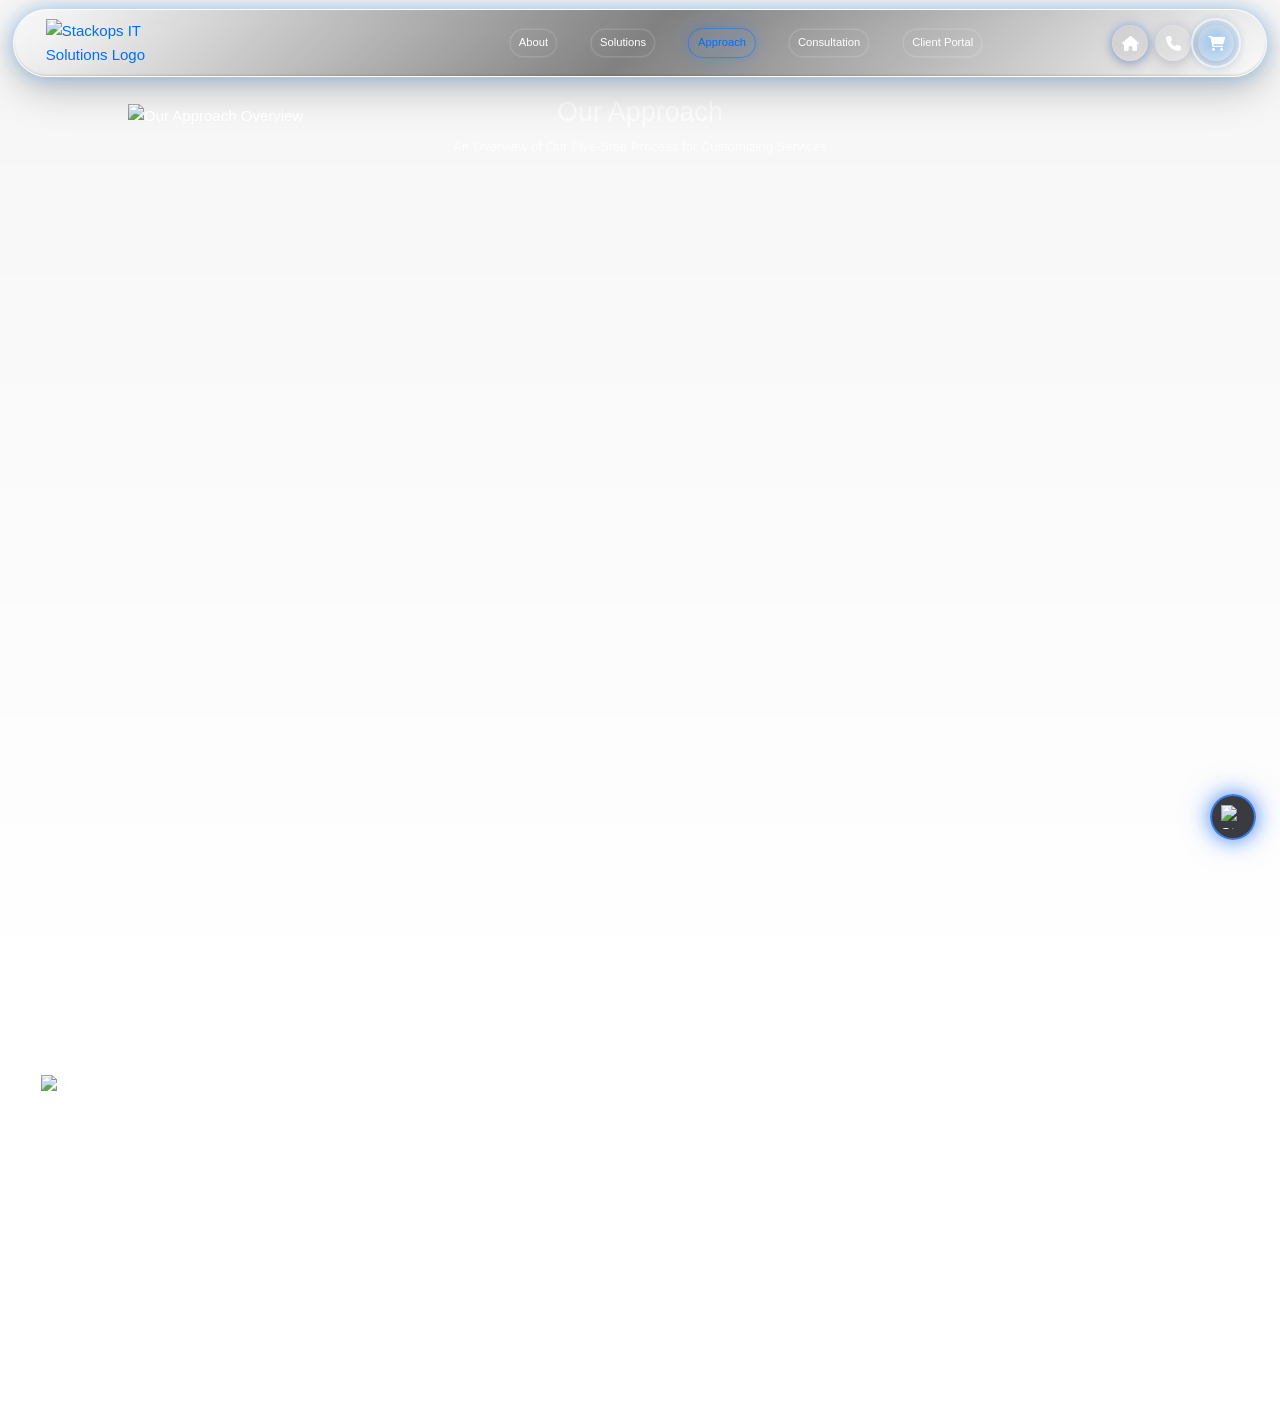
==== approach.html @ e4031902 "d" ====
<!DOCTYPE html>
<html lang="en">
<head>
    <meta charset="UTF-8">
    <meta name="viewport" content="width=device-width, initial-scale=1.0">
    <title>Our Approach - StackOps IT Solutions</title>
    <link rel="stylesheet" href="css/style.css">
    
    <link rel="stylesheet" href="https://cdnjs.cloudflare.com/ajax/libs/font-awesome/6.0.0-beta3/css/all.min.css">
    <style id="stackops-footer-design">
    .stackops-site-footer {
      position: relative;
      width: 96%;
      margin: 0 auto 26px;
      padding: 44px clamp(24px, 4vw, 64px) 76px;
      border-radius: 42px;
      background: linear-gradient(135deg, rgba(255,255,255,.10), rgba(255,255,255,.032));
      border: 1px solid rgba(255,255,255,.11);
      backdrop-filter: blur(22px) saturate(145%);
      -webkit-backdrop-filter: blur(22px) saturate(145%);
      color: rgba(255,255,255,.70);
      font-family: "Segoe UI", Tahoma, Geneva, Verdana, sans-serif;
      overflow: hidden;
    }
    .stackops-footer-grid {
      display: grid;
      grid-template-columns: minmax(220px, 1.2fr) repeat(5, minmax(132px, 1fr));
      gap: 30px;
      align-items: start;
    }
    .stackops-footer-logo {
      grid-column: 1;
      grid-row: 1;
      justify-self: start;
      align-self: start;
      max-width: 250px;
      padding-top: 61px;
      text-align: left;
      min-height: 150px;
    }
    .stackops-footer-logo img {
      position: absolute;
      top: 12px;
      left: 14px;
      display: block;
      width: clamp(104px, 26vw, 124px);
      height: 45px;
      object-fit: contain;
      object-position: left center;
      margin: 0;
    }
    .stackops-footer-logo p,
    .stackops-site-footer p,
    .stackops-site-footer a,
    .stackops-site-footer li {
      color: rgba(255,255,255,.60);
      font-size: .94rem;
      line-height: 1.7;
      font-weight: 200;
      font-family: "Segoe UI", Tahoma, Geneva, Verdana, sans-serif;
    }
    .stackops-site-footer h3 {
      font-size: 1rem;
      letter-spacing: .08em;
      text-transform: uppercase;
      margin: 0 0 15px;
      color: rgba(255,255,255,.74);
      font-weight: 200;
      line-height: 1.6;
      font-family: "Segoe UI", Tahoma, Geneva, Verdana, sans-serif;
    }
    .stackops-site-footer ul {
      list-style: none;
      display: grid;
      gap: 8px;
      padding: 0;
      margin: 0;
    }
    .stackops-site-footer p { margin: 0 0 6px; }
    .stackops-footer-logo p {
      position: absolute;
      top: 98px;
      left: 30px;
      width: min(250px, calc(100% - 60px));
      max-width: 250px;
      margin: 0;
    }
    .stackops-site-footer a { text-decoration: none; transition: color .25s ease; }
    .stackops-site-footer a:hover { color: #fff; }
    .stackops-footer-socials {
      display: flex;
      flex-wrap: wrap;
      gap: 10px;
      margin-top: 16px;
    }
    .stackops-footer-socials a {
      display: inline-flex;
      align-items: center;
      justify-content: center;
      width: 36px;
      height: 36px;
      border-radius: 50%;
      color: rgba(255,255,255,.72);
      background: rgba(255,255,255,.07);
      border: 1px solid rgba(255,255,255,.12);
      transition: transform .25s ease, background .25s ease, color .25s ease, border-color .25s ease;
    }
    .stackops-footer-socials a:hover {
      transform: translateY(-3px);
      color: #fff;
      background: rgba(72,216,255,.16);
      border-color: rgba(72,216,255,.36);
    }
    .stackops-footer-socials svg { width: 17px; height: 17px; fill: currentColor; }
    .stackops-footer-copyright {
      position: absolute;
      left: 30px;
      right: 40px;
      bottom: 34px;
      color: rgba(255,255,255,.42);
      font-size: .86rem;
      font-weight: 200;
      line-height: 1.6;
      font-family: "Segoe UI", Tahoma, Geneva, Verdana, sans-serif;
    }
    @media (max-width: 980px) {
      .stackops-footer-grid { grid-template-columns: repeat(3, minmax(0, 1fr)); }
    }
    @media (max-width: 620px) {
      .stackops-site-footer { border-radius: 30px; width: 94%; }
      .stackops-footer-grid { grid-template-columns: 1fr; }
      .stackops-footer-logo { grid-column: auto; justify-self: start; text-align: left; min-height: 150px; }
      .stackops-footer-logo img { top: 10px; left: 12px; }
      .stackops-footer-logo p { top: 100px; left: 30px; width: min(230px, calc(100% - 60px)); }
    }
    /* Compact footer for tablets and phones */
    @media (max-width: 980px) {
      .stackops-site-footer {
        padding: 34px clamp(18px, 3vw, 34px) 62px;
      }
      .stackops-footer-grid {
        grid-template-columns: repeat(3, minmax(0, 1fr));
        gap: 24px 22px;
      }
      .stackops-footer-logo {
        min-height: 122px;
        padding-top: 52px;
      }
      .stackops-footer-logo img {
        width: 100px;
        height: 38px;
      }
      .stackops-footer-logo p,
      .stackops-site-footer p,
      .stackops-site-footer a,
      .stackops-site-footer li {
        font-size: .74rem;
        line-height: 1.48;
      }
      .stackops-site-footer h3 {
        font-size: .82rem;
        line-height: 1.28;
        margin-bottom: 9px;
      }
      .stackops-site-footer ul {
        gap: 5px;
      }
      .stackops-footer-socials {
        gap: 8px;
        margin-top: 10px;
      }
      .stackops-footer-socials a {
        width: 30px;
        height: 30px;
      }
      .stackops-footer-socials svg {
        width: 14px;
        height: 14px;
      }
    }

    @media (max-width: 620px) {
      .stackops-site-footer {
        width: 94%;
        padding: 26px 16px 50px;
        border-radius: 26px;
      }
      .stackops-footer-grid {
        grid-template-columns: repeat(3, minmax(0, 1fr));
        gap: 18px 12px;
      }
      .stackops-footer-logo {
        grid-column: 1 / -1;
        min-height: 84px;
        padding-top: 40px;
      }
      .stackops-footer-logo img {
        top: 12px;
        left: 18px;
        width: 88px;
        height: 32px;
      }
      .stackops-footer-logo p {
        top: 58px;
        left: 30px;
        width: min(220px, calc(100% - 60px));
      }
      .stackops-footer-logo p,
      .stackops-site-footer p,
      .stackops-site-footer a,
      .stackops-site-footer li {
        font-size: .62rem;
        line-height: 1.36;
      }
      .stackops-site-footer h3 {
        font-size: .69rem;
        letter-spacing: .07em;
        line-height: 1.24;
        margin-bottom: 7px;
      }
      .stackops-site-footer ul {
        gap: 4px;
      }
      .stackops-site-footer a,
      .stackops-site-footer li,
      .stackops-site-footer p {
        overflow-wrap: anywhere;
      }
      .stackops-footer-socials {
        gap: 7px;
        margin-top: 8px;
      }
      .stackops-footer-socials a {
        width: 28px;
        height: 28px;
      }
      .stackops-footer-copyright {
        left: 30px;
        right: 40px;
        bottom: 16px;
        font-size: .58rem;
        line-height: 1.35;
      }
    }

    @media (max-width: 380px) {
      .stackops-site-footer {
        padding-left: 14px;
        padding-right: 14px;
      }
      .stackops-footer-grid {
        grid-template-columns: repeat(2, minmax(0, 1fr));
        gap: 18px 12px;
      }
      .stackops-footer-logo p,
      .stackops-site-footer p,
      .stackops-site-footer a,
      .stackops-site-footer li {
        font-size: .61rem;
      }
      .stackops-site-footer h3 {
        font-size: .68rem;
      }
    }
    /* Align responsive footer intro and copyright with the column grid */
    @media (max-width: 980px) {
      .stackops-footer-logo {
        grid-column: 1 / -1;
      }
      .stackops-footer-logo img,
      .stackops-footer-logo p,
      .stackops-footer-copyright {
        left: clamp(18px, 3vw, 34px);
      }
      .stackops-footer-copyright {
        right: clamp(18px, 3vw, 34px);
      }
      .stackops-footer-socials {
        gap: 6px;
      }
      .stackops-footer-socials a {
        width: 26px;
        height: 26px;
      }
      .stackops-footer-socials svg {
        width: 12px;
        height: 12px;
      }
    }

    @media (max-width: 620px) {
      .stackops-footer-logo img,
      .stackops-footer-logo p,
      .stackops-footer-copyright {
        left: 16px;
      }
      .stackops-footer-logo p {
        width: min(220px, calc(100% - 32px));
      }
      .stackops-footer-copyright {
        right: 16px;
      }
      .stackops-footer-socials a {
        width: 24px;
        height: 24px;
      }
      .stackops-footer-socials svg {
        width: 11px;
        height: 11px;
      }
    }

    @media (max-width: 380px) {
      .stackops-footer-logo img,
      .stackops-footer-logo p,
      .stackops-footer-copyright {
        left: 14px;
      }
      .stackops-footer-logo p {
        width: min(210px, calc(100% - 28px));
      }
      .stackops-footer-copyright {
        right: 14px;
      }
      .stackops-footer-socials a {
        width: 22px;
        height: 22px;
      }
      .stackops-footer-socials svg {
        width: 10px;
        height: 10px;
      }
    }
    /* Visual logo artwork has internal left padding, offset image only */
    @media (max-width: 980px) {
      .stackops-footer-logo img {
        left: calc(clamp(18px, 3vw, 34px) - 10px);
      }
    }

    @media (max-width: 620px) {
      .stackops-footer-logo img {
        left: 6px;
      }
    }

    @media (max-width: 380px) {
      .stackops-footer-logo img {
        left: 4px;
      }
    }
  </style>
</head>
<body>

    <!-- Background -->
    <div class="background"></div>

<header class="site-header">

    <!-- Logo -->
    <a href="/" class="logo">
        <img src="Images/Logos/RemovedStackOps.png" alt="Stackops IT Solutions Logo">
    </a>

    <!-- Center Navigation -->
    <ul class="nav-links center-nav" id="nav-links">
        <li><a href="about.html">About</a></li>
        <li><a href="service.html">Solutions</a></li>
        <li><a href="approach.html" class="active">Approach</a></li>
        <li><a href="consultation.html">Consultation</a></li>
        <li><a href="ClientDashboardHome.html">Client Portal</a></li>
    </ul>

    <!-- Right Side Icons -->
    <div class="header-actions">

        <a href="Home.html" class="glass-icon-btn" aria-label="Home">
            <i class="fas fa-house"></i>
        </a>

        <a href="contact.html" class="glass-icon-btn" aria-label="Contact Us">
            <i class="fas fa-phone"></i>
        </a>

        <a href="https://proqpilot.com" id="shop-link" class="glass-icon-btn" aria-label="Shop">
            <i class="fas fa-cart-shopping"></i>
        </a>

        <!-- Hamburger -->
        <div id="hamburger" class="hamburger">
            <span></span>
            <span></span>
            <span></span>
        </div>

    </div>

</header>

    <main>
        <section class="page-header">
            <div class="container">
                <h1>Our Approach</h1>
                <p> An Overview of Our Five-Step Process for Customizing Services</p>
            </div>
        </section>

        <section class="approach-image-section">
            <img src="Images/Our approach.png" alt="Our Approach Overview">
        </section>

        <!-- will be used later
        <section class="approach-steps">
            <div class="container">
                <div class="approach-grid">
                    <div class="approach-card">
                        <div class="card-icon">
                            <img src="Images/step1.png" alt="Step 1 Icon">
                        </div>
                        <h3>1. Discovery & Strategy</h3>
                        <p>We take time to understand your business objectives, challenges, and vision, crafting a tailored IT roadmap that aligns with your goals.</p>
                    </div>

                    <div class="approach-card">
                        <div class="card-icon">
                            <img src="Images/step2.png" alt="Step 2 Icon">
                        </div>
                        <h3>2. Secure Design</h3>
                        <p>Our team creates robust, user-friendly solutions with security and compliance built in from the ground up.</p>
                    </div>

                    <div class="approach-card">
                        <div class="card-icon">
                            <img src="Images/step3.png" alt="Step 3 Icon">
                        </div>
                        <h3>3. Development & Implementation</h3>
                        <p>From system builds to integrations, we deploy using the latest technologies and industry best practices for maximum reliability.</p>
                    </div>

                    <div class="approach-card">
                        <div class="card-icon">
                            <img src="Images/step4.png" alt="Step 4 Icon">
                        </div>
                        <h3>4.  Testing</h3>
                        <p>Every element undergoes rigorous testing for performance, functionality, and security before deployment.</p>
                    </div>

                    <div class="approach-card">
                        <div class="card-icon">
                            <img src="Images/step5.avif" alt="Step 5 Icon">
                        </div>
                        <h3>5. Launch & Deployment</h3>
                        <p>We ensure a smooth rollout, minimizing downtime while making your solution ready for real-world use.</p>
                    </div>

                    <div class="approach-card">
                        <div class="card-icon">
                            <img src="Images/step6.avif" alt="Step 6 Icon">
                        </div>
                        <h3>6. Ongoing Support</h3>
                        <p>Our partnership doesn’t end at launch. We provide continuous monitoring, updates, and support to keep your systems secure, optimized, and future-ready.</p>
                    </div>
                </div>
            </div>
        </section>
    </main> -->

    <!-- Footer -->
    <footer class="stackops-site-footer">
      <div class="stackops-footer-grid">
        <div class="stackops-footer-logo">
          <img src="Images/Logos/RemovedStackOps.png" alt="StackOps IT Solutions" />
          <p>Managed IT and cybersecurity for modern businesses.</p>
        </div>

        <div>
          <h3>Quick Links</h3>
          <ul>
            <li><a href="Home.html">Home</a></li>
            <li><a href="about.html">About us</a></li>
            <li><a href="contact.html">Contact</a></li>
            <li><a href="consultation.html">Book a session</a></li>
            <li><a href="signin.html">Admin portal</a></li>
          </ul>
        </div>

        <div>
          <h3>Services</h3>
          <ul>
            <li><a href="service.html">Managed IT</a></li>
            <li><a href="service.html">Cybersecurity</a></li>
            <li><a href="service.html">Governance</a></li>
            <li><a href="service.html">IT audit</a></li>
            <li><a href="service.html">Web development</a></li>
          </ul>
        </div>

        <div>
          <h3>Solutions</h3>
          <ul>
            <li><a href="ClientDashboardHome.html">StackCTRL portal</a></li>
            <li><a href="https://proqpilot.com">ProQ Pilot shop</a></li>
            <li><a href="service.html">Microsoft 365</a></li>
            <li><a href="service.html">Cisco Duo</a></li>
          </ul>
        </div>

        <div>
          <h3>Disclaimer</h3>
          <ul>
            <li><a href="service.html#web-development">POPIA</a></li>
            <li><a href="service.html#web-design">Privacy policy</a></li>
            <li><a href="service.html#mobile-development">Terms</a></li>
            <li><a href="service.html">Security audits</a></li>
          </ul>
        </div>

        <div>
          <h3>Contact</h3>
          <p><a href="mailto:info@stackopsit.co.za">info@stackopsit.co.za</a></p>
          <p><a href="mailto:support@stackopsit.co.za">support@stackopsit.co.za</a></p>
          <p><a href="mailto:sales@stackopsit.co.za">sales@stackopsit.co.za</a></p>
          <p>Mia Drive, Waterfall City, Johannesburg, 1685</p>
          <p>011 568 9337</p>
          <div class="stackops-footer-socials" aria-label="Social links">
            <a href="https://www.linkedin.com/in/ndamulelo-sandani-0988289a/overlay/about-this-profile/?lipi=urn%3Ali%3Apage%3Ad_flagship3_profile_view_base%3BAO9qQ1ErRwqaNzIPO5obNA%3D%3D" aria-label="LinkedIn" target="_blank" rel="noopener noreferrer"><i class="fab fa-linkedin-in" aria-hidden="true"></i></a>
            <a href="#" aria-label="X"><svg viewBox="0 0 24 24" aria-hidden="true"><path d="M18.9 2H22l-6.8 7.78L23.2 22h-6.26l-4.9-6.4L6.44 22H3.32l7.28-8.32L2.92 2h6.42l4.43 5.86L18.9 2zm-1.1 17.85h1.72L8.4 4.04H6.55L17.8 19.85z"/></svg></a>
            <a href="#" aria-label="Facebook"><i class="fab fa-facebook-f" aria-hidden="true"></i></a>
            <a href="#" aria-label="Instagram"><i class="fab fa-instagram" aria-hidden="true"></i></a>
          </div>
        </div>
      </div>
      <div class="stackops-footer-copyright">© <span id="copyright-year" class="copyright-year">2026</span> StackOps IT Solutions. All rights reserved.</div>
    </footer>

        <script src="js/script.js"></script>

        <script>
             document.addEventListener('DOMContentLoaded', () => {
                const hamburger = document.getElementById('hamburger');
                let menu = null;

                function openMenu() {
                    menu = document.createElement('div');
                    menu.id = 'minimal-menu';
                    menu.innerHTML = `
                        <ul>
                            <li><a href="Home.html">Home</a></li>
                            <li><a href="about.html">About</a></li>
                            <li><a href="service.html">Solutions</a></li>
                            <li><a href="approach.html">Our Approach</a></li>
                            <li><a href="contact.html">Contact Us</a></li>
                            <li><a href="consultation.html">Book a Consultation</a></li>
                            <li><a href="ClientDashboardHome.html
">Client Portal</a></li>
                            <li><a href="https://proqpilot.com">Shop</a></li>
                        </ul>
                    `;
                    document.body.appendChild(menu);
                    hamburger.classList.add('active');
                }

                function closeMenu() {
                    if (menu) {
                        menu.remove();
                        menu = null;
                        hamburger.classList.remove('active');
                    }
                }

                hamburger.addEventListener('click', (e) => {
                    e.stopPropagation();
                    menu ? closeMenu() : openMenu();
                });

                document.addEventListener('click', (e) => {
                    if (menu && !menu.contains(e.target) && e.target !== hamburger) {
                        closeMenu();
                    }
                });
            });
        </script>
  <div class="logo-container" aria-label="StackOps launcher">
    <img src="Images/Logos/RemovedStackOpsONLY.png" alt="StackOps IT Solutions Logo" class="actual-logo-image">
  </div>
</body>
</html>
---- css/style.css ----
/* Global Styles */
/* Global Styles */
* {
    margin: 0;
    padding: 0;
    box-sizing: border-box;
    font-family: 'Segoe UI', Tahoma, Geneva, Verdana, sans-serif;
}

:root {
    --primary: #006eff;
    --secondary: #000000;
    --dark: #1c1c1c;
    --light: #ffffff;
    --gray: #4a4a4aa1;
    --accent-glow: #1E90FF; /* Dodger Blue for the glow */
}

.logo-container {
    position: fixed;
    right: 24px;
    bottom: 60px;
    z-index: 9999;
    display: flex;
    align-items: center;
    justify-content: center;
    box-sizing: border-box;
    width: 46px;
    height: 46px;
    min-width: 46px;
    max-width: 46px;
    min-height: 46px;
    max-height: 46px;
    padding: 0;
    border: 2px solid rgba(59, 130, 246, 0.9);
    border-radius: 50%;
    background: rgba(14, 17, 24, 0.82);
    box-shadow: 0 0 18px rgba(59, 130, 246, 0.75), 0 0 32px rgba(59, 130, 246, 0.38);
    cursor: pointer;
}

.logo-container img {
    display: block;
    width: 58%;
    height: 58%;
    object-fit: contain;
}

@media (max-width: 768px) {
    .logo-container {
        right: 24px;
        bottom: 24px;
    }
}



html {
    scroll-behavior: smooth;
}

body {
    color: var(--light);
    background-color: white;
    overflow-x: hidden;
    line-height: 1.6;
}

h1,
h2,
h3,
h4,
h5,
h6 {
    font-weight: 200;
}

a {
    text-decoration: none;
    color: var(--primary);
    transition: all 0.3s ease;
}

.container {
    width: 100%;
    max-width: 1200px;
    margin: 0 auto;
    padding: 0 clamp(16px, 5vw, 32px);
}

.btn {
    display: inline-block;
    padding: 12px 30px;
    background: rgba(0, 0, 0, 0.206);
    color: white;
    font-weight: 200;
    border-radius: 5px;
    border: 2px solid var(--primary);
    cursor: pointer;
    text-align: center;
    position: relative;
    overflow: hidden;
    isolation: isolate;
    transition: color 0.3s ease, transform 0.3s ease, box-shadow 0.3s ease, background 0.3s ease;
    
}

.btn::after {
    content: "";
    position: absolute;
    top: -45%;
    left: -120%;
    width: 85%;
    height: 180%;
    background: linear-gradient(120deg, rgb(3, 120, 255) 10%, rgba(102, 188, 255, 0.35) 50%, rgba(0, 119, 255, 0.14) 90%);
    transform: translateX(-120%) rotate(18deg);
    opacity: 0;
    mix-blend-mode: screen;
    filter: blur(1px);
    pointer-events: none;
}

.btn:hover,
.btn:focus-visible {
    background: transparent;
    color: var(--primary);
    transform: translateY(-3px);
    box-shadow: 0 0 12px rgba(26, 130, 255, 0.45), 0 10px 22px rgba(5, 36, 105, 0.35);
    animation: btn-border-heartbeat 2.8s ease-in-out infinite;
}

.btn:hover::after,
.btn:focus-visible::after {
    opacity: 1;
    animation: btn-glass-pulse 3.6s ease-in-out infinite;
}

.btn:focus-visible {
    outline: none;
    box-shadow: 0 0 0 3px rgba(26, 130, 255, 0.25), 0 0 14px rgba(26, 130, 255, 0.35);
    animation: btn-border-heartbeat 2.8s ease-in-out infinite;
}

.btn-outline {
    background: transparent;
    color: var(--primary);
    margin-left: 15px;
}

.btn-outline:hover {
    background: var(--primary);
    color: var(--dark);
}

section {
    padding: clamp(48px, 8vw, 80px) 0;
}

.section-title {
    text-align: center;
    margin-bottom: clamp(24px, 6vw, 40px);
}

.section-title h2 {
    font-size: clamp(1.75rem, 5vw, 2.5rem);
    font-weight: 200;
    margin-bottom: 10px;
    color: white;
}

.section-title p {
    max-width: 700px;
    margin: 0 auto;
    font-size: clamp(0.7rem, 2.5vw, 1.1rem);
    opacity: 0.8;
}

/*======================================================================================================*/
/* Background                                                    */
/*======================================================================================================*/
.background {
    position: fixed;
    top: 0;
    left: 0;
    width: 100%;
    height: 110%;
    z-index: -1;
    background: linear-gradient(rgba(0, 0, 0, 0.034), rgba(0, 0, 0, 0)),
        url('/Images/Website.png') no-repeat center center;
    background-size: cover; /* Changed from 'cover' to 'contain' */
}

/* ========================================================= */
/* HEADER LAYOUT                                             */
/* ========================================================= */

.site-header {
    width: calc(100% - clamp(16px, 2vw, 28px));
    margin: 0 auto;
    display: flex;
    align-items: center;
    justify-content: space-between;
    padding: 1rem 3vw;
    position: relative;
    background: rgba(255, 255, 255, 0.03);
    backdrop-filter: blur(18px);
    -webkit-backdrop-filter: blur(18px);
    border: 1px solid rgba(255, 255, 255, 0.12);
    border-radius: 18px;
    box-shadow:
        0 0 20px rgba(51, 115, 255, 0.18),
        0 8px 40px rgba(0, 0, 0, 0.18);
}

/* ========================================================= */
/* CENTER NAVIGATION                                         */
/* ========================================================= */

.center-nav {
    position: absolute;
    border-radius: 39px;
    left: 50%;
    transform: translateX(-50%);
    display: flex;
    align-items: center;
    gap: 10px;
    list-style: none;
}

.center-nav li {
    margin: 0;
    border-radius: 25px;
}

.center-nav a {
    display: inline-flex;
    align-items: center;
    box-shadow: rgba(245, 245, 245, 0.146) 0px 0px 0px 1px inset;
    justify-content: center;
    position: relative;
    gap: -10px !important;
    padding: 10px 18px;
    border-radius: 39px !important;
    color: #ffffff;
    font-size: 12px !important;
    font-weight: 200 !important;
    background: rgba(255, 255, 255, 0);
    border: 1px solid rgba(255, 255, 255, 0.08);
    transition:
        transform 0.3s ease,
        background 0.3s ease,
        border-color 0.3s ease,
        box-shadow 0.3s ease;
}

/* Remove old underline hover */
.center-nav a::after {
    display: none;
}

/* Hover Effect */
.center-nav a:hover {
    transform: translateY(-2px);

    background: rgba(255, 255, 255, 0.09);

    border-color: rgba(0, 110, 255, 0.35);

    box-shadow:
        0 0 12px rgba(0, 110, 255, 0.18),
        0 4px 18px rgba(0, 0, 0, 0.2);

    color: #ffffff;
}

/* Active Button */
.center-nav a.active {
    background: rgba(0, 110, 255, 0.068);
    border-color: rgba(0, 110, 255, 0.45);
    box-shadow:
        0 0 12px rgba(0, 110, 255, 0.2),
        0 0 30px rgba(0, 110, 255, 0.08);
    border-radius: 39px;
    color: #ffffff;
}

/* ========================================================= */
/* RIGHT SIDE ACTIONS                                        */
/* ========================================================= */

.header-actions {
    margin-left: auto;
    display: flex;
    align-items: center;
    gap: 12px;
}

/* ========================================================= */
/* GLASS ICON BUTTONS                                        */
/* ========================================================= */

.glass-icon-btn {
    width: 46px;
    height: 46px;
    display: flex;
    align-items: center;
    justify-content: center;
    border-radius: 50%;
    text-decoration: none;
    color: #ffffff;
    background: rgba(255, 255, 255, 0.05);
    border: 1px solid rgba(255, 255, 255, 0.12);
    backdrop-filter: blur(18px);
    -webkit-backdrop-filter: blur(18px);
    box-shadow:
        0 4px 18px rgba(0, 0, 0, 0.18),
        0 0 12px rgba(0, 110, 255, 0.08);
    transition:
        transform 0.3s ease,
        box-shadow 0.3s ease,
        background 0.3s ease,
        border-color 0.3s ease;
}

.glass-icon-btn i {
    font-size: 16px;
}

/* Hover */
.glass-icon-btn:hover {
    transform: translateY(-2px) scale(1.05);

    background: rgba(255, 255, 255, 0.08);

    border-color: rgba(0, 110, 255, 0.4);

    box-shadow:
        0 0 18px rgba(0, 110, 255, 0.22),
        0 6px 20px rgba(0, 0, 0, 0.25);

    color: #ffffff;
}

/* ========================================================= */
/* MOBILE RESPONSIVE                                         */
/* ========================================================= */

@media (max-width: 992px) {

    .center-nav {
        display: none;
    }

    .hamburger {
        display: block;
    }

    .header-actions {
        gap: 10px;
    }

    .glass-icon-btn {
        width: 42px;
        height: 42px;
    }
}

/* ========================================================= */
/* SHOP BUTTON SPECIAL PULSE                                 */
/* ========================================================= */

#shop-link {
    position: relative;

    overflow: visible;

    animation: pulse-green 2s infinite;
}

/* Outer Pulse Ring */
#shop-link::before {
    content: "";

    position: absolute;

    inset: -8px;

    border-radius: 50%;

    border: 2px solid rgba(255, 255, 255, 0.6);

    animation: pulse-ring 2s infinite;

    z-index: -1;
}

/* Soft Glow Layer */
#shop-link::after {
    content: "";

    position: absolute;

    inset: -14px;

    border-radius: 50%;

    background: radial-gradient(
        circle,
        rgba(0, 128, 255, 0.35) 0%,
        rgba(0, 255, 128, 0) 70%
    );

    animation: pulse-fade 1s infinite;

    z-index: -2;
}

/* ========================================================= */
/* ANIMATIONS                                                 */
/* ========================================================= */


@keyframes pulse-ring {

    0% {
        transform: scale(0.9);
        opacity: 0.9;
    }

    70% {
        transform: scale(1.35);
        opacity: 0;
    }

    100% {
        transform: scale(1.35);
        opacity: 0;
    }
}

@keyframes pulse-fade {

    0% {
        transform: scale(1);
        opacity: 0.7;
    }

    70% {
        transform: scale(1.45);
        opacity: 0;
    }

    100% {
        transform: scale(1.45);
        opacity: 0;
    }
}

/* ========================================================= */
/* HOME BUTTON BLUE GLOW                                     */
/* ========================================================= */

a[aria-label="Home"] {
    box-shadow:
        0 0 8px rgba(0, 110, 255, 0.25),
        0 0 16px rgba(0, 110, 255, 0.12),
        0 4px 12px rgba(0, 0, 0, 0.18);
}

/* Hover Enhancement */
a[aria-label="Home"]:hover {
    box-shadow:
        0 0 12px rgba(0, 110, 255, 0.4),
        0 0 22px rgba(0, 110, 255, 0.2),
        0 6px 18px rgba(0, 0, 0, 0.22);
}

/* Logo styles */
.site-header .logo img {
    width: 130px;
    height: auto;
    display: block;
}

/* Match Home page logo sizing on small phones */
@media (max-width: 480px) {
    .site-header .logo img {
        width: clamp(120px, 48vw, 150px);
        max-width: 20vw;
    }
}

/* New style to control the logo container height */
.logo {
    display: flex;
    align-items: center;
}

.nav-links {
    display: flex;
    list-style: none;
    align-items: center;
}

.nav-links li {
    margin: 0 10px;
}

.nav-links a {
    position: relative;
    color: var(--light);
    font-weight: 100;
    font-size: 15px;
    padding: 6px 12px;
    border-radius: 8px;
    transition: color 0.3s ease, transform 0.3s ease;
    text-decoration: none;
}

.nav-links a::after {
    content: "";
    position: absolute;
    bottom: 4px;
    left: 50%;
    transform: translateX(-50%) scaleX(0);
    transform-origin: center;
    width: 70%;
    height: 2px;
    background: var(--primary);
    transition: transform 0.35s ease;
    border-radius: 2px;
}

.nav-links a:hover {
    color: var(--primary);
    transform: translateY(-2px);
    text-shadow: 0 0 10px rgba(0, 191, 255, 0.3);
}

.nav-links a:hover::after {
    transform: translateX(-50%) scaleX(1);
}

.nav-links a.active {
    color: var(--primary);
}

/* Hamburger icon */
.hamburger {
    display: none;
    width: 28px;
    height: 22px;
    position: relative;
    cursor: pointer;
    z-index: 10001;
}

.hamburger span {
    position: absolute;
    height: 3px;
    width: 100%;
    background: var(--light);
    left: 0;
    transition: 0.3s ease;
}

.hamburger span:nth-child(1) { top: 0; }
.hamburger span:nth-child(2) { top: 9px; }
.hamburger span:nth-child(3) { top: 18px; }

/* Cross state */
.hamburger.active span:nth-child(1) {
    transform: rotate(45deg);
    top: 9px;
}

.hamburger.active span:nth-child(2) {
    opacity: 0;
}

.hamburger.active span:nth-child(3) {
    transform: rotate(-45deg);
    top: 9px;
}

/* Show hamburger on tablet and mobile (768px and below) */
@media (max-width: 768px) {
    .hamburger {
        display: block;
    }
    
    .nav-links {
        display: none;
    }
    
    .nav-links.active {
        display: flex;
    }
}


/* Styles for the button-like links */
.nav-links li a.button-like {
    padding: 8px 16px;
    background-color: var(--primary-orange);
    color: var(--white);
    border-radius: 15px;
    font-weight: 200;
    transition: all 0.3s ease;
    border: 2px solid var(--primary-orange);
}

.nav-links li a.button-like:hover {
    background-color: transparent;
    color: var(--primary-orange);
    transform: translateY(-3px);
}

/* Shop Button Styling */
.Shop {
    border: 2px solid var(--primary);
    border-radius: 20px;
    transition: all 0.3s ease;
    margin-left: 15px;
    display: flex;
    align-items: center;
    justify-content: center;
}

.Shop:hover {
    background-color: var(--primary);
    transform: translateY(-2px);
    box-shadow: 0 0 15px rgba(0, 110, 255, 0.4);
}

.Shop a {
    padding: 5px 20px !important;
    color: var(--light) !important;
    font-size: 15px;
    font-weight: 200;
    text-decoration: none;
}

.Shop a::after {
    display: none; /* Remove underline effect for the button */
}

/*======================================================================================================*/
/* Service Page                                                  */
/*======================================================================================================*/
.services-preview {
    background: rgba(28, 28, 28, 0.258);
    padding-top: 20px;
}

.services-grid {
    display: grid;
    grid-template-columns: repeat(auto-fit, minmax(300px, 1fr));
    gap: 20px;
}

.service-card {
    background: rgba(255, 255, 255, 0.05);
    padding: clamp(16px, 4vw, 20px);
    width: min(300px, 90vw);
    border-radius: 10px;
    transition: 0.3s;
    border-left: 3px solid var(--primary);
    text-align: center;
}

.service-card:hover {
    background: rgba(116, 140, 148, 0.1);
    box-shadow: 0 10px 30px rgba(116, 140, 148, 0.1);
}

.service-card i {
    font-size: clamp(18px, 4vw, 20px);
    color: var(--primary);
    margin-bottom: 2px;
}

.service-card h3 {
    font-size: clamp(0.95rem, 4vw, 1rem);
    margin-bottom: 10px;
}

/* Services Detail Page */
.page-header {
    padding: 20px 0 10px;
    text-align: center;
    background: transparent;
}

.page-header h1 {
    font-size: 1.2rem;
    line-height: 1;
    margin-bottom: 8px;
    color: white;
}

.page-header p {
    font-size: 0.8rem;
    max-width: 700px;
    margin: 0 auto;
    opacity: 0.8;
}

.services-grid-section {
    padding: 60px 0;
    background: rgba(28, 28, 28, 0.7);
}

.services-grid {
    display: grid;
    grid-template-columns: repeat(auto-fit, minmax(300px, 1fr));
    gap: 30px;
}

.service-item {
    background: rgba(255, 255, 255, 0.05);
    border-radius: 10px;
    overflow: hidden;
    transition: transform 0.3s ease, box-shadow 0.3s ease;
    display: flex;
    flex-direction: column;
    box-shadow: 0 5px 20px rgba(0, 0, 0, 0.2);
    border: 1px solid transparent;
    transition: transform 0.4s ease-in-out, background-color 0.4s ease-in-out, border-color 0.4s ease-in-out;
    transform: scale(1);
    box-shadow: 0 0 10px rgba(30, 144, 255, 0.7);
    gap: clamp(0.25rem, 0.8vw, 0.5rem); /* Responsive gap between icon and text */
    min-width: 0; /* Allows items to shrink below content size */

}

.service-item:hover {
    transform: translateY(-10px);
    box-shadow: 0 15px 40px rgb(0, 132, 255);
    animation: live-glow 1.6s ease-in-out infinite alternate;
}

.service-item img {
    width: 100%;
    height: 200px;
    object-fit: cover;
}

.service-content {
    padding: clamp(18px, 2vw, 25px);
    flex-grow: 1;
    display: flex;
    flex-direction: column;
}

.service-content h2 {
    font-size: clamp(1.35rem, 4.5vw, 1rem);
    color: white;
    margin-bottom: clamp(8px, 3vw, 12px);
    font-weight: 200;
}

.service-content p {
    font-size: clamp(0.9rem, 3.5vw, 1rem);
    opacity: 0.8;
    margin-bottom: clamp(12px, 4vw, 18px);
}

.service-content ul {
    list-style: none;
    margin-bottom: clamp(12px, 4vw, 18px);
    padding-left: 0;
}

.service-content li {
    display: flex;
    align-items: center;
    margin-bottom: clamp(6px, 3vw, 10px);
    font-size: clamp(0.9rem, 3.5vw, 1rem);
    opacity: 0.9;
    padding-left: 0;
}

.service-content li i {
    color: var(--primary);
    margin-right: 8px;
}

.service-content .btn {
    margin-top: auto;
    align-self: center;
}

.button {
    margin-top: 10px;
}

.service-detail {
    display: flex;
    align-items: center;
    flex-wrap: wrap;
    margin-bottom: clamp(40px, 10vw, 60px);
    gap: clamp(20px, 6vw, 40px);
}

.service-content {
    flex: 1;
    min-width: min(320px, 100%);
    padding-right: clamp(12px, 5vw, 30px);
}

.service-content h2 {
    font-size: clamp(0.8rem, 3vw, 1.5rem);
    margin-bottom: clamp(12px, 4vw, 18px);
    color: white;
    font-weight: 200;
}

.service-content p {
    margin-bottom: clamp(12px, 4vw, 18px);
    opacity: 0.8;
    font-size: clamp(0.75rem, 2.5vw, 0.1rem);
    font-weight: 100;
}

.service-content ul {
    list-style: none;
    margin: clamp(12px, 4vw, 18px) 0;
    font-size: clamp(0.75rem, 2.5vw, 0.1rem);
    font-weight: 100;
}


.service-content li {
    margin-bottom: clamp(6px, 3vw, 12px);
    display: flex;
    align-items: center;
    font-size: clamp(0.75rem, 0.5vw, 0.1rem);
    font-weight: 100;
}


.service-content li i {
    color: var(--primary);
    margin-right: 8px;
}

.service-image {
    flex: 1;
    min-width: min(320px, 100%);
}

.service-image img {
    width: 100%;
    border-radius: 10px;
    box-shadow: 0 5px 30px rgba(116, 140, 148, 0.2);
}

.services-alt {
    background: rgba(28, 28, 28, 0.7);
}

.services-alt .service-detail {
    flex-direction: row-reverse;
}

.services-alt .service-content {
    padding-right: clamp(12px, 5vw, 30px);
    padding-left: clamp(12px, 5vw, 30px);
}
/*======================================================================================================*/
/* About Page                                                    */
/*======================================================================================================*/
.about {
    display: block; 
    flex-wrap: wrap;
    margin-bottom: clamp(40px, 12vw, 60px);
    padding-inline: clamp(12px, 6vw, 24px);
}

.about .container {
    display: flex; 
    flex-direction: column;
    align-items: center;
    gap: clamp(20px, 6vw, 32px);
    flex-wrap: wrap; /* Allows stacking on small screens */
    max-width: 950px;
    margin: 0 auto;
}
/* ------------------------------------------- */
/*======================================================================================================*/
/*                                                About Page                                            */
/*======================================================================================================*/
/* --- 1. Full-Screen Image Container (your class) --- */
.our-story-header-image {
    min-height: clamp(520px, 68vh, 620px);
    width: 100%;
    background: url('/Images/Managed.png');
    background-size: cover;
    background-position: center;
    background-repeat: no-repeat;
    margin-top: 0px;
    padding: clamp(130px, 11vw, 170px) clamp(6%, 8vw, 12%) clamp(100px, 9vw, 140px);
    display: flex;
    flex-direction: column;
    align-items: flex-start;
    justify-content: flex-start;
    gap: clamp(28px, 3.5vw, 52px);
    position: relative;
    z-index: 1;
    box-shadow: 0 5px 30px rgba(0, 0, 0, 0.4);
    overflow: hidden;
    scroll-margin-top: 140px;
}

.our-story-header-image::before {
    content: '';
    position: absolute;
    top: 0;
    left: 0;
    right: 0;
    bottom: 0;
    background: rgba(0, 0, 0, 0.3);
}

.our-story-header-image > * {
    position: relative;
    z-index: 2;
    width: 100%;
}

/* --- 3. Our Story Stats Positioning --- */
.our-story-stats {
    position: absolute;
    bottom: 10px;
    left: 50%;
    transform: translateX(-50%);
    display: flex;
    justify-content: center;
    align-items: center;
    gap: clamp(18px, 4vw, 48px);
    z-index: 3;
}

.our-story-stats .stat-item {
    display: flex;
    flex-direction: column;
    justify-content: center;
    align-items: center;
    width: clamp(82px, 7.5vw, 96px);
    height: clamp(82px, 7.5vw, 96px);
    padding: clamp(10px, 1.4vw, 14px);
    gap: clamp(6px, 1.2vw, 10px);
}

.our-story-stats .stat-icon {
    font-size: clamp(1.05rem, 2.6vw, 1.35rem);
    margin-bottom: 0;
    color: rgb(148, 148, 148);
}

.our-story-stats .stat-text {
    font-size: clamp(0.65rem, 0.95vw, 0.8rem);
    line-height: 1.2;
    text-align: center;
}

/* --- 2. Content Placement and Styling --- */
.about-content {
    position: relative;
    color: white;
    z-index: 3;
    max-width: clamp(600px, 52vw, 760px);
    padding: 0;
}


.about-content h1 {
    font-size: 3rem; 
    line-height: 1;
    font-weight: 200;
    margin-bottom: 8px; /* Reduced margin to keep lines tight */
    margin-left: 0;
}

.about-content h1 span
{
    color: #006eff;
}

.about-content p {
    font-size: clamp(1.1rem, 2.2vw, 1.4rem);
    margin-bottom: 0;
    margin-top: clamp(12px, 2vw, 28px);
    margin-left: 0;
    max-width: 100%;
    width: 100%;
}

/* --- 3. Animation: Slide-in Effect --- */
.animated-content {
    animation: slideInFromLeft 1.2s ease-out forwards;
    opacity: 0;
    transform: translate(-60px, 0); 
}

@keyframes slideInFromLeft {
    0% {
        opacity: 0;
        transform: translate(-60px, 0);
    }
    100% {
        opacity: 1;
        transform: translate(0, 0);
    }
}

/* --- Tablet Media Query --- */
@media (max-width: 992px) {
    .our-story-header-image {
        min-height: clamp(480px, 68vh, 540px);
        margin-top: 0px;
        padding: clamp(130px, 18vw, 170px) 8% clamp(160px, 20vw, 200px);
        align-items: flex-start;
    }

    .about-content {
        position: static;
        transform: none;
        text-align: left;
        margin: 0 auto;
        max-width: 680px;
        padding: clamp(0.75rem, 4vw, 1.5rem) 0;
    }

    .about-content h1 {
        font-size: clamp(2.5rem, 4vw, 3rem);
        margin-left: 0;
    }

    .about-content p {
        font-size: clamp(1.1rem, 2.4vw, 1.4rem);
        margin: clamp(0.75rem, 3vw, 1.25rem) 0 0;
        text-align: left;
    }

    .our-story-stats {
        position: static;
        transform: none;
        margin: clamp(36px, 6vw, 52px) auto 0;
        gap: clamp(24px, 5vw, 48px);
        justify-content: center;
        max-width: 560px;
        flex-wrap: wrap;
    }
}

/* --- Mobile Media Query Adjustment for Positioning --- */
@media (max-width: 768px) {
    .our-story-header-image {
        min-height: clamp(480px, 78vh, 620px);
        padding: clamp(96px, 24vw, 168px) 8% clamp(64px, 18vw, 132px);
        align-items: flex-start;
        justify-content: space-between;
        background-position: center top;
        background-size: cover;
        background-repeat: no-repeat;
        background-color: rgba(0, 0, 0, 0.9);
        gap: clamp(6px, 1.8vw, 12px);
        margin-top: 0%;
    }

    .our-story-header-image .about-content {
        max-width: clamp(600px, 100%, 660px);
        width: 160%;
        padding: 0;
        text-align: left;
    }

    .our-story-header-image .about-content h1 {
        font-size: clamp(1.82rem, 2vw, 1.05rem);
        margin-bottom: clamp(1px, 0.8vw, 4px);
        letter-spacing: 0.015em;
    }

    .our-story-header-image .about-content p {
        font-size: clamp(0.54rem, 3vw, 0.12rem);
        line-height: 1.54;
        margin-top: clamp(2px, 1vw, 4px);
        max-width: clamp(320px, 100%, 160px);
        width: 100%;
    }

    .our-story-header-image .our-story-stats {
        position: static;
        transform: none;
        margin: clamp(12px, 3.5vw, 26px) auto 0;
        gap: clamp(6px, 3vw, 12px);
        justify-content: center;
        flex-wrap: nowrap;
        max-width: clamp(150px, 70%, 220px);
        width: 100%;
    }

    .our-story-header-image .stat-item {
        width: clamp(48px, 16vw, 66px);
        height: clamp(48px, 16vw, 66px);
        padding: clamp(4px, 1.4vw, 6px);
        background: rgba(0, 0, 0, 0.123); /* adds contrast so icons stay visible */
        backdrop-filter: blur(6px);
        gap: clamp(3px, 1.4vw, 5px);
        box-shadow: 0 0 6px rgba(30, 144, 255, 0.55);
    }

    .our-story-header-image .stat-icon {
        display: inline-flex;
        font-size: clamp(0.9rem, 3.2vw, 1.1rem);
        color: rgba(165, 165, 165, 0.9);
        margin: 0;
        line-height: 1;
    }

    .our-story-header-image .stat-text {
        font-size: clamp(0.36rem, 1.35vw, 0.52rem);
        line-height: 0.15;
        margin-top: 4px;
        padding: 0 1px;
        color: #ffffff;
    }

    .values {
        padding: 60px 0;
    }

    .values-grid {
        grid-template-columns: 1fr;
        gap: 20px;
        padding: 0 10px;
    }

    .value-item {
        padding: 22px;
    }

    .value-item h3 {
        font-size: clamp(0.8rem, 3vw, 0.8rem);
    }

    .value-item p {
        font-size: clamp(0.85rem, 2vw, 0.95rem);
    }

    /* Center "Connect With Us" icons on tablets and below */
    footer .social-icons,
    .footer-section .social-icons,
    .contact-header .social-icons {
        display: flex;
        justify-content: center;
        align-items: center;
        flex-wrap: wrap;
        gap: 12px;
        margin-left: auto;
        margin-right: auto;
        text-align: center;
    }

    footer .social-icons a,
    .footer-section .social-icons a,
    .contact-header .social-icons a {
        margin: 0;
    }
}

/* --- Extra Small Mobile Devices --- */
@media (max-width: 480px) {
    .our-story-header-image {
        min-height: clamp(240px, 50vh, 320px);
        padding: clamp(72px, 18vw, 110px) 6% clamp(80px, 22vw, 120px);
        background-position: center top;
        gap: clamp(16px, 4vw, 24px);
    }

    .about-content {
        align-items: flex-start;
        text-align: left;
        width: 100%;
    }

    .about-content h1 {
        font-size: clamp(1.4rem, 5.2vw, 1.8rem);
        margin-bottom: clamp(4px, 2vw, 8px);
    }

    .about-content p {
        font-size: clamp(0.6rem, 2.4vw, 0.8rem);
        line-height: 1.45;
        margin-top: clamp(6px, 3vw, 10px);
        max-width: 100%;
        width: 100%;
    }

    .our-story-stats {
        flex-direction: row;
        align-items: center;
        justify-content: center;
        gap: clamp(12px, 5vw, 18px);
        margin-top: clamp(16px, 6vw, 24px);
    }

    .stat-item {
        width: clamp(64px, 28vw, 84px);
        height: clamp(64px, 28vw, 84px);
        padding: clamp(6px, 2.5vw, 10px);
        gap: clamp(4px, 2vw, 6px);
        box-shadow: 0 0 6px rgba(30, 144, 255, 0.6);
    }

    .stat-icon {
        display: inline-flex;
        align-items: center;
        justify-content: center;
        font-size: clamp(1rem, 5vw, 1.35rem);
        margin: 0;
        line-height: 1;
        color: rgba(156, 156, 156, 0.95);
    }

    .stat-text {
        font-size: clamp(0.6rem, 2.6vw, 0.75rem);
    }
}

/* The rest of your CSS remains unchanged */
.about {
    display: block; 
    margin-bottom: clamp(40px, 12vw, 60px);
    padding-inline: clamp(12px, 6vw, 24px);
}

.about .container {
    display: block;
}

.about-content {
    flex: initial;
    min-width: initial;
    padding-right: 0;
}

.about-image {
    display: none; 
}

/* This selector was incorrect and is now corrected above: .about-content h2 */
.about-content h2 {
    font-size: clamp(1.8rem, 6vw, 2.3rem);
    margin-bottom: clamp(12px, 5vw, 18px);
    color: white;
}

.about-content p {
    margin-bottom: clamp(8px, 4vw, 12px);
    opacity: 0.8;
    font-size: clamp(0.9rem, 4vw, 1.05rem);
    color: #ffffff;
}


.about-stats {
    display: flex;
    justify-content: center; 
    align-items: center;
    flex-wrap: wrap; /* Allow items to wrap if more are added */
    margin: 3% auto 0; /* Center the container horizontally */
    padding: 10px 20px;
    gap: 20px; 
    border-radius: 8px;
    width: 100%; /* Full width to allow proper centering */
    max-width: 800px; /* Limit maximum width for better appearance */
}

.stat-item {
    width: clamp(88px, 10vw, 115px);
    height: clamp(88px, 10vw, 115px);
    border-radius: 50%;
    border: 1px solid rgba(1, 111, 255, 0.6);
    display: flex;
    flex-direction: column;
    justify-content: center;
    align-items: center;
    text-align: center;
    color: #0066ff;
    padding: clamp(8px, 2.2vw, 14px);
    background: transparent;
    backdrop-filter: none;
    gap: clamp(4px, 1.2vw, 8px);
    transition: transform 0.4s ease-in-out, background-color 0.4s ease-in-out, border-color 0.4s ease-in-out;
    transform: scale(1);
    box-shadow: 0 0 10px rgba(30, 144, 255, 0.7);
    gap: clamp(0.25rem, 0.8vw, 0.5rem); /* Responsive gap between icon and text */
    min-width: 0; /* Allows items to shrink below content size */
}

.stat-icon {
    font-size: clamp(1.4rem, 3.6vw, 2rem);
    margin-bottom: 0;
    color: var(--primary);
}

.stat-text {
    font-size: clamp(0.75rem, 1.1vw, 0.95rem);
    font-weight: 200;
    line-height: 1.25;
    margin: 0;
    padding: 0 4px;
    color: #ffffff;
}

.values-grid {
    display: grid;
    grid-template-columns: repeat(auto-fit, minmax(250px, 1fr));
    gap: 20px;
    margin-top: 40px;
}

.value-item {
    background: rgba(255, 255, 255, 0.05);
    padding: 25px;
    border-radius: 10px;
    text-align: center;
    transition: 0.3s;
    shape-margin: 10px;
    transition: transform 0.4s ease-in-out, background-color 0.4s ease-in-out, border-color 0.4s ease-in-out;
    transform: scale(1);
    box-shadow: 0 0 10px rgba(30, 144, 255, 0.7);
    gap: clamp(0.25rem, 0.8vw, 0.5rem); /* Responsive gap between icon and text */
    min-width: 0; /* Allows items to shrink below content size */
}

.value-item:hover {
    transform: translateY(-10px);
    background: rgba(116, 140, 148, 0.1);
    box-shadow: 0 10px 30px rgba(116, 140, 148, 0.1);
    animation: live-glow 1.6s ease-in-out infinite alternate;
}


@keyframes live-glow {
    0% {
        box-shadow: 0 0 5px var(--accent-glow), 0 0 10px rgba(30, 144, 255, 0.5);
    }
    50% {
        box-shadow: 0 0 15px var(--accent-glow), 0 0 30px var(--accent-glow), 0 10px 30px rgba(30, 144, 255, 0.7);
    }
    100% {
        box-shadow: 0 0 5px var(--accent-glow), 0 0 10px rgba(30, 144, 255, 0.5);
    }
}

.value-item i {
    font-size: 40px;
    color: gray;
    margin-bottom: 15px;
}

.value-item h3 {
    font-size: 1.5rem;
    margin-bottom: 10px;
}

.value-item p {
    opacity: 0.8;
}

.team-grid {
    display: grid;
    grid-template-columns: repeat(auto-fit, minmax(250px, 1fr));
    gap: 20px;
    margin-top: 40px;
}

.team-member {
    background: rgba(255, 255, 255, 0.05);
    padding: 25px;
    border-radius: 10px;
    text-align: center;
    transition: 0.3s;
}

.team-member:hover {
    transform: translateY(-10px);
    background: rgba(116, 140, 148, 0.1);
    box-shadow: 0 10px 30px rgba(116, 140, 148, 0.1);
}

/* --- TEAM IMAGE FIX (MODIFIED) --- */
.team-member img {
    width: 620px; 
    height: auto; 
    border-radius: 10px; 
    object-fit: contain; 
    margin-bottom: 15px; 
}

.team-member h3 {
    font-size: 1.5rem;
    margin-bottom: 8px;
}

.team-member p {
    opacity: 0.8;
}

/*======================================================================================================*/
/* Contact Page                                                  */
/*======================================================================================================*/
/* General container and background styling */
.contact {
    /* Sets the background color to match the image's light gray tone */
    background-color: #e8e8e800;
    padding: 60px 0; /* Add some top/bottom padding */
    margin-top: 5%; 
}

/* Center and limit the width of the content */
.containers {
    max-width: 1400px;
    margin: 0 auto;
    padding: 0 20px;
}

/* --- Layout Grid for Image and Content --- */
.contact-grid {
    /* Use grid to create two columns */
    display: grid;
    /* Defines the column sizes: Left is 40%, Right is 60% */
    grid-template-columns: 2fr 3fr; /* Or roughly 40% 60% */
    gap: 40px; /* Space between the image and content */
    align-items: start; /* Align items to the top */
}

/* Media query for smaller screens: stack the columns */
@media (max-width: 992px) {
    .contact-grid {
        grid-template-columns: 1fr; /* Single column layout on smaller screens */
        gap: 30px;
    }
    .image-left {
        max-width: 100%;
        margin: 0 auto;
        border-radius: 30px;
    }

    .image-left img {
        width: 100%;
        max-width: 100%;
        height: auto;
        min-height: 300px;
        border-radius: 30px; /* Ensure all 4 corners are rounded on mobile */
    }

    .contact-right-side {
        margin-top: 0;
        padding-top: 0;
    }

    .contact-header h2 {
        font-size: 2rem;
    }

    .contact-header p {
        font-size: 0.9rem;
    }
}

/* Additional mobile-specific fixes */
@media (max-width: 768px) {
    .contact {
        padding: 40px 0;
        margin-top: 80px; /* Account for fixed header */
        overflow-x: hidden;
    }

    .containers {
        padding: 0 12px;
        width: 100%;
        overflow-x: hidden;
        max-width: 100vw;
    }

    .contact-grid {
        overflow-x: hidden;
    }

    .image-left {
        width: 100%;
        max-width: 100%;
        overflow: hidden;
    }

    .image-left img {
        min-height: 250px;
        border-radius: 20px; /* Slightly smaller radius on small mobile */
        width: 100%;
        max-width: 100%;
        height: auto;
        display: block;
    }

    .contact-right-side {
        width: 100%;
        overflow-x: hidden;
    }

    .contact-header {
        padding: 0;
    }

    .contact-header h2 {
        font-size: 1.8rem;
        word-wrap: break-word;
        overflow-wrap: break-word;
    }

    .contact-header p {
        font-size: 0.85rem;
        word-wrap: break-word;
        overflow-wrap: break-word;
    }

    .contact-header .contact-detail {
        justify-content: center;
        font-size: 0.9rem;
        gap: 8px;
    }

    .contact-header .contact-detail i {
        font-size: 1.05rem;
    }

    .contact-form {
        padding: 15px 0;
        width: 100%;
        overflow-x: hidden;
    }

    .form-group-name {
        flex-direction: column;
        gap: 15px;
    }

    .contact-form input[type="text"], 
    .contact-form input[type="email"], 
    .contact-form input[type="tel"],
    .contact-form select,
    .contact-form textarea {
        font-size: 16px; /* Prevent zoom on iOS */
        width: 100%;
        box-sizing: border-box;
        max-width: 100%;
    }

    .btn {
        width: 100%;
        padding: 12px 20px;
    }
}

/* Extra small devices - further optimization */
@media (max-width: 480px) {
    .containers {
        padding: 0 10px;
    }

    .contact {
        padding: 30px 0;
    }

    .contact-grid {
        gap: 20px;
    }

    .image-left img {
        min-height: 200px;
        border-radius: 15px;
    }

    .contact-header h2 {
        font-size: 1.5rem;
        line-height: 1.3;
    }

    .contact-header p {
        font-size: 0.8rem;
    }

    .contact-form {
        padding: 10px 0;
    }

    .form-group, .category {
        margin-bottom: 12px;
    }

    .contact-form input[type="text"], 
    .contact-form input[type="email"], 
    .contact-form input[type="tel"],
    .contact-form select,
    .contact-form textarea {
        padding: 8px;
        font-size: 15px;
    }

    textarea {
        min-height: 100px;
    }
}

/* --- Left Side Image Styling --- */
.image-left {
    border-radius: 15px;
    overflow: hidden;
    /* To help the image stretch to the height of the right column's content */
    align-self: stretch; /* Makes the grid item fill the full height of the row */
    
}

.image-left img {
    /* Makes the image fully cover the height of its container */
    border-radius: 15px; /* All 4 corners rounded */
    width: 100%; /* Responsive width */
    max-width: 700px; /* Maximum width on large screens */
    height: auto; /* Maintain aspect ratio */
    min-height: 400px; /* Minimum height for consistency */
    object-fit: cover; /* Ensures the image covers the area without distortion */
    display: block;
    
}

/* --- Right Side Content Styling --- */
.contact-right-side {
    padding-top: 20px;
    margin-top: -5%;
}

.contact-header h2 {
    font-size: 2.5rem;
    color: #ffffff;
    margin-bottom: 5px;
}

.contact-header p {
    font-size: 0.95rem;
    color: #ffffff;
    line-height: 1.4;
    margin-bottom: 20px;
}

.contact-details-grid {
    display: flex;
    flex-wrap: wrap;
    gap: 30px;
    align-items: flex-start;
    margin-bottom: 20px;
}

.contact-details-column {
    display: flex;
    flex-direction: column;
    gap: 8px;
    flex: 1;
    min-width: 220px;
}

.contact-details-column--right {
    margin-left: auto;
    flex: 0 1 390px;
}

.contact-header .contact-detail {
    display: flex;
    align-items: center;
    gap: 10px;
    font-size: 1rem;
    color: #ffffff;
    margin-bottom: 0;
}

.contact-detail--address a {
    display: inline-flex;
    align-items: center;
    gap: 10px;
}

.contact-header .contact-detail i {
    font-size: 1.2rem;
    color: #ffffff;
}

.contact-header .contact-detail a {
    color: #ffffff;
    text-decoration: none;
}

.contact-header .contact-detail a:hover {
    text-decoration: underline;
}

.social-icons {
    margin-top: 15px;
    margin-bottom: 30px;
}
.social-icons a {
    color: #ffffff;
    font-size: 1.5rem;
    transition: color 0.3s;
}
.social-icons a:hover {
    color: #333;
}


/* --- Form Styling --- */
.contact-form {
    width: 100%;
    max-width: 100%;
    overflow-x: hidden;
    overflow-y: visible !important; /* Allow vertical overflow for glow effect */
    padding-bottom: 30px !important; /* Add extra padding at bottom to prevent button overlap */
}

.contact-form form {
    display: flex;
    flex-direction: column;
    width: 100%;
    max-width: 100%;
    box-sizing: border-box;
    overflow-x: clip !important;
    overflow-y: visible !important; /* Prevent scrollbar on hover */
    padding-bottom: 20px !important; /* Extra padding to prevent button from overlapping */
}

/* Group for First Name and Last Name to be on the same line */
.form-group-name {
    display: flex;
    gap: 20px;
    margin-bottom: 15px;
    width: 100%;
    box-sizing: border-box;
}

.name-field {
    flex: 1; /* Ensures first/last name fields share space equally */
    width: 100%;
    box-sizing: border-box;
    min-width: 0;
}

/* General form groups (Email, Message, Company, Contact, Service Category) */
.form-group, .category {
    margin-bottom: 15px;
    /* Ensure these containers fill the width */
    width: 100%;
    box-sizing: border-box;
}

/* IMPORTANT FIX: Force the select's container to use Flexbox */
/* This can help reset certain browser defaults on the select element */
.category {
    display: flex;
    flex-direction: column;
    width: 100%;
}

label {
    display: block;
    font-size: 0.9rem;
    color: #ffffff;
    margin-bottom: 5px;
    font-weight: 200;
}
.form-group-name .name-field:last-child label {
    font-size: 0.9rem;
}


/* CONSOLIDATED & ROBUST FIELD STYLING */
.contact-form input[type="text"], 
.contact-form input[type="email"], 
.contact-form input[type="tel"],
.contact-form select,
.contact-form textarea {
    /* Critical property for full width */
    width: 100%;
    max-width: 100%;
    
    /* Using your specified semi-transparent black background */
    background-color: #0000004e; 
    
    padding: 10px;
    border: 1px solid #ccc;
    border-radius: 3px;
    font-size: 1rem;
    box-sizing: border-box;
    color: #333;
    
    /* Safety measure for Flexbox layout */
    min-width: 0;
    overflow: hidden;
    
    /* Force browser default reset for select elements */
    -webkit-appearance: none;
    -moz-appearance: none;
    appearance: none;
}

textarea {
    resize: vertical;
    min-height: 120px;
}

/* ... (rest of the CSS for the button is unchanged) ... */

/* Styling for buttons - updated to glow-wrap style */
.btn {
    display: inline-block;
    padding: 12px 30px;
    background: rgb(0, 0, 0);
    color: white;
    font-weight: 200;
    border-radius: 45px;
    border: 2px solid var(--primary);
    cursor: pointer;
    text-align: center;
    position: relative;
    overflow: hidden;
    isolation: isolate;
    transition: color 0.3s ease, transform 0.3s ease, box-shadow 0.3s ease, background 0.3s ease;
}

.btn:hover {
    background: transparent;
    color: var(--primary);
    transform: translateY(-3px);
    box-shadow: 0 0 10px rgba(26, 130, 255, 0.35), 0 10px 20px rgba(5, 36, 105, 0.3);
    animation: btn-border-heartbeat 2.8s ease-in-out infinite;
}

/* Service content buttons - maintain bottom position with glow-wrap styling */
.service-content .btn {
    margin-top: auto !important; /* Keep at bottom of service item */
    align-self: center;
    background: #000000;
    color: #ffffff !important;
    border: 2px solid transparent;
    border-radius: 25px;
    padding: 0.625rem 1.5rem;
    font-size: 15px;
    font-weight: 200;
    letter-spacing: 2px;
    position: relative;
    overflow: hidden; /* Important for clipping the animated border */
    box-shadow: 0 4px 15px rgba(0, 119, 255, 0.322);
    transition: all 0.3s ease;
    isolation: isolate;
}

.service-content .btn::before {
    content: '';
    position: absolute;
    top: -80px;
    left: -80px;
    width: 360px;
    height: 210px;
    z-index: 0;
    background: conic-gradient(
        #0068e0 0%,
        hsla(207, 100%, 50%, 0) 25%,
        #0084ff00 50%,
        #0077ff00 75%,
        #005ae0 100%
    );
    animation: spin 3s linear infinite;
    border-radius: 25px;
}

/* Black background mask - creates the border effect by covering center, showing only border */
.service-content .btn::after {
    content: '';
    position: absolute;
    top: 2px;
    left: 2px;
    width: calc(100% - 4px);
    height: calc(100% - 4px);
    background: #000000; /* Solid background to mask the center, showing only border */
    border-radius: 23px;
    z-index: 1; /* On top of the animated border, behind text */
}

.service-content .btn {
    z-index: 2; /* Button text/content on top */
    position: relative;
}

.service-content .btn:hover {
    color: #ffffff !important;
    background: #000000;
    transform: scale(1.05);
    animation: live-glow 1.5s infinite alternate;
    box-shadow: 0 0 15px var(--accent-glow), 0 0 30px var(--accent-glow), 0 10px 30px rgba(30, 144, 255, 0.7);
}

.service-content .btn:hover::after {
    background: #000000; /* Keep black background on hover */
}


@keyframes btn-border-heartbeat {
    0%,
    100% {
        border-color: #1a82ff;
        box-shadow: 0 0 10px rgba(26, 130, 255, 0.35), 0 10px 20px rgba(5, 36, 105, 0.3);
    }
    30% {
        border-color: #4fb9ff;
        box-shadow: 0 0 22px rgba(79, 185, 255, 0.55), 0 14px 24px rgba(5, 36, 105, 0.35);
    }
    55% {
        border-color: #2d9cff;
        box-shadow: 0 0 16px rgba(45, 156, 255, 0.5), 0 12px 22px rgba(5, 36, 105, 0.32);
    }
    75% {
        border-color: #60c4ff;
        box-shadow: 0 0 28px rgba(96, 196, 255, 0.6), 0 16px 28px rgba(5, 36, 105, 0.4);
    }
}

/* Stats Section */
.stats {
    background: rgba(28, 28, 28, 0.7);
    display: flex;
    justify-content: space-around;
    flex-wrap: wrap;
}

.stat-item {
    text-align: center;
    padding: 15px;
    opacity: 0;
    transform: translateY(50px);
}

.stat-item.show {
    opacity: 1;
    transform: translateY(0);
    transition: 1s;
}

.stat-item i {
    font-size: 35px;
    color: var(--primary);
    margin-bottom: 10px;
}

.stat-item h3 {
    font-size: 2rem;
    margin-bottom: 8px;
    color: var(--primary);
}

.stat-item p {
    font-size: 1rem;
    opacity: 0.8;
}

/* CTA Section */
.cta {
    text-align: center;
    background: rgba(28, 28, 28, 0.7);
    padding: 80px 20px;
    font-weight: 200;
}

.cta h2 {
    font-size: 2rem;
    margin-bottom: 15px;
    color: white;
    font-weight: 100;
}

.cta p {
    font-size: 1.2rem;
    margin-bottom: 25px;
    opacity: 0.8;
    max-width: 700px;
    margin-left: auto;
    margin-right: auto;
}

/*======================================================================================================*/
/* footer Page                                                   */
/*======================================================================================================*/
/* Hamburger Minimal Menu Styles */
#minimal-menu {
    position: fixed;
    top: 70px;
    right: 10px;
    width: 140px;
    max-height: 220px;
    background: rgba(0,0,0,0.97);
    color: #fff;
    z-index: 9999;
    padding: 8px 0;
    border-radius: 8px;
    box-shadow: 0 2px 8px rgba(0,0,0,0.2);
    overflow-y: auto;
}
#minimal-menu ul {
    list-style: none;
    padding: 0;
    margin: 0;
    text-align: left;
}
#minimal-menu ul li a {
    color: #fff;
    text-decoration: none;
    display: block;
    padding: 6px 12px;
    font-size: 15px;
    border-radius: 4px;
    transition: background 0.2s;
}
#minimal-menu ul li a:hover {
    background: rgba(0, 110, 255, 0.15);
}
#close-minimal-menu {
    margin: 8px 12px 0 12px;
    background: #222;
    color: #fff;
    border: none;
    padding: 4px 8px;
    border-radius: 6px;
    cursor: pointer;
    width: calc(100% - 24px);
    font-size: 14px;
    transition: background 0.2s;
}
#close-minimal-menu:hover {
    background: #444;
}

/* ===== FOOTER SECTION ===== */
footer {
    background: #000000;
    color: #ffffff;
    padding: 70px 0 40px;
    font-size: 15px;
}

.footer-content {
    display: grid;
    grid-template-columns: repeat(auto-fit, minmax(200px, 1fr));
    gap: 40px;
    border-bottom: 1px solid rgba(255, 255, 255, 0.1);
    padding-bottom: 40px;
    margin: 0 auto;
    justify-items: start;
    text-align: left;
    width: min(90%, 1200px);
}

.footer-logo {
    display: flex;
    flex-direction: column;
    align-items: flex-start;
    gap: 16px;
    width: 100%;
    max-width: 260px;
}

.footer-logo img {
    width: 130px;
    max-width: 100%;
    height: auto;
    display: block;
}

.footer-logo p {
    font-size: 0.95rem;
    line-height: 1.6;
    color: rgba(255, 255, 255, 0.85);
    margin: 0;
}

.footer-section h3 {
    color: #ffffff;
    margin: 0 0 1.25rem;
    font-size: 1.2rem;
    font-weight: 200;
}

.footer-section p,
.footer-section li {
    line-height: 1.8;
}

.footer-section ul {
    list-style: none;
    padding: 0;
}

.footer-section ul li a {
    color: #ffffff;
    text-decoration: none;
    transition: color 0.3s ease;
}

.footer-section ul li a:hover {
    color: #0077ff;
}

.social-icons {
    display: flex;
    gap: 15px;
    margin-bottom: 10px;
    justify-content: flex-start;
}

.social-icons a {
    background: rgba(255, 255, 255, 0.1);
    color: #fff;
    width: 40px;
    height: 40px;
    display: flex;
    align-items: center;
    justify-content: center;
    border-radius: 50%;
    transition: all 0.3s ease;
    text-decoration: none;
}

.social-icons a:hover {
    background: #4e4e4e;
    transform: scale(1.1);
}

footer .copyright {
    text-align: center;
    padding-top: 25px;
    color: #ffffff;
    font-size: 14px;
    letter-spacing: 0.5px;
}

footer a {
    color: #ffffff;
    text-decoration: none;
}

footer a:hover {
    color: #0479ff;
}

/* Category Dropdown */
.category {
    font-family: Arial, sans-serif;
    margin-bottom: 15px;
    width: 475px;
}

.category label {
    display: block;
    font-size: 16px;
    font-weight: bold;
    margin-bottom: 5px;
    color: var(--light);
}

.category select {
    width: 100%;
    padding: 10px 12px;
    font-size: 14px;
    border: 1px solid var(--gray);
    border-radius: 6px;
    background-color: var(--dark);
    color: var(--light);
    cursor: pointer;
    appearance: none;
    -webkit-appearance: none;
    -moz-appearance: none;
    background-image: url('data:image/svg+xml;utf8,<svg xmlns="http://www.w3.org/2000/svg" width="20" height="20" viewBox="0 0 20 20"><path fill="%239a9a9a" d="M10 12l-6-6h12z"/></svg>');
    background-repeat: no-repeat;
    background-position: right 10px center;
    transition: all 0.3s ease;
}

.category select:hover {
    background-color: #2e2e2e;
}

.category select:focus {
    outline: none;
    border-color: var(--primary);
    box-shadow: 0 0 8px rgba(116, 140, 148, 0.5);
}

.category option {
    background-color: var(--dark);
    color: var(--light);
}

/* ==================================================Partners Section=================================================== */
.partners {
    padding: 0 0;
    background: rgba(28, 28, 28, 0.7);
}

.partners .section-title {
    margin-bottom: 30px;
}

.partners .section-title h2 {
    color: var(--light);
    font-size: 20px;
}

.partners .section-title .divider {
    width: 100px;
    height: 2px;
    background: var(--primary);
    margin: 8px auto 0;
}

.logo-carousel {
    display: flex;
    justify-content: center;
    align-items: center;
    gap: 20px;
    flex-wrap: wrap;
}

/* ==================================================Partners Section=================================================== */

.live-carousel {
    overflow: hidden;
    position: relative;
    width: 100%;
    margin: 0 auto;
}

/* * Key CSS for the smooth looping animation.
 */
.logo-track {
    display: flex;
    width: max-content;
    animation: scroll-logos-loop 95s linear infinite; /* Adjust duration (e.g., 35s) for speed */
}

/* * The keyframes scroll the track by exactly -50%.
 * Since the logo set is duplicated, scrolling 50% hides the first set and reveals the duplicate set seamlessly, 
 */
@keyframes scroll-logos-loop {
    0% {
        transform: translateX(0);
    }
    100% {
        transform: translateX(-50.1%); /* Crucial for the seamless loop */
    }
}

.logo-item {
    flex: 0 0 auto;
    margin: 0 22px;
    
}

.logo-item img {
    max-width: 120px;
    height: auto;
    display: block;
}

@media (max-width: 768px) {
    .logo-track {
        animation-duration: 25s; /* Shorter duration for smaller screens */
    }
    .logo-item img {
        max-width: 80px;
    }
}


/*======================================================================================================*/
/* approach Page                                                 */
/*======================================================================================================*/
/* ========================================================= */
/* APPROACH IMAGE SECTION - FIXED RESPONSIVE POSITIONING      */
/* ========================================================= */

.approach-image-section {
    width: 80%;

    padding: 0;

    margin: 0 auto;

    display: flex;

    justify-content: center;

    align-items: center;

    height: 940px;

    margin-top: -5%;

    position: relative;

    overflow: hidden;

    flex-shrink: 0;
}

.approach-image-section img {
    width: 100%;

    max-width: 100%;

    height: 100%;

    object-fit: contain;

    object-position: center center;

    display: block;

    border: none;

    flex-shrink: 0;

    transform: translateZ(0);
}

/* ========================================================= */
/* MOBILE FIX                                                 */
/* Keeps image in SAME visual position                        */
/* Only resizes instead of moving downward                    */
/* ========================================================= */

@media (max-width: 768px) {

    .approach-image-section {
        width: 92%;

        height: auto;

        min-height: 420px;

        margin-top: -5%;

        align-items: flex-start;
    }

    .approach-image-section img {
        width: 100%;

        height: auto;

        max-height: 420px;

        object-fit: contain;

        object-position: top center;
    }
}

/* Extra Small Phones */

@media (max-width: 480px) {

    .approach-image-section {
        width: 96%;

        min-height: 320px;

        margin-top: -5%;
    }

    .approach-image-section img {
        max-height: 320px;

        object-position: top center;
    }
}

.approach-steps {
    padding: 80px 0;
}

.approach-grid {
    display: grid;
    grid-template-columns: repeat(auto-fit, minmax(300px, 1fr));
    gap: 20px;
    margin-top: 30px;
}

.approach-card {
    background: rgba(255, 255, 255, 0.05);
    padding: 30px;
    border-radius: 10px;
    text-align: center;
    transition: all 0.3s ease;
    border: 1px solid rgba(255, 255, 255, 0.1);
    transition: transform 0.4s ease-in-out, background-color 0.4s ease-in-out, border-color 0.4s ease-in-out;
    transform: scale(1);
    box-shadow: 0 0 10px rgba(30, 144, 255, 0.7);
    gap: clamp(0.25rem, 0.8vw, 0.5rem); /* Responsive gap between icon and text */
    min-width: 0; /* Allows items to shrink below content size */
}

.approach-card:hover {
    transform: translateY(-10px);
    box-shadow: 0 15px 30px rgba(0, 0, 0, 0.3);

    animation: live-glow 1.6s ease-in-out infinite alternate;
}

.card-icon {
    margin-bottom: 20px;
}

.card-icon img {
    width: 200px; 
    height: 200px;
    border-radius: 15%;
    object-fit: contain;
    box-shadow: 0 5px 20px rgba(0, 0, 0, 0.1);
}

.approach-card h3 {
    font-size: 1.5rem;
    margin-bottom: 10px;
    color: white;
}

.approach-card p {
    font-size: 1rem;
    opacity: 0.8;
    line-height: 1.6;
}

/* Mobile responsive styles */
@media (max-width: 768px) {
    .container {
        padding: 0 15px;
    }

    /* Header */
    header {
        padding: 15px 5%;
    }

    .nav-links {
        position: absolute;
        top: 100%;
        left: 0;
        width: 100%;
        background: var(--dark);
        flex-direction: column;
        align-items: center;
        padding: 20px 0;
        clip-path: polygon(0 0, 100% 0, 100% 0, 0 0);
        transition: clip-path 0.5s ease-in-out;
    }

    .nav-links.active {
        clip-path: polygon(0 0, 100% 0, 100% 100%, 0 100%);
    }

    .nav-links li {
        margin: 10px 0;
    }

    .hamburger {
        display: block;
    }

    /* Hero */
    .hero {
        text-align: center;
        padding-top: 150px;
        padding-bottom: 50px;
    }

    .hero-content {
        /* Ensuring the content block is centered, if possible */
        margin: 0 auto;
    }

    .hero-content h1 {
        font-size: 2.5rem;
        text-align: center; /* Explicitly center the heading in mobile */
    }

    .hero-content p {
        font-size: 1rem;
        text-align: center; /* Explicitly center the paragraph in mobile */
    }
    
    .hero-content .btn {
        margin-left: auto;
        margin-right: auto;
        /* Buttons are inline-block by default, so text-align: center on parent (.hero) helps, 
           but explicitly setting margins to auto ensures centering if they are block-level 
           or if the parent is not 100% width, which .hero-content is not. */
    }

    /* Sections */
    section {
        padding: 60px 0;
    }

    .section-title h2 {
        font-size: 0.9rem;
    }

    .value-item h3 {
        font-size: 0.9rem;
        margin-bottom: 10px;
    }

    .value-item p {
        font-size: 0.7rem;
        margin-bottom: 10px;
    }

    /* Service Detail Page */
    .service-detail {
        flex-direction: column;
        text-align: center;
    }
    
    /* About Page Mobile Centering */
    .about .container {
        /* Override initial settings for mobile */
        flex-direction: column;
        align-items: center;
    }

    .service-content,
    .about-content {
        padding-right: 0;
        padding-bottom: 30px;
        text-align: center; /* Ensures text is centered */
    }

    .services-alt .service-content {
        padding-left: 0;
        padding-top: 30px;
    }

    .services-alt .service-detail {
        flex-direction: column;
    }
    
    .about-image {
        /* Ensure image container is centered on mobile */
        width: 100%;
        display: flex;
        justify-content: center;
        align-items: center;
    }

    /* Service Grid Item */
    .service-item {
        flex-direction: column;
        text-align: center;
    }

    .service-content ul {
        text-align: left;
        margin: 0 auto 20px;
        width: fit-content;
    }

    /* Contact Form */
    .contact-grid {
        gap: 30px;
    }

    /* Footer */
    .footer-content {
        text-align: left;
        justify-items: start;
    }

    .footer-section {
        text-align: left;
        align-items: flex-start;
        margin-bottom: 20px;
    }

    .footer-section h3::after {
        margin-left: 0;
        margin-right: auto;
    }

    .footer-section ul {
        align-items: flex-start;
    }

    .footer-section .social-icons {
        justify-content: flex-start;
    }

    footer .copyright {
        text-align: center;
    }

    /* Approach Steps */
    .approach-grid {
        grid-template-columns: 1fr;
    }
}

/* Container for the entire section to apply the full-width dark background */
.brands-logo-showcase {
    /* Use the dark charcoal color from the image */
    background-color: #24292e6b; 
    /* REMOVE default top padding/margin that might exist on the section */
    padding-top: 0; 
    margin-top: 0;
    padding-bottom: 50px; 
}

/* Standard container for the logo grid */
.container {
    max-width: 1200px; /* Standard website max width, adjust if needed */
    margin: 0 auto;
    padding: 0 15px;
}

/* --- Section Title Styling (Full-Width 50/50 Split, Boxed) --- */

.section-title-full-width {
    /* Create the 50/50 split */
    display: flex;
    align-items: stretch; /* Makes sure the two columns have equal height */
    justify-content: space-between;
    min-height: 450px; 
    width: 100%; 
    
    /* ADD: Outer border for the entire section */
    border: 1px solid #3d454a; 
    box-sizing: border-box; /* Include padding/border in the element's total width/height */
}

.title-section-left {
    width: 50%;
    /* Key to centering: Use flexbox on the left container */
    display: flex;
    flex-direction: column;
    justify-content: center; /* Vertically center the content group */
    align-items: center; /* Horizontally center the content group */
    text-align: center; /* Ensures text lines are centered */

    /* ADD: Inner border to divide the two halves */
    border-right: 1px solid #3d454a2c; 
    
    /* Add internal padding to create space around the centered text */
    padding: 20px; 
}

.title-section-right {
    width: 50%;
    height: 100%;
    overflow: hidden; 
}

/* Styling the image to fill its 50% container completely */
.title-section-right img {
    width: 100%;
    height: 100%;
    object-fit: contain; /* Ensures the image fills the space and crops cleanly */
    display: block; 
}

/* Main Heading Style (The large white text) */
.title-section-left h1 {
    font-size: 6em; 
    color: #c8c8c8; 
    width: 190px;
    margin: 0;
    font-weight: 200; /* Bolder for "Our Valued Clients" style */
    line-height: 1.1;
    text-transform: none;
    position: relative; /* needed so the pseudo-element can be positioned relative to the text */
    display: block;
    text-align: center;
}


.title-section-left h1 {
    font-size: 6em; 
    color: #c8c8c8; 
    width: 190px;
    margin: 0;
    font-weight: 200; /* Bolder for "Our Valued Clients" style */
    line-height: 1.1;
    text-transform: none;
    position: relative; 
    /* The line will be centered with the text due to align-items: center on parent */
}



/* Horizontal line below the main heading text */
.title-section-left h1::after {
    content: '';
    position: absolute;
    bottom: -10px; 
    /* Line is centered because its parent (h1) is centered in the box */
    left: 49.5%; 
    transform: translateX(-50%); 
    width: 460px; 
    height: 1px;
    background-color: #ffffff; 
}

/* Subtext Style (The small white, uppercase text) */
.title-section-left p {
    font-size: 1.9em;
    color: #777777; 
    letter-spacing: 2px;
    font-weight: 100;
    width: 460px;
    margin-top: 25px; 
    padding: 0;
    text-transform: uppercase;
    position: static; 
}

/* --- LOGO GRID Styling --- */
.logo-grid {
    display: grid;
    grid-template-columns: repeat(4, 1fr);
    gap: 25px;
    padding-bottom: 50px;
    margin-top: 50px;
    justify-items: center;
}

.logo-item {
    background: #ffffff; 
    border: 0px solid #ffffff;
    display: flex;
    justify-content: center;
    align-items: center;
    aspect-ratio: 1 / 1;
    width: 70%;             /* ✅ Reduced container size slightly */
    height: auto;
    border-radius: 50%;     /* ✅ Make default logo containers circular */
    overflow: hidden;       /* ✅ Ensure logos stay within the circle */
    padding: 0; 
    box-shadow: none;
    transition: transform 0.2s ease-in-out, box-shadow 0.2s ease-in-out;
    box-shadow: 0 0 10px rgba(255, 255, 255, 1.6);
}

.logo-item:hover {
    transform: translateY(-3px);
    box-shadow: 0 5px 15px rgba(0, 0, 0, 0.1);
}

.logo-item img {
    max-width: 100%;          /* ✅ Keeps image size but fills more of smaller box */
    max-height: 100%;
    width: auto;
    height: auto;
    object-fit: contain;     /* ✅ Preserves proportions */
    margin: 0;               /* ✅ Centers perfectly */
    transition: opacity 0.2s ease-in-out;
}

.logos-item {
    background: #ffffff00; 
    border: 0px solid #ffffff;
    display: flex;
    justify-content: center;
    align-items: center;
    aspect-ratio: 1 / 1;
    width: 70%;             /* ✅ Reduced container size slightly */
    height: auto;
    border-radius: 50%;     /* ✅ Make default logo containers circular */
    overflow: hidden;       /* ✅ Ensure logos stay within the circle */
    padding: 0; 
    box-shadow: none;
    transition: transform 0.2s ease-in-out, box-shadow 0.2s ease-in-out;
    box-shadow: 0 0 10px rgba(255, 255, 255, 1.6);
}

.logos-item:hover {
    transform: translateY(-3px);
    box-shadow: 0 5px 15px rgba(0, 0, 0, 0.1);
}

.logos-item img {
    max-width: 100%;          /* ✅ Keeps image size but fills more of smaller box */
    max-height: 100%;
    width: auto;
    height: auto;
    object-fit: contain;     /* ✅ Preserves proportions */
    margin: 0;               /* ✅ Centers perfectly */
    transition: opacity 0.2s ease-in-out;
}

.logo-item:hover img {
    opacity: 1;
}

/* --- LOGO GRID Styling for Biliyon --- */
.logo-items {
    background:  #102331; 
    border: 0px solid #00000000;
    display: flex;
    justify-content: center;
    align-items: center;
    aspect-ratio: 1 / 1;
    width: 70%;             /* ✅ Reduced container size slightly */
    height: auto;
    border-radius: 50%;     /* ✅ Make Biliyon container circular while keeping background */
    overflow: hidden;
    padding: 0; 
    box-shadow: none;
    transition: transform 0.2s ease-in-out, box-shadow 0.2s ease-in-out;
    box-shadow: 0 0 10px rgba(255, 255, 255, 1.6);
}

.logo-items img {
    max-width: 100%;          /* ✅ Keeps image size but fills more of smaller box */
    max-height: 100%;
    width: auto;
    height: auto;
    object-fit: cover;     /* ✅ Preserves proportions */
    margin: 0;               /* ✅ Centers perfectly */
    transition: opacity 0.2s ease-in-out;
}

/* --- LOGO GRID Styling for Apcoat --- */
.logo-item-APCoat {
    background:  #063846; 
    border: 0px solid #00000000;
    display: flex;
    justify-content: center;
    align-items: center;
    aspect-ratio: 1 / 1;
    width: 70%;             /* ✅ Reduced container size slightly */
    height: auto;
    border-radius: 50%;     /* ✅ Make APCoat container circular while keeping background */
    overflow: hidden;
    padding: 0; 
    box-shadow: none;
    transition: transform 0.2s ease-in-out, box-shadow 0.2s ease-in-out;
    box-shadow: 0 0 10px rgba(255, 255, 255, 1.6);
}

.logo-item-APCoat img {
    max-width: 100%;          /* ✅ Keeps image size but fills more of smaller box */
    max-height: 100%;
    width: auto;
    height: auto;
    object-fit: cover;     /* ✅ Preserves proportions */
    margin: 0;               /* ✅ Centers perfectly */
    transition: opacity 0.2s ease-in-out;
}

/* --- LOGO GRID Styling for Ramawa --- */
.logo-item-ramawa {
    background: #ffffff; 
    border: 0px solid #ffffff;
    display: flex;
    justify-content: center;
    align-items: center;
    aspect-ratio: 1 / 1;
    width: 70%;             /* ✅ Reduced container size slightly */
    height: auto;
    border-radius: 50%;     /* ✅ Make Ramawa container circular */
    overflow: visible;      /* ✅ Allow image to show fully without clipping */
    padding: 8px;           /* ✅ Add padding to prevent image from being cut off */
    box-shadow: none;
    transition: transform 0.2s ease-in-out, box-shadow 0.2s ease-in-out;
    box-shadow: 0 0 10px rgba(255, 255, 255, 1.6);
}

.logo-item-ramawa:hover {
    transform: translateY(-3px);
    box-shadow: 0 5px 15px rgba(0, 0, 0, 0.1);
}

.logo-item-ramawa img {
    max-width: 75%;          /* ✅ Slightly smaller to ensure nothing gets cut off */
    max-height: 75%;
    width: auto;
    height: auto;
    object-fit: contain;     /* ✅ Preserves proportions and shows full image */
    margin: 0;               /* ✅ Centers perfectly */
    transition: opacity 0.2s ease-in-out;
}

.logo-item-ramawa:hover img {
    opacity: 1;
}

/* --- Mobile Responsiveness --- */

@media (max-width: 991px) {
    .section-title-full-width {
        flex-direction: column; 
        min-height: auto;
    }
    .title-section-left {
        width: 100%; 
        padding: 40px 15px 15px; 
        border-right: none; /* Remove right border on mobile stack */
        border-bottom: 1px solid #3d454a; /* Add a bottom border instead */
    }
    .title-section-left h1 {
        font-size: 3.5em; 
    }
    /* Center the line on mobile */
    .title-section-left h1::after {
        left: 50%;
        transform: translateX(-50%);
        width: 100px; 
    }
    .title-section-right {
        width: 100%; 
        height: 250px; 
    }
    
    .logo-grid {
        grid-template-columns: repeat(4, 1fr); 
        gap: 25px;
    }
}

@media (max-width: 767px) {
    .logo-grid {
        grid-template-columns: repeat(3, 1fr); 
        gap: 20px;
    }
    .logo-item img {
        max-height: 60%; 
        max-width: 60%;
    }
}

@media (max-width: 479px) {
    .logo-grid {
        grid-template-columns: repeat(2, 1fr); 
        gap: 15px;
    }
    .logo-item img {
        max-height: 70%;
        max-width: 70%;
    }
}

/* ===== GLOW-WRAP BUTTON STYLES ===== */
/* Glow-wrap buttons in CTA sections - maintain original position */
.cta .glow-wrap {
  position: relative !important;
  display: inline-block !important;
  width: 200px !important;
  height: 50px !important;
  margin-top: 0 !important;
  margin-bottom: 0 !important;
  transform: none !important;
  top: auto !important;
  left: auto !important;
  border-radius: 25px;
  overflow: hidden;
  box-shadow: 0 4px 15px rgba(0, 162, 255, 0.199);
  transition: transform 0.2s ease;
}

.cta .glow-wrap:hover {
  transform: scale(1.05) !important;
  animation: live-glow 1.5s infinite alternate;
}

.cta .glow-wrap .glowing-border-layer {
  position: absolute;
  top: -80px;
  left: -80px;
  width: 360px;
  height: 210px;
  z-index: 1;
  background: conic-gradient(
    #0068e0 0%,
    hsla(207, 100%, 50%, 0) 25%,
    #0084ff00 50%,
    #0077ff00 75%,
    #005ae0 100%
  );
  animation: spin 3s linear infinite;
}

.cta .glow-wrap .link-content {
  position: absolute;
  top: 2px;
  left: 2px;
  width: calc(100% - 4px);
  height: calc(100% - 4px);
  display: flex;
  justify-content: center;
  align-items: center;
  text-decoration: none;
  border-radius: 23px;
  background: #000000;
  color: #008cff;
  font-size: 15px;
  font-weight: 200;
  letter-spacing: 2px;
  cursor: pointer;
  z-index: 2;
  transition: color 0.3s;
  pointer-events: auto;
  padding: 0;
  border: none;
}

.cta .glow-wrap .link-content:hover {
  color: #ffffff;
}

/* Glow-wrap buttons in service items - maintain original position */
.service-content .glow-wrap,
.service-item .glow-wrap {
  position: relative !important;
  display: inline-block !important;
  width: 180px !important;
  height: 45px !important;
  margin-top: auto !important; /* Push to bottom of service item */
  margin-bottom: 0 !important;
  align-self: center !important; /* Center horizontally */
  transform: none !important;
  top: auto !important;
  left: auto !important;
  border-radius: 25px;
  overflow: hidden;
  box-shadow: 0 4px 15px rgba(0, 162, 255, 0.199);
  transition: transform 0.2s ease;
}

.service-content .glow-wrap:hover,
.service-item .glow-wrap:hover {
  transform: scale(1.05) !important;
  animation: live-glow 1.5s infinite alternate;
}

.service-content .glow-wrap .glowing-border-layer,
.service-item .glow-wrap .glowing-border-layer {
  position: absolute;
  top: -80px;
  left: -80px;
  width: 360px;
  height: 210px;
  z-index: 1;
  background: conic-gradient(
    #0068e0 0%,
    hsla(207, 100%, 50%, 0) 25%,
    #0084ff00 50%,
    #0077ff00 75%,
    #005ae0 100%
  );
  animation: spin 3s linear infinite;
}

.service-content .glow-wrap .link-content,
.service-item .glow-wrap .link-content {
  position: absolute;
  top: 2px;
  left: 2px;
  width: calc(100% - 4px);
  height: calc(100% - 4px);
  display: flex;
  justify-content: center;
  align-items: center;
  text-decoration: none;
  border-radius: 23px;
  background: #000000;
  color: #ffffff !important;
  font-size: 15px;
  font-weight: 200;
  letter-spacing: 2px;
  cursor: pointer;
  z-index: 2;
  transition: color 0.3s;
  pointer-events: auto;
  padding: 0;
  border: none;
}

.service-content .glow-wrap .link-content:hover,
.service-item .glow-wrap .link-content:hover {
  color: #ffffff;
}

/* Glow-wrap buttons in forms - maintain original position */
form .glow-wrap {
  position: relative !important;
  display: block !important;
  width: 200px !important;
  height: 50px !important;
  margin-top: 0 !important;
  margin-bottom: 0 !important;
  transform: none !important;
  top: auto !important;
  left: auto !important;
  border-radius: 25px;
  overflow: hidden;
  box-shadow: 0 4px 15px rgba(0, 162, 255, 0.199);
  transition: transform 0.2s ease;
}

/* Full-width form buttons */
form .glow-wrap[style*="width: 100%"] {
  width: 100% !important;
}

/* Contact form button - width reduced by 70% (30% of original width), height unchanged */
.contact-form-btn {
  width: 60px !important; /* 30% of 200px - width reduced by 70% */
  height: 50px !important; /* Keep original height for better proportions */
  margin-left: 20px !important; /* Add space from left edge - removes wall effect */
  margin-bottom: 40px !important; /* Increased space from bottom edge - prevents overlap with wall */
  margin-top: 10px !important; /* Add some top spacing */
  margin-right: 0 !important;
  overflow: hidden !important; /* Prevent scrollbar on hover */
  position: relative !important;
}

/* Glow layer - large enough to wrap around the whole button */
.contact-form-btn .glowing-border-layer {
  position: absolute;
  top: -800px;
  left: -80px;
  width: 360px; /* Keep large enough to create proper border effect */
  height: 210px; /* Keep large enough to create proper border effect */
  z-index: 1;
  background: conic-gradient(
    #0068e0 0%,
    hsla(207, 100%, 50%, 0) 25%,
    #0084ff00 50%,
    #0077ff00 75%,
    #005ae0 100%
  );
  animation: spin 3s linear infinite;
}

.contact-form-btn .link-content {
  position: absolute;
  top: 2px;
  left: 2px;
  width: calc(100% - 4px);
  height: calc(100% - 4px);
  display: flex;
  justify-content: center;
  align-items: center;
  text-decoration: none;
  border-radius: 23px;
  background: #000000 !important;
  color: #ffffff !important;
  font-size: 13px !important; /* Increased from 9px for better readability */
  font-weight: 200;
  letter-spacing: 1.5px !important; /* Increased letter spacing */
  cursor: pointer;
  z-index: 2;
  transition: color 0.3s;
  pointer-events: auto;
  padding: 0;
  border: none;
}

form .glow-wrap:hover {
  transform: scale(1.05) !important;
  animation: live-glow 1.5s infinite alternate;
}

form .glow-wrap .glowing-border-layer {
  position: absolute;
  top: -80px;
  left: -80px;
  width: 360px;
  height: 210px;
  z-index: 1;
  background: conic-gradient(
    #0068e0 0%,
    hsla(207, 100%, 50%, 0) 25%,
    #0084ff00 50%,
    #0077ff00 75%,
    #005ae0 100%
  );
  animation: spin 3s linear infinite;
}

form .glow-wrap .link-content {
  position: absolute;
  top: 2px;
  left: 2px;
  width: calc(100% - 4px);
  height: calc(100% - 4px);
  display: flex;
  justify-content: center;
  align-items: center;
  text-decoration: none;
  border-radius: 23px;
  background: #000000;
  color: #ffffff !important;
  font-size: 15px;
  font-weight: 200;
  letter-spacing: 2px;
  cursor: pointer;
  z-index: 2;
  transition: color 0.3s;
  pointer-events: auto;
  padding: 0;
  border: none;
  width: 100%;
  height: 100%;
}

form .glow-wrap .link-content:hover {
  color: #ffffff;
}

/* Animation for spinning border */
@keyframes spin {
  from {
    transform: rotate(0deg);
  }
  to {
    transform: rotate(360deg);
  }
}

/* Live glow animation */
@keyframes live-glow {
  0% {
    box-shadow: 0 0 5px var(--accent-glow), 0 0 10px rgba(30, 144, 255, 0.5);
  }
  50% {
    box-shadow: 0 0 15px var(--accent-glow), 0 0 30px var(--accent-glow), 0 10px 30px rgba(30, 144, 255, 0.7);
  }
  100% {
    box-shadow: 0 0 5px var(--accent-glow), 0 0 10px rgba(30, 144, 255, 0.5);
  }
}

/* Testimonials Page Unique Styles */
.testimonials-hero {
    min-height: auto;
    padding: 80px 20px 60px;
    display: flex;
    align-items: center;
    justify-content: center;
    position: relative;
    overflow: hidden;
}

.testimonials-hero::before {
    content: '';
    position: absolute;
    top: 0;
    left: 0;
    right: 0;
    bottom: 0;
    animation: pulse-glow 8s ease-in-out infinite;
    pointer-events: none;
}

@keyframes pulse-glow {
    0%, 100% { opacity: 0.5; }
    50% { opacity: 1; }
}

.testimonials-title {
    text-align: center;
    /* Change 5: Use standard margins to give content room to breathe */
    margin-bottom: 40px;
    margin-top: 0; 
    z-index: 2;
    position: relative;
}

.testimonials-title h1 {
    font-size: clamp(1.5rem, 3vw, 2.5rem);
    font-weight: 200;
    margin-bottom: 2px;
    background: linear-gradient(135deg, #ffffff 0%, #ffffff 100%);
    -webkit-background-clip: text;
    -webkit-text-fill-color: transparent;
    background-clip: text;
    animation: title-shimmer 3s ease-in-out infinite;
}

@keyframes title-shimmer {
    0%, 100% { filter: brightness(1); }
    50% { filter: brightness(1.2); }
}

.testimonials-title p {
    font-size: clamp(1rem, 2vw, 1.3rem);
    opacity: 0.8;
    max-width: 600px;
    margin: 0 auto;
}

/* Floating Testimonials Container - Slideshow Style */
.testimonials-orb-container {
    position: relative;
    width: 100%;
    max-width: 1200px;
    /* Change 1: Remove fixed height, use min-height */
    min-height: 400px; 
    /* Change 2: Use grid to stack orbs in one spot without absolute positioning issues */
    display: grid;
    place-items: center;
    margin: 40px auto; /* Removed negative margins which cause overlap */
    perspective: 1200px;
    z-index: 2;
    /* Change 3: Ensure floating doesn't get cut off */
    overflow: visible; 
    padding: 40px 0; 
}

.testimonials-slider {
    position: relative;
    width: 100%;
    height: 100%;
    display: flex;
    align-items: center;
    justify-content: center;
}

.testimonial-orb {
    /* Change 4: Assign all orbs to the same grid cell */
    grid-area: 1 / 1 / 2 / 2; 
    position: relative; /* Changed from absolute */
    width: 100%;
    max-width: 500px; /* Slightly wider for better text flow */
    padding: 35px;
    background: rgba(255, 255, 255, 0.05);
    backdrop-filter: blur(15px);
    border: 1px solid rgba(0, 110, 255, 0.4);
    border-radius: 25px;
    
    /* Keep your existing transitions and styles */
    opacity: 0;
    pointer-events: none; /* Prevent clicking hidden orbs */
    transform: scale(0.8);
    transition: all 0.8s cubic-bezier(0.4, 0, 0.2, 1);
}

.testimonial-orb.active {
    opacity: 1;
    pointer-events: all;
    transform: scale(1);
    z-index: 10;
    /* Animation handles the floating movement */
    animation: continuous-float 8s ease-in-out infinite;
}

.testimonial-orb.prev {
    opacity: 0.4;
    transform: translate3d(-100px, 0, 0) scale(0.8) rotateY(-20deg);
    z-index: 2;
    animation: side-float-left 6s ease-in-out infinite;
    transition: opacity 0.8s cubic-bezier(0.4, 0, 0.2, 1);
}

.testimonial-orb.next {
    opacity: 0.4;
    transform: translate3d(100px, 0, 0) scale(0.8) rotateY(20deg);
    z-index: 2;
    animation: side-float-right 6s ease-in-out infinite;
    transition: opacity 0.8s cubic-bezier(0.4, 0, 0.2, 1);
}

.testimonial-orb:hover {
    /* Only enhance on hover, don't override animation */
    filter: brightness(1.1);
    box-shadow: 0 15px 60px rgba(0, 110, 255, 0.5);
    border-color: rgba(0, 110, 255, 0.7);
    animation-play-state: paused;
}

.testimonial-footer {
    display: flex;
    justify-content: space-between;
    align-items: flex-end;
    margin-top: 20px;
    position: relative;
}

.testimonial-image {
    width: 75px;
    height: 75px;
    object-fit: contain;
    border-radius: 8px;
    background: rgba(255, 255, 255, 0.1);
    padding: 5px;
    border: 1px solid rgba(0, 110, 255, 0.3);
}

/* Navigation dots */
.testimonials-nav {
    display: flex;
    justify-content: center;
    gap: 12px;
    margin-top: -40px;
    margin-bottom: -40px;
    z-index: 20;
    position: relative;
}

.nav-dot {
    width: 12px;
    height: 12px;
    border-radius: 50%;
    background: rgba(0, 110, 255, 0.3);
    border: 2px solid rgba(0, 110, 255, 0.5);
    cursor: pointer;
    transition: all 0.3s ease;
}

.nav-dot.active {
    background: #006eff;
    border-color: #006eff;
    transform: scale(1.3);
    box-shadow: 0 0 15px rgba(0, 110, 255, 0.6);
}

.nav-dot:hover {
    background: rgba(0, 110, 255, 0.6);
    transform: scale(1.2);
}

.testimonial-quote {
    font-size: 1.1rem;
    line-height: 1.8;
    color: #ffffff;
    margin-bottom: 20px;
    font-style: italic;
    position: relative;
    padding-left: 30px;
}

.testimonial-quote::before {
    content: '"';
    position: absolute;
    left: 0;
    top: -10px;
    font-size: 4rem;
    color: rgba(0, 110, 255, 0.3);
    font-family: Georgia, serif;
    line-height: 1;
}

.testimonial-author {
    font-size: 1rem;
    color: #006eff;
    font-weight: 200;
    text-align: right;
    position: relative;
}

.testimonial-author::before {
    content: '—';
    margin-right: 10px;
    color: rgba(0, 110, 255, 0.5);
}

@keyframes continuous-float {
    0%, 100% { transform: translate3d(0, 0, 0); }
    50% { transform: translate3d(0, -20px, 0); } /* Simplified for stability */
}

@keyframes side-float-left {
    0% { 
        transform: translate3d(-100px, 0, 0) scale(0.8) rotateY(-20deg);
    }
    50% { 
        transform: translate3d(-100px, -8px, 0) scale(0.8) rotateY(-19deg);
    }
    100% { 
        transform: translate3d(-100px, 0, 0) scale(0.8) rotateY(-20deg);
    }
}

@keyframes side-float-right {
    0% { 
        transform: translate3d(100px, 0, 0) scale(0.8) rotateY(20deg);
    }
    50% { 
        transform: translate3d(100px, -8px, 0) scale(0.8) rotateY(19deg);
    }
    100% { 
        transform: translate3d(100px, 0, 0) scale(0.8) rotateY(20deg);
    }
}

/* Particle Background */
.particles {
    position: absolute;
    top: 0;
    left: 0;
    width: 100%;
    height: 100%;
    overflow: hidden;
    z-index: 1;
    pointer-events: none;
}

.particle {
    position: absolute;
    width: 4px;
    height: 4px;
    background: rgba(0, 110, 255, 0.5);
    border-radius: 50%;
    animation: particle-float 15s infinite ease-in-out;
}

.particle:nth-child(1) { left: 10%; animation-delay: 0s; }
.particle:nth-child(2) { left: 20%; animation-delay: -2s; }
.particle:nth-child(3) { left: 30%; animation-delay: -4s; }
.particle:nth-child(4) { left: 40%; animation-delay: -6s; }
.particle:nth-child(5) { left: 50%; animation-delay: -8s; }
.particle:nth-child(6) { left: 60%; animation-delay: -10s; }
.particle:nth-child(7) { left: 70%; animation-delay: -12s; }
.particle:nth-child(8) { left: 80%; animation-delay: -14s; }
.particle:nth-child(9) { left: 90%; animation-delay: -16s; }

@keyframes particle-float {
    0%, 100% { transform: translateY(100vh) scale(0); opacity: 0; }
    10% { opacity: 1; }
    90% { opacity: 1; }
    100% { transform: translateY(-100px) scale(1); opacity: 0; }
}

/* Mobile Responsive Improvements */
@media (max-width: 768px) {
    .testimonials-hero {
        /* Drastically reduced from 330px to 60px to push content up */
        padding: 80px 20px 70px; 
        min-height: auto;
        display: flex;
        flex-direction: column;
        align-items: center;
    }

    .testimonials-title {
        /* Resetting margins to 0 so they don't fight with the padding */
        margin-top: 0 !important; 
        margin-bottom: 20px !important;
    }

    .testimonials-title h1 {
        font-size: 1.8rem; /* Slightly larger for better mobile readability */
        margin-bottom: 10px;
    }

    .testimonials-orb-container {
        /* Remove negative margins and let height be dynamic */
        margin: 0 auto !important; 
        height: auto;
        min-height: 400px; /* Ensures enough space for the cards */
        width: 100%;
        padding: 20px 0;
    }

    .testimonial-orb {
        width: 95%; /* Use more screen width on mobile */
        max-width: 340px;
        padding: 20px;
        /* Position them relatively so they stack properly in the container */
        position: relative; 
        transform: scale(1) !important; /* Keep active card full size */
    }

    /* Hide the 'prev' and 'next' orbs on mobile to avoid horizontal scroll/clutter */
    .testimonial-orb.prev,
    .testimonial-orb.next {
        display: none;
    }
}

/* Fade in animation for testimonials */
@keyframes fadeInUp {
    from {
        opacity: 0;
        transform: translateY(30px);
    }
    to {
        opacity: 1;
        transform: translateY(0);
    }
}

/* Laptop scaling for shared pages: header, About, and Contact. */
@media (min-width: 1025px) and (max-width: 1600px) {
    body {
        font-size: 15px;
    }

    .site-header {
        padding: 0.78rem 2.6vw;
        border-radius: 18px;
        margin: clamp(6px, 0.7vw, 10px) clamp(8px, 1vw, 14px) 0;
        width: calc(100% - clamp(16px, 2vw, 28px));
    }

    .site-header .logo img {
        width: 118px;
    }

    .center-nav {
        gap: clamp(8px, 1vw, 14px);
    }

    .center-nav a,
    .nav-links a {
        font-size: 0.78rem !important;
        padding: 7px 13px;
    }

    .header-actions {
        gap: 9px;
    }

    .glass-icon-btn {
        width: 42px;
        height: 42px;
    }

    .glass-icon-btn i {
        font-size: 15px;
    }

    section {
        padding: clamp(42px, 5vw, 64px) 0;
    }

    .container {
        max-width: 1120px;
    }

    .section-title {
        margin-bottom: clamp(22px, 3.2vw, 34px);
    }

    .section-title h2 {
        font-size: clamp(1.55rem, 2.4vw, 2.1rem);
    }

    .section-title p {
        font-size: clamp(0.82rem, 1vw, 1rem);
    }

    .our-story-header-image {
        min-height: clamp(500px, 70vh, 610px);
        padding: clamp(112px, 9vw, 138px) clamp(6%, 7vw, 10%) clamp(88px, 8vw, 116px);
        gap: clamp(22px, 2.6vw, 38px);
        scroll-margin-top: 116px;
    }

    .about-content {
        max-width: clamp(560px, 50vw, 700px);
    }

    .about-content h1 {
        font-size: clamp(2.2rem, 3vw, 2.7rem);
    }

    .about-content p {
        font-size: clamp(0.92rem, 1.35vw, 1.08rem);
        line-height: 1.55;
        margin-top: clamp(10px, 1.4vw, 18px);
    }

    .our-story-stats {
        gap: clamp(16px, 2.8vw, 36px);
    }

    .our-story-stats .stat-item {
        width: clamp(76px, 6.5vw, 88px);
        height: clamp(76px, 6.5vw, 88px);
        padding: 10px;
    }

    .our-story-stats .stat-icon {
        font-size: clamp(1rem, 1.7vw, 1.2rem);
    }

    .our-story-stats .stat-text {
        font-size: clamp(0.62rem, 0.8vw, 0.72rem);
    }

    .values-grid {
        grid-template-columns: repeat(4, minmax(0, 1fr));
        gap: clamp(12px, 1.25vw, 18px);
        margin-top: 30px;
    }

    .value-item {
        min-height: 0;
        padding: clamp(14px, 1.35vw, 18px);
    }

    .value-item i {
        font-size: clamp(26px, 2.4vw, 32px);
        margin-bottom: 10px;
    }

    .value-item h3 {
        font-size: clamp(0.92rem, 1.15vw, 1.08rem);
        margin-bottom: 8px;
    }

    .value-item p {
        font-size: clamp(0.68rem, 0.8vw, 0.78rem);
        line-height: 1.45;
    }

    .brands-logo-showcase {
        padding-bottom: 38px;
    }

    .section-title-full-width {
        min-height: 290px;
    }

    .title-section-left h1 {
        font-size: 4.8em;
        width: 160px;
    }

    .title-section-left p {
        font-size: 1.45em;
    }

    .logo-grid {
        gap: 20px;
        margin-top: 36px;
        padding-bottom: 36px;
    }

    .testimonials-hero {
        padding: 58px 20px 48px;
    }

    .testimonials-title {
        margin-bottom: 28px;
    }

    .testimonials-title h1 {
        font-size: clamp(1.6rem, 2.4vw, 2.1rem);
    }

    .testimonials-title p {
        font-size: clamp(0.88rem, 1.2vw, 1.05rem);
    }

    .cta {
        padding: clamp(52px, 5vw, 66px) 20px;
    }

    .cta h2 {
        font-size: 1.75rem;
    }

    .cta p {
        font-size: 1rem;
        margin-bottom: 22px;
    }

}

@media (min-width: 1025px) and (max-width: 1600px) and (max-height: 820px) {
    .our-story-header-image {
        min-height: 560px;
        padding-top: 104px;
        padding-bottom: 92px;
    }

    .contact {
        margin-top: 28px;
        padding-top: 38px;
        padding-bottom: 44px;
    }

    .image-left img {
        min-height: 330px;
    }
}

.testimonial-orb.active {
    animation-fill-mode: both;
}
.logo-item-mm-productions {
    background: #000000;
}

/* ================================================================
   Site-wide liquid glass cards - copied from the client dashboard
   project card treatment
================================================================ */

@keyframes liquid-glass-live-glow {
    0% {
        box-shadow:
            0 0 10px rgba(30, 144, 255, 0.5),
            0 10px 24px rgba(5, 36, 105, 0.35),
            inset 0 1px 2px rgba(255, 255, 255, 0.5);
    }

    100% {
        box-shadow:
            0 0 24px rgba(30, 144, 255, 0.8),
            0 0 52px rgba(30, 144, 255, 0.4),
            0 16px 34px rgba(5, 36, 105, 0.42),
            inset 0 1px 2px rgba(255, 255, 255, 0.55);
    }
}

:where(
    .approach-card,
    .cta .container,
    .team-member,
    .testimonials-title
) {
    position: relative;
    overflow: hidden;
    background: linear-gradient(135deg, rgba(255, 255, 255, 0.12), rgba(255, 255, 255, 0.04)) !important;
    backdrop-filter: blur(28px) saturate(200%) brightness(1.15) !important;
    -webkit-backdrop-filter: blur(28px) saturate(200%) brightness(1.15) !important;
    border: 1px solid rgba(255, 255, 255, 0.3) !important;
    border-radius: 15px;
    box-shadow:
        0 0 18px rgba(30, 144, 255, 0.46),
        0 12px 40px rgba(0, 0, 0, 0.25),
        inset 0 1px 2px rgba(255, 255, 255, 0.5),
        inset 0 -1px 2px rgba(0, 0, 0, 0.15) !important;
    transition: transform 0.4s ease, background 0.4s ease, border-color 0.4s ease, box-shadow 0.4s ease;
}

:where(
    .approach-card,
    .cta .container,
    .team-member,
    .testimonials-title
)::before {
    content: "";
    position: absolute;
    inset: 0;
    background: linear-gradient(135deg, rgba(255, 255, 255, 0.055) 0%, rgb(0, 0, 0) 50%, rgba(255, 255, 255, 0) 100%);
    opacity: 0.6;
    pointer-events: none;
    z-index: 1;
    transition: opacity 0.4s ease;
}

:where(
    .approach-card,
    .cta .container,
    .team-member,
    .testimonials-title
) > * {
    position: relative;
    z-index: 2;
}

:where(
    .approach-card,
    .team-member
):hover {
    transform: translateY(-8px) scale(1.02);
    background: rgba(255, 255, 255, 0.18) !important;
    border-color: rgba(255, 255, 255, 0.6) !important;
    box-shadow:
        0 0 24px rgba(30, 144, 255, 0.78),
        0 0 50px rgba(30, 144, 255, 0.38),
        0 0 0 1px rgba(30, 144, 255, 0.45) inset,
        0 12px 40px rgba(0, 0, 0, 0.3) !important;
    animation: liquid-glass-live-glow 2s ease-in-out infinite alternate;
}

:where(
    .approach-card,
    .team-member
):hover::before {
    opacity: 1;
}

/* 80% webview feel for requested page regions */
@media (min-width: 769px) {
    body:has(.our-story-header-image) .values > .container,
    body:has(.our-story-header-image) .brands-logo-showcase > .section-title-full-width,
    body:has(.our-story-header-image) .brands-logo-showcase > .container,
    body:has(.our-story-header-image) .testimonials-hero > .container,
    body:has(.our-story-header-image) .team > .container,
    body:has(.our-story-header-image) .cta > .container {
        zoom: 0.8;
        margin-left: auto;
        margin-right: auto;
    }

    body:has(.solutions-wrapper) .solutions-wrapper {
        zoom: 0.8;
        margin-left: clamp(1rem, 12vw, 14rem);
        margin-right: auto;
    }

    body:has(.consultation-container) :is(.consultation-container, .info-section) {
        zoom: 0.8;
        margin-left: auto;
        margin-right: auto;
    }

    body:has(.contact-grid) .contact .containers {
        zoom: 0.8;
        margin-left: auto;
        margin-right: auto;
    }
}

body:has(.solutions-wrapper) :is(
    .solution-hero-title,
    .solution-section-title,
    .solution-description,
    .solution-better-title,
    .solution-better-grid h3,
    .solution-better-grid p,
    .solution-better-grid li,
    .solution-use-cases-inner h3,
    .solution-use-cases-inner p,
    .solution-features-title,
    .solution-feature-content h4,
    .solution-feature-content p,
    .solution-sub-item strong,
    .solution-sub-item div,
    .solution-button-name,
    .solution-button-category
) {
    font-size: 125%;
}

body:has(.solutions-wrapper) .solution-image-full {
    max-width: 100%;
}

body:has(.solutions-wrapper) .solution-description {
    max-width: min(100%, 980px) !important;
}

.value-item {
    position: relative;
    overflow: hidden;
    background: linear-gradient(135deg, rgba(255, 255, 255, 0.12), rgba(255, 255, 255, 0.04)) !important;
    backdrop-filter: blur(28px) saturate(200%) brightness(1.15) !important;
    -webkit-backdrop-filter: blur(28px) saturate(200%) brightness(1.15) !important;
    border-color: transparent !important;
    box-shadow:
        inset 0 0.5px 10px rgba(255, 255, 255, 0.08),
        inset 0 -10px 20px rgba(0, 0, 0, 0.25),
        0 0 10px rgba(30, 144, 255, 0.7),
        0 0 6px rgba(120, 180, 255, 0.45),
        0 15px 40px rgba(0, 0, 0, 0.45);
}

.value-item:hover {
    border-color: transparent !important;
    animation: live-glow 1.6s ease-in-out infinite;
}

.cta > .container {
    border-color: transparent !important;
}

body:has(.solutions-wrapper) .cta > .container {
    border-color: transparent !important;
}

/* Site typography consistency layer */
:root {
    --stack-section-heading-size: clamp(1.55rem, 2.1vw, 2rem);
    --stack-section-copy-size: clamp(0.82rem, 1vw, 0.95rem);
    --stack-card-heading-size: clamp(0.95rem, 1.15vw, 1.08rem);
    --stack-card-copy-size: clamp(0.72rem, 0.86vw, 0.84rem);
    --stack-card-line-height: 1.5;
}

@media (max-width: 768px) {
    :root {
        --stack-section-heading-size: clamp(1.35rem, 5vw, 1.65rem);
        --stack-section-copy-size: 0.88rem;
        --stack-card-heading-size: 0.98rem;
        --stack-card-copy-size: 0.84rem;
    }
}

.section-title h2,
.our-story-header-image .about-content h1,
.page-header h1,
.contact-header h2,
.testimonials-title h1,
.cta h2,
.solution-better-title,
.solution-capabilities-title {
    font-size: var(--stack-section-heading-size) !important;
    line-height: 1.18;
}

.section-title p,
.page-header p,
.contact-header p,
.testimonials-title p,
.cta p {
    font-size: var(--stack-section-copy-size) !important;
    line-height: 1.55;
}

.value-item h3,
.service-card h3,
.service-content h2,
.approach-card h3,
.info-card h3,
.team-member h3,
.feature-card h3,
.benefit-card h3,
.credential-text h4,
.solution-better-grid h3,
.solution-use-cases-inner h3,
.solution-feature-content h3,
.solution-feature-content h4,
.footer-section h3 {
    font-size: var(--stack-card-heading-size) !important;
    line-height: 1.25;
}

.value-item p,
.our-story-header-image .about-content p,
.service-card p,
.service-content p,
.approach-card p,
.info-card p,
.team-member p,
.feature-card p,
.benefit-card p,
.credential-text p,
.solution-better-grid p,
.solution-better-grid li,
.solution-use-cases-inner p,
.solution-feature-content p,
.solution-sub-item div,
.footer-logo p,
.footer-section p,
.footer-section li {
    font-size: var(--stack-card-copy-size) !important;
    line-height: var(--stack-card-line-height);
}

.testimonials-title {
    background: transparent !important;
    border: none !important;
    box-shadow: none !important;
    backdrop-filter: none !important;
    -webkit-backdrop-filter: none !important;
    overflow: visible;
}

.testimonials-title::before {
    display: none !important;
}

body:has(.consultation-container) .info-section {
    position: relative;
    overflow: hidden;
    background: linear-gradient(135deg, rgba(255, 255, 255, 0.12), rgba(255, 255, 255, 0.04)) !important;
    backdrop-filter: blur(28px) saturate(200%) brightness(1.15);
    -webkit-backdrop-filter: blur(28px) saturate(200%) brightness(1.15);
    border: none !important;
    box-shadow:
        0 0 18px rgba(30, 144, 255, 0.35),
        0 12px 40px rgba(0, 0, 0, 0.25),
        inset 0 1px 2px rgba(255, 255, 255, 0.5),
        inset 0 -1px 2px rgba(0, 0, 0, 0.15) !important;
}

body:has(.consultation-container) .info-section::before {
    content: "";
    position: absolute;
    inset: 0;
    background: linear-gradient(135deg, rgba(255, 255, 255, 0.055) 0%, rgba(0, 0, 0, 0.82) 50%, rgba(255, 255, 255, 0) 100%);
    opacity: 0.6;
    pointer-events: none;
    z-index: 1;
}

body:has(.consultation-container) .info-section > * {
    position: relative;
    z-index: 2;
}

body:has(.consultation-container) .info-card {
    background: transparent !important;
    border: none !important;
    box-shadow: none !important;
}

body:has(.consultation-container) footer {
    margin-top: clamp(2.5rem, 6vw, 5rem);
    border-top: none !important;
    box-shadow: none !important;
}

/* Unified liquid glass header */
.site-header {
    position: relative;
    overflow: hidden;
    border-radius: 50px !important;
    background: linear-gradient(135deg, rgba(255, 255, 255, 0.12), rgba(255, 255, 255, 0.04)) !important;
    backdrop-filter: blur(28px) saturate(200%) brightness(1.15) !important;
    -webkit-backdrop-filter: blur(28px) saturate(200%) brightness(1.15) !important;
    border: 1px solid rgba(255, 255, 255, 0.3) !important;
    box-shadow:
        0 0 18px rgba(30, 144, 255, 0.35),
        0 12px 40px rgba(0, 0, 0, 0.25),
        inset 0 1px 2px rgba(255, 255, 255, 0.5),
        inset 0 -1px 2px rgba(0, 0, 0, 0.15) !important;
}

.site-header::before {
    content: "";
    position: absolute;
    inset: 0;
    background: linear-gradient(135deg, rgba(255, 255, 255, 0.055) 0%, rgba(0, 0, 0, 0.82) 50%, rgba(255, 255, 255, 0) 100%);
    opacity: 0.6;
    pointer-events: none;
    z-index: 1;
}

.site-header > * {
    position: relative;
    z-index: 2;
}

/* Keep non-phone headers at one consistent, taller height across viewports. */
@media (min-width: 769px) {
    .site-header {
        min-height: 82px !important;
    }
}

/* Compact liquid glass header for tablets and phones */
@media (max-width: 992px) {
    .site-header {
        width: calc(100% - 20px) !important;
        min-height: 58px !important;
        margin: 8px auto 0 !important;
        padding: 8px 12px !important;
        border-radius: 50px !important;
        background: linear-gradient(135deg, rgba(255,255,255,.11), rgba(255,255,255,.035)) !important;
        border: 1px solid rgba(255,255,255,.16) !important;
        backdrop-filter: blur(22px) saturate(145%) !important;
        -webkit-backdrop-filter: blur(22px) saturate(145%) !important;
        box-shadow: 0 0 12px rgba(30,144,255,.22), 0 12px 26px rgba(0,0,0,.30) !important;
    }

    .site-header .logo img {
        width: clamp(76px, 18vw, 96px) !important;
        max-width: 96px !important;
    }

    .header-actions {
        gap: 6px !important;
    }

    .glass-icon-btn,
    .hamburger {
        width: 34px !important;
        height: 34px !important;
        min-width: 34px !important;
        border-radius: 50% !important;
        background: rgba(255,255,255,.055) !important;
        border: 1px solid rgba(255,255,255,.13) !important;
        box-shadow: inset 0 1px 0 rgba(255,255,255,.16), 0 4px 12px rgba(0,0,0,.22) !important;
    }

    .glass-icon-btn i {
        font-size: 13px !important;
    }

    .hamburger {
        display: inline-flex !important;
        align-items: center !important;
        justify-content: center !important;
        position: relative !important;
    }

    .hamburger span {
        width: 16px !important;
        height: 2px !important;
        left: 8px !important;
        border-radius: 999px !important;
    }

    .hamburger span:nth-child(1) { top: 9px !important; }
    .hamburger span:nth-child(2) { top: 16px !important; }
    .hamburger span:nth-child(3) { top: 23px !important; }
    .hamburger.active span:nth-child(1) { top: 16px !important; }
    .hamburger.active span:nth-child(3) { top: 16px !important; }

    #minimal-menu {
        top: 68px !important;
        right: 12px !important;
        width: min(162px, calc(100vw - 24px)) !important;
        max-height: min(56vh, 260px) !important;
        padding: 8px !important;
        border-radius: 14px !important;
        background: linear-gradient(135deg, rgba(18,18,18,.88), rgba(18,18,18,.58)) !important;
        border: 1px solid rgba(255,255,255,.14) !important;
        backdrop-filter: blur(20px) saturate(140%) !important;
        -webkit-backdrop-filter: blur(20px) saturate(140%) !important;
        box-shadow: 0 14px 34px rgba(0,0,0,.42), 0 0 12px rgba(30,144,255,.18) !important;
    }

    #minimal-menu ul li a {
        padding: 7px 9px !important;
        border-radius: 10px !important;
        font-size: .72rem !important;
        line-height: 1.25 !important;
        color: rgba(255,255,255,.82) !important;
    }
}

@media (max-width: 420px) {
    .site-header {
        width: calc(100% - 16px) !important;
        min-height: 54px !important;
        padding: 7px 10px !important;
        border-radius: 50px !important;
    }

    .site-header .logo img {
        width: 74px !important;
    }

    .header-actions {
        gap: 5px !important;
    }

    .glass-icon-btn,
    .hamburger {
        width: 31px !important;
        height: 31px !important;
        min-width: 31px !important;
    }

    .glass-icon-btn i {
        font-size: 12px !important;
    }

    .hamburger span {
        width: 15px !important;
        left: 7px !important;
    }

    .hamburger span:nth-child(1) { top: 8px !important; }
    .hamburger span:nth-child(2) { top: 15px !important; }
    .hamburger span:nth-child(3) { top: 22px !important; }
    .hamburger.active span:nth-child(1),
    .hamburger.active span:nth-child(3) { top: 15px !important; }
}

@media (min-width: 769px) and (max-width: 992px) {
    .site-header {
        min-height: 82px !important;
    }
}

/* About/mobile header reset: never show center nav inside the glass header */
@media (max-width: 992px) {
    .site-header .center-nav,
    .site-header .nav-links,
    .site-header .nav-links.active {
        display: none !important;
        visibility: hidden !important;
        pointer-events: none !important;
        position: absolute !important;
        inset: auto !important;
        width: 0 !important;
        height: 0 !important;
        overflow: hidden !important;
        padding: 0 !important;
        margin: 0 !important;
        clip-path: none !important;
    }

    .site-header {
        align-items: center !important;
        justify-content: space-between !important;
    }

    .site-header .header-actions {
        margin-left: auto !important;
        display: flex !important;
        align-items: center !important;
    }
}

/* About client logos: compact 4 x 4 mobile grid */
@media (max-width: 767px) {
    body:has(.our-story-header-image) .brands-logo-showcase .container {
        width: 100%;
        padding-inline: 10px;
    }

    body:has(.our-story-header-image) .brands-logo-showcase .logo-grid {
        grid-template-columns: repeat(4, minmax(0, 1fr)) !important;
        gap: clamp(8px, 2.8vw, 12px) !important;
        margin-top: 24px !important;
        padding-bottom: 28px !important;
        justify-items: center;
        align-items: center;
    }

    body:has(.our-story-header-image) .brands-logo-showcase :is(.logo-item, .logos-item, .logo-items, .logo-item-APCoat, .logo-item-ramawa) {
        width: clamp(58px, 19vw, 76px) !important;
        max-width: 76px !important;
        aspect-ratio: 1 / 1;
        padding: 4px !important;
        border-radius: 50% !important;
        box-shadow: 0 0 7px rgba(255,255,255,.58) !important;
    }

    body:has(.our-story-header-image) .brands-logo-showcase :is(.logo-item, .logos-item, .logo-items, .logo-item-APCoat, .logo-item-ramawa) img {
        max-width: 82% !important;
        max-height: 82% !important;
        width: auto !important;
        height: auto !important;
        object-fit: contain !important;
    }
}

@media (max-width: 380px) {
    body:has(.our-story-header-image) .brands-logo-showcase .logo-grid {
        gap: 8px !important;
    }

    body:has(.our-story-header-image) .brands-logo-showcase :is(.logo-item, .logos-item, .logo-items, .logo-item-APCoat, .logo-item-ramawa) {
        width: clamp(52px, 18.5vw, 66px) !important;
    }
}

/* About client logos: preserve original per-logo backgrounds on mobile */
@media (max-width: 767px) {
    body:has(.our-story-header-image) .brands-logo-showcase .logo-grid > :nth-child(1),
    body:has(.our-story-header-image) .brands-logo-showcase .logo-grid > :nth-child(7),
    body:has(.our-story-header-image) .brands-logo-showcase .logo-grid > :nth-child(9) {
        background: transparent !important;
    }

    body:has(.our-story-header-image) .brands-logo-showcase .logo-grid > :nth-child(2) {
        background: #063846 !important;
    }

    body:has(.our-story-header-image) .brands-logo-showcase .logo-grid > :nth-child(3),
    body:has(.our-story-header-image) .brands-logo-showcase .logo-grid > :nth-child(4),
    body:has(.our-story-header-image) .brands-logo-showcase .logo-grid > :nth-child(5),
    body:has(.our-story-header-image) .brands-logo-showcase .logo-grid > :nth-child(6),
    body:has(.our-story-header-image) .brands-logo-showcase .logo-grid > :nth-child(8),
    body:has(.our-story-header-image) .brands-logo-showcase .logo-grid > :nth-child(10),
    body:has(.our-story-header-image) .brands-logo-showcase .logo-grid > :nth-child(11),
    body:has(.our-story-header-image) .brands-logo-showcase .logo-grid > :nth-child(13),
    body:has(.our-story-header-image) .brands-logo-showcase .logo-grid > :nth-child(14),
    body:has(.our-story-header-image) .brands-logo-showcase .logo-grid > :nth-child(15) {
        background: #ffffff !important;
    }

    body:has(.our-story-header-image) .brands-logo-showcase .logo-grid > :nth-child(12) {
        background: #102331 !important;
    }

    body:has(.our-story-header-image) .brands-logo-showcase .logo-grid > :nth-child(16) {
        background: #000000 !important;
    }
}

/* About client logos: restore dark circles for specific mobile cells */
@media (max-width: 767px) {
    body:has(.our-story-header-image) .brands-logo-showcase .logo-grid > :nth-child(1) {
        background: #061f14 !important;
    }

    body:has(.our-story-header-image) .brands-logo-showcase .logo-grid > :nth-child(7),
    body:has(.our-story-header-image) .brands-logo-showcase .logo-grid > :nth-child(9) {
        background: #000000 !important;
    }
}


/* About client stack mobile/tablet image-led title */
@media (max-width: 991px) {
    body:has(.our-story-header-image) .brands-logo-showcase {
        background:
            radial-gradient(circle at 100% 34%, rgba(214, 151, 95, .22), rgba(214, 151, 95, 0) 42%),
            linear-gradient(180deg, rgba(35, 25, 20, .76), rgba(10, 10, 10, .94)) !important;
        padding-top: clamp(18px, 4vw, 34px) !important;
        padding-bottom: clamp(34px, 7vw, 56px) !important;
    }

    body:has(.our-story-header-image) .brands-logo-showcase > .section-title-full-width {
        position: relative !important;
        display: grid !important;
        place-items: start center !important;
        width: min(100% - 28px, 560px) !important;
        min-height: clamp(500px, 118vw, 680px) !important;
        margin: 0 auto clamp(24px, 6vw, 42px) !important;
        overflow: hidden !important;
        border: 0 !important;
        border-radius: 0 0 42px 42px !important;
        background: #2b211b !important;
        box-shadow: 0 28px 70px rgba(0, 0, 0, .32) !important;
        zoom: 1 !important;
        isolation: isolate;
    }

    body:has(.our-story-header-image) .brands-logo-showcase > .section-title-full-width::before {
        content: "";
        position: absolute;
        inset: 0;
        z-index: 1;
        pointer-events: none;
        background:
            linear-gradient(180deg, rgba(18, 12, 9, .42) 0%, rgba(18, 12, 9, .14) 34%, rgba(18, 12, 9, .08) 58%, rgba(7, 6, 5, .58) 100%),
            radial-gradient(circle at 52% 16%, rgba(222, 167, 112, .10), rgba(222, 167, 112, 0) 34%);
    }

    body:has(.our-story-header-image) .brands-logo-showcase > .section-title-full-width::after {
        content: "";
        position: absolute;
        right: -18%;
        bottom: -12%;
        width: 88%;
        height: 48%;
        z-index: 2;
        pointer-events: none;
        border-right: 1px solid rgba(234, 176, 116, .66);
        border-bottom: 1px solid rgba(234, 176, 116, .56);
        border-radius: 0 0 100% 0;
        box-shadow: 18px 18px 42px rgba(219, 143, 73, .26), inset -18px -16px 32px rgba(255, 210, 157, .08);
        opacity: .82;
    }

    body:has(.our-story-header-image) .title-section-right {
        position: absolute !important;
        inset: 0 !important;
        width: 100% !important;
        height: 100% !important;
        border: 0 !important;
        overflow: hidden !important;
        z-index: 0;
    }

    body:has(.our-story-header-image) .title-section-right img {
        width: 100% !important;
        height: 100% !important;
        object-fit: cover !important;
        object-position: center bottom !important;
        display: block !important;
        filter: saturate(1.02) contrast(.98) brightness(.86);
        transform: scale(1.02);
    }

    body:has(.our-story-header-image) .title-section-left {
        position: relative !important;
        z-index: 3;
        width: 100% !important;
        min-height: auto !important;
        padding: clamp(22px, 7vw, 48px) 18px 0 !important;
        border: 0 !important;
        background: transparent !important;
        display: flex !important;
        flex-direction: column !important;
        align-items: center !important;
        justify-content: flex-start !important;
        text-align: center !important;
    }

    body:has(.our-story-header-image) .title-section-left h1 {
        width: auto !important;
        max-width: min(100%, 420px) !important;
        margin: 0 !important;
        color: rgba(236, 246, 250, .78) !important;
        font-size: clamp(2rem, 10vw, 3.3rem) !important;
        line-height: 1.05 !important;
        font-weight: 100 !important;
        letter-spacing: 0 !important;
        text-transform: none !important;
        text-shadow: 0 0 28px rgba(0, 0, 0, .52) !important;
    }

    body:has(.our-story-header-image) .title-section-left h1::before {
        display: block;
        width: fit-content;
        margin: 0 auto 10px;
        padding-inline: 22px;
        color: rgba(226, 176, 122, .78);
        font-size: .52rem;
        line-height: 1;
        font-weight: 100;
        letter-spacing: .34em;
        text-transform: uppercase;
        background: linear-gradient(90deg, rgba(226, 176, 122, .46), rgba(226, 176, 122, 0) 16%, rgba(226, 176, 122, 0) 84%, rgba(226, 176, 122, .46));
    }

    body:has(.our-story-header-image) .title-section-left h1 br {
        display: none !important;
    }

    body:has(.our-story-header-image) .title-section-left h1 span {
        display: inline !important;
    }

    body:has(.our-story-header-image) .title-section-left h1::after {
        left: 50% !important;
        bottom: -15px !important;
        width: 58px !important;
        height: 2px !important;
        transform: translateX(-50%) !important;
        background: linear-gradient(90deg, rgba(226, 176, 122, 0), rgba(226, 176, 122, .92), rgba(226, 176, 122, 0)) !important;
        box-shadow: 0 0 14px rgba(219, 143, 73, .52) !important;
    }

    body:has(.our-story-header-image) .title-section-left p {
        width: min(255px, 80vw) !important;
        margin: 32px auto 0 !important;
        padding: 0 !important;
        color: rgba(230, 242, 245, .68) !important;
        font-size: clamp(.72rem, 3vw, .88rem) !important;
        line-height: 1.55 !important;
        font-weight: 200 !important;
        letter-spacing: 0 !important;
        text-transform: none !important;
        text-shadow: 0 0 22px rgba(0, 0, 0, .58) !important;
    }
}

@media (max-width: 520px) {
    body:has(.our-story-header-image) .brands-logo-showcase > .section-title-full-width {
        width: calc(100% - 22px) !important;
        min-height: clamp(480px, 128vw, 610px) !important;
        border-radius: 0 0 34px 34px !important;
    }

    body:has(.our-story-header-image) .title-section-right img {
        object-position: center bottom !important;
    }
}

@media (max-width: 380px) {
    body:has(.our-story-header-image) .brands-logo-showcase > .section-title-full-width {
        min-height: 470px !important;
    }

    body:has(.our-story-header-image) .title-section-left h1 {
        font-size: clamp(1.82rem, 9.4vw, 2.35rem) !important;
    }
}



/* Extra-thin mobile/tablet client stack typography */
@media (max-width: 991px) {
    body:has(.our-story-header-image) .title-section-left h1 {
        font-family: "Segoe UI Light", "Segoe UI", "Helvetica Neue", Arial, sans-serif !important;
        font-weight: 100 !important;
        font-variation-settings: "wght" 100 !important;
        color: rgba(248, 250, 250, .64) !important;
        text-shadow: 0 0 12px rgba(0, 0, 0, .22) !important;
        -webkit-font-smoothing: antialiased;
        -moz-osx-font-smoothing: grayscale;
        text-rendering: geometricPrecision;
    }

    body:has(.our-story-header-image) .title-section-left h1 span {
        font-weight: 100 !important;
        font-family: inherit !important;
    }

    body:has(.our-story-header-image) .title-section-left h1::before {
        font-family: "Segoe UI Light", "Segoe UI", "Helvetica Neue", Arial, sans-serif !important;
        font-weight: 100 !important;
        font-variation-settings: "wght" 100 !important;
        color: rgba(226, 176, 122, .62) !important;
        text-shadow: none !important;
    }

    body:has(.our-story-header-image) .title-section-left p {
        font-family: "Segoe UI Light", "Segoe UI", "Helvetica Neue", Arial, sans-serif !important;
        font-weight: 100 !important;
        font-variation-settings: "wght" 100 !important;
        color: rgba(248, 250, 250, .56) !important;
        text-shadow: 0 0 10px rgba(0, 0, 0, .20) !important;
        -webkit-font-smoothing: antialiased;
        -moz-osx-font-smoothing: grayscale;
        text-rendering: geometricPrecision;
    }
}

/* Client stack title final mobile positioning + Ramawa logo clipping */
@media (max-width: 991px) {
    body:has(.our-story-header-image) .title-section-left {
        padding-top: clamp(10px, 3.8vw, 24px) !important;
        align-items: center !important;
        justify-content: flex-start !important;
        text-align: center !important;
    }

    body:has(.our-story-header-image) .title-section-left h1 {
        margin-inline: auto !important;
        color: rgba(255, 255, 255, .56) !important;
        text-shadow: 0 0 6px rgba(0, 0, 0, .16) !important;
        -webkit-text-stroke: .01px rgba(255, 255, 255, .08);
    }

    body:has(.our-story-header-image) .title-section-left h1::after {
        background: linear-gradient(90deg, rgba(255,255,255,0), rgba(255,255,255,.86), rgba(255,255,255,0)) !important;
        box-shadow: 0 0 10px rgba(255,255,255,.20) !important;
    }

    body:has(.our-story-header-image) .title-section-left p {
        width: min(285px, 82vw) !important;
        margin: 30px auto 0 !important;
        color: rgba(255, 255, 255, .50) !important;
        text-shadow: 0 0 6px rgba(0, 0, 0, .16) !important;
    }

    body:has(.our-story-header-image) .logo-item-ramawa {
        overflow: hidden !important;
        padding: clamp(5px, 1.5vw, 8px) !important;
        border-radius: 50% !important;
        background: #ffffff !important;
    }

    body:has(.our-story-header-image) .logo-item-ramawa img {
        display: block !important;
        max-width: 78% !important;
        max-height: 78% !important;
        width: auto !important;
        height: auto !important;
        object-fit: contain !important;
        border-radius: 0 !important;
    }
}

@media (max-width: 520px) {
    body:has(.our-story-header-image) .title-section-left {
        padding-top: 10px !important;
    }

    body:has(.our-story-header-image) .title-section-left h1 {
        color: rgba(255, 255, 255, .53) !important;
    }
}

/* Stable centered client stack overlay across phone dimensions */
@media (max-width: 991px) {
    body:has(.our-story-header-image) .brands-logo-showcase > .section-title-full-width {
        position: relative !important;
    }

    body:has(.our-story-header-image) .title-section-left {
        position: absolute !important;
        top: 8.5% !important;
        left: 50% !important;
        transform: translateX(-50%) !important;
        width: min(100%, 390px) !important;
        padding: 0 18px !important;
        margin: 0 !important;
        align-items: center !important;
        justify-content: flex-start !important;
        text-align: center !important;
    }

    body:has(.our-story-header-image) .title-section-left h1 {
        display: block !important;
        width: 100% !important;
        max-width: 100% !important;
        margin: 0 auto !important;
        text-align: center !important;
        font-size: clamp(2rem, 9.9vw, 3.05rem) !important;
        line-height: 1.02 !important;
    }

    body:has(.our-story-header-image) .title-section-left h1::before {
        margin-left: auto !important;
        margin-right: auto !important;
        text-align: center !important;
    }

    body:has(.our-story-header-image) .title-section-left h1::after {
        left: 50% !important;
        transform: translateX(-50%) !important;
    }

    body:has(.our-story-header-image) .title-section-left p {
        width: min(292px, 82vw) !important;
        margin: 29px auto 0 !important;
        text-align: center !important;
    }
}

@media (max-width: 430px) {
    body:has(.our-story-header-image) .title-section-left {
        top: 8.5% !important;
        width: min(100%, 360px) !important;
    }

    body:has(.our-story-header-image) .title-section-left h1 {
        font-size: clamp(2rem, 9.4vw, 2.55rem) !important;
    }
}

@media (max-width: 360px) {
    body:has(.our-story-header-image) .title-section-left {
        top: 8.5% !important;
        width: min(100%, 330px) !important;
    }

    body:has(.our-story-header-image) .title-section-left h1 {
        font-size: clamp(1.78rem, 9.1vw, 2.15rem) !important;
    }

    body:has(.our-story-header-image) .title-section-left p {
        width: min(270px, 84vw) !important;
    }
}

/* Client stack mobile subtitle weight restore */
@media (max-width: 991px) {
    body:has(.our-story-header-image) .title-section-left p {
        font-weight: 100 !important;
        font-variation-settings: "wght" 100 !important;
    }
}

/* About values: liquid glass timeline design */
body:has(.our-story-header-image) .values {
    position: relative;
    overflow: clip;
    isolation: isolate;
    background: transparent !important;
    padding: clamp(58px, 8vw, 104px) 0 !important;
}

body:has(.our-story-header-image) .values::before {
    content: "";
    position: absolute;
    inset: -18% 0 -10%;
    z-index: -1;
    opacity: 0;
    pointer-events: none;
    background:
        radial-gradient(circle at 50% 24%, rgba(0, 119, 255, .18), rgba(0, 119, 255, 0) 34%),
        radial-gradient(circle at 18% 76%, rgba(68, 180, 255, .10), rgba(68, 180, 255, 0) 28%),
        linear-gradient(180deg, rgba(3, 8, 13, 0), rgba(4, 11, 18, .70) 22%, rgba(4, 11, 18, .72) 72%, rgba(3, 8, 13, 0));
    filter: saturate(130%) blur(.01px);
    transition: opacity 900ms cubic-bezier(.2,.8,.2,1), transform 900ms cubic-bezier(.2,.8,.2,1);
    transform: translateY(22px);
}

body:has(.our-story-header-image) .values.values-in-view::before {
    opacity: 1;
    transform: translateY(0);
}

body:has(.our-story-header-image) .values > .container {
    width: min(100% - 28px, 960px);
    margin-inline: auto;
    position: relative;
}

body:has(.our-story-header-image) .values .section-title {
    margin-bottom: clamp(30px, 6vw, 58px) !important;
}

body:has(.our-story-header-image) .values .section-title h2,
body:has(.our-story-header-image) .values .section-title p {
    font-family: "Segoe UI Light", "Segoe UI", "Helvetica Neue", Arial, sans-serif !important;
    font-weight: 100 !important;
    font-variation-settings: "wght" 100 !important;
    letter-spacing: 0 !important;
}

body:has(.our-story-header-image) .values .section-title h2 {
    color: rgba(255,255,255,.80) !important;
    font-size: clamp(1.35rem, 4vw, 2.2rem) !important;
    line-height: 1.12 !important;
    text-shadow: 0 0 18px rgba(0, 119, 255, .18);
}

body:has(.our-story-header-image) .values .section-title p {
    color: rgba(255,255,255,.56) !important;
    font-size: clamp(.72rem, 1.6vw, .92rem) !important;
}

body:has(.our-story-header-image) .values-grid {
    position: relative;
    display: grid !important;
    grid-template-columns: minmax(0, 1fr) 54px minmax(0, 1fr) !important;
    gap: clamp(18px, 4.8vw, 34px) clamp(10px, 3vw, 18px) !important;
    margin: 0 auto !important;
    padding: 12px 0 20px !important;
    align-items: center;
}

body:has(.our-story-header-image) .values-grid::before {
    content: "";
    position: absolute;
    top: 8px;
    bottom: 8px;
    left: 50%;
    width: 1px;
    transform: translateX(-50%);
    background: linear-gradient(180deg, rgba(0,136,255,0), rgba(74,176,255,.95) 12%, rgba(74,176,255,.72) 88%, rgba(0,136,255,0));
    box-shadow: 0 0 14px rgba(0,136,255,.74), 0 0 42px rgba(0,136,255,.32);
    z-index: 0;
}

body:has(.our-story-header-image) .values-grid::after {
    content: "";
    position: absolute;
    top: 7%;
    bottom: 7%;
    left: 50%;
    width: 18px;
    transform: translateX(-50%);
    background: radial-gradient(circle, rgba(97, 194, 255, .48), rgba(97, 194, 255, 0) 62%);
    filter: blur(10px);
    opacity: .72;
    z-index: 0;
}

body:has(.our-story-header-image) .value-item {
    position: relative !important;
    min-height: clamp(142px, 20vw, 185px) !important;
    padding: clamp(16px, 2.4vw, 22px) !important;
    border-radius: 8px !important;
    text-align: left !important;
    overflow: visible !important;
    background: linear-gradient(145deg, rgba(255,255,255,.13), rgba(255,255,255,.035)) !important;
    border: 1px solid rgba(160, 210, 255, .18) !important;
    backdrop-filter: blur(24px) saturate(150%) !important;
    -webkit-backdrop-filter: blur(24px) saturate(150%) !important;
    box-shadow:
        inset 0 1px 0 rgba(255,255,255,.12),
        inset 0 -18px 38px rgba(0,0,0,.22),
        0 0 0 1px rgba(0,136,255,.05),
        0 0 24px rgba(0,136,255,.20),
        0 18px 48px rgba(0,0,0,.38) !important;
    transform: translateY(14px);
    opacity: .72;
    transition: opacity 700ms cubic-bezier(.2,.8,.2,1), transform 700ms cubic-bezier(.2,.8,.2,1), box-shadow 700ms ease;
    z-index: 2;
}

body:has(.our-story-header-image) .values.values-in-view .value-item {
    opacity: 1;
    transform: translateY(0);
}

body:has(.our-story-header-image) .value-item:nth-child(1) { grid-column: 1; grid-row: 1; transition-delay: 80ms; }
body:has(.our-story-header-image) .value-item:nth-child(2) { grid-column: 3; grid-row: 2; transition-delay: 180ms; }
body:has(.our-story-header-image) .value-item:nth-child(3) { grid-column: 1; grid-row: 3; transition-delay: 280ms; }
body:has(.our-story-header-image) .value-item:nth-child(4) { grid-column: 3; grid-row: 4; transition-delay: 380ms; }

body:has(.our-story-header-image) .value-item::before {
    content: "";
    position: absolute;
    inset: 0;
    border-radius: inherit;
    pointer-events: none;
    background:
        radial-gradient(circle at 100% 0%, rgba(74,176,255,.42), rgba(74,176,255,0) 17%),
        linear-gradient(90deg, rgba(74,176,255,.34), rgba(74,176,255,0) 38%);
    opacity: .62;
    mix-blend-mode: screen;
}

body:has(.our-story-header-image) .value-item::after {
    content: "";
    position: absolute;
    top: 34px;
    width: 16px;
    height: 16px;
    transform: rotate(45deg);
    background: linear-gradient(145deg, rgba(255,255,255,.12), rgba(255,255,255,.035));
    border-top: 1px solid rgba(74,176,255,.22);
    border-right: 1px solid rgba(74,176,255,.22);
    backdrop-filter: blur(18px);
    -webkit-backdrop-filter: blur(18px);
    z-index: -1;
}

body:has(.our-story-header-image) .value-item:nth-child(odd)::after { right: -8px; }
body:has(.our-story-header-image) .value-item:nth-child(even)::after { left: -8px; }

body:has(.our-story-header-image) .value-item i {
    position: absolute !important;
    top: 50% !important;
    display: grid !important;
    place-items: center !important;
    width: clamp(38px, 6vw, 54px) !important;
    height: clamp(38px, 6vw, 54px) !important;
    margin: 0 !important;
    border-radius: 50% !important;
    color: rgba(206, 235, 255, .78) !important;
    font-size: clamp(1rem, 2vw, 1.25rem) !important;
    background: radial-gradient(circle, rgba(0,136,255,.26), rgba(0,25,48,.54) 58%, rgba(255,255,255,.04) 100%) !important;
    border: 1px solid rgba(105, 195, 255, .42) !important;
    box-shadow: 0 0 22px rgba(0,136,255,.62), inset 0 0 16px rgba(255,255,255,.08) !important;
    transform: translateY(-50%) !important;
    z-index: 4 !important;
}

body:has(.our-story-header-image) .value-item:nth-child(odd) i { right: calc(-34px - clamp(38px, 6vw, 54px)); }
body:has(.our-story-header-image) .value-item:nth-child(even) i { left: calc(-34px - clamp(38px, 6vw, 54px)); }

body:has(.our-story-header-image) .value-item h3,
body:has(.our-story-header-image) .value-item p {
    position: relative;
    z-index: 2;
    font-family: "Segoe UI Light", "Segoe UI", "Helvetica Neue", Arial, sans-serif !important;
    font-weight: 100 !important;
    font-variation-settings: "wght" 100 !important;
    letter-spacing: 0 !important;
}

body:has(.our-story-header-image) .value-item h3 {
    margin: 0 0 14px !important;
    color: rgba(255,255,255,.82) !important;
    font-size: clamp(.9rem, 1.65vw, 1.08rem) !important;
    line-height: 1.18 !important;
}

body:has(.our-story-header-image) .value-item h3::after {
    content: "";
    display: block;
    width: 34px;
    height: 1px;
    margin-top: 8px;
    background: linear-gradient(90deg, rgba(74,176,255,.95), rgba(74,176,255,0));
    box-shadow: 0 0 10px rgba(0,136,255,.62);
}

body:has(.our-story-header-image) .value-item p {
    margin: 0 !important;
    color: rgba(255,255,255,.66) !important;
    font-size: clamp(.62rem, 1.08vw, .74rem) !important;
    line-height: 1.62 !important;
    opacity: 1 !important;
}

@media (max-width: 760px) {
    body:has(.our-story-header-image) .values {
        padding: 54px 0 64px !important;
    }

    body:has(.our-story-header-image) .values > .container {
        width: min(100% - 26px, 420px);
    }

    body:has(.our-story-header-image) .values-grid {
        grid-template-columns: minmax(0, 1fr) 46px minmax(0, 1fr) !important;
        gap: 20px 6px !important;
        padding: 8px 0 10px !important;
    }

    body:has(.our-story-header-image) .value-item {
        min-height: 136px !important;
        padding: 15px 13px !important;
        border-radius: 7px !important;
    }

    body:has(.our-story-header-image) .value-item i {
        width: 38px !important;
        height: 38px !important;
        font-size: .94rem !important;
    }

    body:has(.our-story-header-image) .value-item:nth-child(odd) i { right: -47px; }
    body:has(.our-story-header-image) .value-item:nth-child(even) i { left: -47px; }

    body:has(.our-story-header-image) .value-item h3 {
        font-size: .78rem !important;
        margin-bottom: 11px !important;
    }

    body:has(.our-story-header-image) .value-item p {
        font-size: .56rem !important;
        line-height: 1.55 !important;
    }
}

@media (max-width: 390px) {
    body:has(.our-story-header-image) .values > .container {
        width: min(100% - 22px, 365px);
    }

    body:has(.our-story-header-image) .values-grid {
        grid-template-columns: minmax(0, 1fr) 40px minmax(0, 1fr) !important;
        gap: 18px 4px !important;
    }

    body:has(.our-story-header-image) .value-item {
        min-height: 128px !important;
        padding: 13px 11px !important;
    }

    body:has(.our-story-header-image) .value-item i {
        width: 34px !important;
        height: 34px !important;
        font-size: .82rem !important;
    }

    body:has(.our-story-header-image) .value-item:nth-child(odd) i { right: -42px; }
    body:has(.our-story-header-image) .value-item:nth-child(even) i { left: -42px; }

    body:has(.our-story-header-image) .value-item h3 {
        font-size: .72rem !important;
    }

    body:has(.our-story-header-image) .value-item p {
        font-size: .52rem !important;
    }
}


/* Our Values: darker live scroll lighting pass */
body:has(.our-story-header-image) .values {
    background: linear-gradient(180deg, rgba(0, 3, 7, .88), rgba(1, 7, 12, .96) 42%, rgba(0, 3, 7, .90)) !important;
}

body:has(.our-story-header-image) .values::before {
    inset: -12% 0 -8%;
    background:
        radial-gradient(circle at 50% 18%, rgba(0, 85, 170, .24), rgba(0, 85, 170, 0) 28%),
        radial-gradient(circle at 50% 58%, rgba(0, 145, 255, .18), rgba(0, 145, 255, 0) 34%),
        linear-gradient(180deg, rgba(0, 3, 8, .92), rgba(1, 9, 17, .94) 24%, rgba(0, 5, 10, .98) 76%, rgba(0, 2, 5, .92)) !important;
    opacity: .18;
    transform: translateY(30px) scale(.985);
    transition: opacity 950ms cubic-bezier(.2,.8,.2,1), transform 950ms cubic-bezier(.2,.8,.2,1), filter 950ms ease;
}

body:has(.our-story-header-image) .values.values-in-view::before {
    opacity: 1;
    transform: translateY(0) scale(1);
    filter: saturate(150%) brightness(1.08);
}

body:has(.our-story-header-image) .values-grid::before {
    opacity: .24;
    background: linear-gradient(180deg, rgba(0,136,255,0), rgba(35,140,255,.38) 14%, rgba(35,140,255,.30) 86%, rgba(0,136,255,0)) !important;
    box-shadow: 0 0 8px rgba(0,136,255,.18), 0 0 28px rgba(0,136,255,.08) !important;
    transition: opacity 800ms ease, box-shadow 900ms ease, background 900ms ease;
}

body:has(.our-story-header-image) .values.values-in-view .values-grid::before {
    opacity: 1;
    background: linear-gradient(180deg, rgba(0,136,255,0), rgba(80,185,255,1) 12%, rgba(80,185,255,.86) 88%, rgba(0,136,255,0)) !important;
    box-shadow: 0 0 18px rgba(0,136,255,.78), 0 0 54px rgba(0,136,255,.36) !important;
}

body:has(.our-story-header-image) .values-grid::after {
    opacity: .16;
    transition: opacity 850ms ease, filter 850ms ease;
}

body:has(.our-story-header-image) .values.values-in-view .values-grid::after {
    opacity: .92;
    filter: blur(12px) brightness(1.2);
}

body:has(.our-story-header-image) .value-item {
    border-radius: clamp(18px, 3.4vw, 28px) !important;
    background: linear-gradient(145deg, rgba(255,255,255,.095), rgba(255,255,255,.022)) !important;
    border: 1px solid rgba(118, 190, 255, .11) !important;
    box-shadow:
        inset 0 1px 0 rgba(255,255,255,.08),
        inset 0 -22px 42px rgba(0,0,0,.34),
        0 14px 42px rgba(0,0,0,.50) !important;
    opacity: .16;
    filter: brightness(.72) saturate(.88);
    transition: opacity 760ms cubic-bezier(.2,.8,.2,1), transform 820ms cubic-bezier(.18,.9,.2,1), box-shadow 900ms ease, filter 900ms ease, border-color 900ms ease;
}

body:has(.our-story-header-image) .value-item:nth-child(odd) {
    transform: translateX(-44px) translateY(18px) scale(.965);
}

body:has(.our-story-header-image) .value-item:nth-child(even) {
    transform: translateX(44px) translateY(18px) scale(.965);
}

body:has(.our-story-header-image) .values.values-in-view .value-item {
    opacity: 1;
    transform: translateX(0) translateY(0) scale(1);
    filter: brightness(1) saturate(1.08);
    border-color: rgba(118, 190, 255, .24) !important;
    box-shadow:
        inset 0 1px 0 rgba(255,255,255,.14),
        inset 0 -24px 44px rgba(0,0,0,.28),
        0 0 28px rgba(0,136,255,.26),
        0 24px 60px rgba(0,0,0,.56) !important;
}

body:has(.our-story-header-image) .value-item::before {
    border-radius: inherit;
    opacity: .22;
    transition: opacity 900ms ease, filter 900ms ease;
}

body:has(.our-story-header-image) .values.values-in-view .value-item::before {
    opacity: .82;
    filter: brightness(1.15);
}

body:has(.our-story-header-image) .value-item::after {
    border-radius: 5px !important;
    opacity: .22;
    transition: opacity 900ms ease, box-shadow 900ms ease;
}

body:has(.our-story-header-image) .values.values-in-view .value-item::after {
    opacity: .78;
    box-shadow: 0 0 18px rgba(0,136,255,.24);
}

body:has(.our-story-header-image) .value-item i {
    opacity: .32;
    filter: brightness(.62);
    box-shadow: 0 0 8px rgba(0,136,255,.18), inset 0 0 14px rgba(255,255,255,.04) !important;
    transition: opacity 760ms ease, filter 760ms ease, box-shadow 900ms ease, transform 820ms cubic-bezier(.18,.9,.2,1) !important;
}

body:has(.our-story-header-image) .values.values-in-view .value-item i {
    opacity: 1;
    filter: brightness(1.14);
    box-shadow: 0 0 24px rgba(0,136,255,.76), 0 0 52px rgba(0,136,255,.28), inset 0 0 18px rgba(255,255,255,.10) !important;
}

@media (max-width: 760px) {
    body:has(.our-story-header-image) .value-item {
        border-radius: 18px !important;
    }

    body:has(.our-story-header-image) .value-item:nth-child(odd) {
        transform: translateX(-30px) translateY(14px) scale(.97);
    }

    body:has(.our-story-header-image) .value-item:nth-child(even) {
        transform: translateX(30px) translateY(14px) scale(.97);
    }

    body:has(.our-story-header-image) .values.values-in-view .value-item {
        transform: translateX(0) translateY(0) scale(1);
    }
}

/* Our Values: no surrounding background + one-by-one beam activation */
body:has(.our-story-header-image) .values {
    --values-beam-end: 0%;
    background: transparent !important;
}

body:has(.our-story-header-image) .values::before {
    display: none !important;
    opacity: 0 !important;
    background: none !important;
}

body:has(.our-story-header-image) .values-grid::before {
    opacity: .18 !important;
    background: linear-gradient(180deg, rgba(0,136,255,0), rgba(62,166,255,.28) 14%, rgba(62,166,255,.18) 88%, rgba(0,136,255,0)) !important;
    box-shadow: 0 0 8px rgba(0,136,255,.12) !important;
}

body:has(.our-story-header-image) .values-grid::after {
    content: "";
    position: absolute;
    top: 8px !important;
    bottom: auto !important;
    left: 50%;
    width: 18px;
    height: var(--values-beam-end);
    transform: translateX(-50%);
    opacity: .95 !important;
    background: linear-gradient(180deg, rgba(76,184,255,0), rgba(76,184,255,.95) 72%, rgba(255,255,255,.92) 100%) !important;
    filter: blur(8px) brightness(1.18) !important;
    transition: height 560ms cubic-bezier(.2,.8,.2,1), opacity 380ms ease;
    z-index: 1;
}

body:has(.our-story-header-image) .values:not(.values-in-view) .values-grid::after {
    height: 0;
    opacity: 0 !important;
}

body:has(.our-story-header-image) .values.values-in-view .values-grid::before {
    opacity: .32 !important;
    background: linear-gradient(180deg, rgba(0,136,255,0), rgba(62,166,255,.34) 14%, rgba(62,166,255,.24) 88%, rgba(0,136,255,0)) !important;
    box-shadow: 0 0 12px rgba(0,136,255,.22) !important;
}

body:has(.our-story-header-image) .values.values-in-view .value-item {
    opacity: .20;
    filter: brightness(.68) saturate(.82);
    border-color: rgba(118, 190, 255, .09) !important;
    box-shadow:
        inset 0 1px 0 rgba(255,255,255,.055),
        inset 0 -22px 42px rgba(0,0,0,.38),
        0 14px 42px rgba(0,0,0,.48) !important;
}

body:has(.our-story-header-image) .values.values-in-view .value-item:nth-child(odd) {
    transform: translateX(-34px) translateY(14px) scale(.97);
}

body:has(.our-story-header-image) .values.values-in-view .value-item:nth-child(even) {
    transform: translateX(34px) translateY(14px) scale(.97);
}

body:has(.our-story-header-image) .values.values-in-view .value-item.is-lit {
    opacity: 1;
    transform: translateX(0) translateY(0) scale(1);
    filter: brightness(1.05) saturate(1.12);
    border-color: rgba(118, 190, 255, .32) !important;
    box-shadow:
        inset 0 1px 0 rgba(255,255,255,.16),
        inset 0 -24px 44px rgba(0,0,0,.26),
        0 0 34px rgba(0,136,255,.34),
        0 26px 64px rgba(0,0,0,.58) !important;
}

body:has(.our-story-header-image) .values.values-in-view .value-item::before,
body:has(.our-story-header-image) .values.values-in-view .value-item::after {
    opacity: .18;
}

body:has(.our-story-header-image) .values.values-in-view .value-item.is-lit::before {
    opacity: .86;
    filter: brightness(1.2);
}

body:has(.our-story-header-image) .values.values-in-view .value-item.is-lit::after {
    opacity: .82;
    box-shadow: 0 0 22px rgba(0,136,255,.32);
}

body:has(.our-story-header-image) .values.values-in-view .value-item i {
    opacity: .28;
    filter: brightness(.54);
    box-shadow: 0 0 8px rgba(0,136,255,.15), inset 0 0 14px rgba(255,255,255,.04) !important;
}

body:has(.our-story-header-image) .values.values-in-view .value-item.is-lit i {
    opacity: 1;
    filter: brightness(1.18);
    box-shadow: 0 0 28px rgba(0,136,255,.86), 0 0 62px rgba(0,136,255,.34), inset 0 0 18px rgba(255,255,255,.12) !important;
}

@media (max-width: 760px) {
    body:has(.our-story-header-image) .values.values-in-view .value-item:nth-child(odd) {
        transform: translateX(-24px) translateY(12px) scale(.975);
    }

    body:has(.our-story-header-image) .values.values-in-view .value-item:nth-child(even) {
        transform: translateX(24px) translateY(12px) scale(.975);
    }

    body:has(.our-story-header-image) .values.values-in-view .value-item.is-lit {
        transform: translateX(0) translateY(0) scale(1);
    }
}

/* Our Values: keep inactive cards readable, active card gets the light */
body:has(.our-story-header-image) .values.values-in-view .value-item {
    opacity: .78 !important;
    filter: brightness(.94) saturate(.98) !important;
    border-color: rgba(118, 190, 255, .16) !important;
    box-shadow:
        inset 0 1px 0 rgba(255,255,255,.09),
        inset 0 -22px 42px rgba(0,0,0,.30),
        0 0 12px rgba(0,136,255,.10),
        0 16px 44px rgba(0,0,0,.44) !important;
}

body:has(.our-story-header-image) .values.values-in-view .value-item h3,
body:has(.our-story-header-image) .values.values-in-view .value-item p {
    opacity: 1 !important;
}

body:has(.our-story-header-image) .values.values-in-view .value-item::before,
body:has(.our-story-header-image) .values.values-in-view .value-item::after {
    opacity: .36 !important;
}

body:has(.our-story-header-image) .values.values-in-view .value-item i {
    opacity: .62 !important;
    filter: brightness(.88) !important;
    box-shadow: 0 0 12px rgba(0,136,255,.24), inset 0 0 14px rgba(255,255,255,.05) !important;
}

body:has(.our-story-header-image) .values.values-in-view .value-item.is-lit {
    opacity: 1 !important;
    filter: brightness(1.08) saturate(1.12) !important;
}

body:has(.our-story-header-image) .values.values-in-view .value-item.is-lit i {
    opacity: 1 !important;
    filter: brightness(1.18) !important;
}

/* Our Values: desktop restored, phone-only centered timeline */
@media (min-width: 761px) {
    body:has(.our-story-header-image) .values {
        --values-beam-end: 0px;
        background: transparent !important;
        overflow: visible !important;
    }

    body:has(.our-story-header-image) .values::before,
    body:has(.our-story-header-image) .values-grid::before,
    body:has(.our-story-header-image) .values-grid::after {
        display: none !important;
    }

    body:has(.our-story-header-image) .values > .container {
        width: min(100% - 48px, 1200px) !important;
    }

    body:has(.our-story-header-image) .values-grid {
        display: grid !important;
        grid-template-columns: repeat(4, minmax(0, 1fr)) !important;
        gap: clamp(14px, 1.4vw, 22px) !important;
        margin-top: 34px !important;
        padding: 0 !important;
        align-items: stretch !important;
    }

    body:has(.our-story-header-image) .value-item,
    body:has(.our-story-header-image) .values.values-in-view .value-item,
    body:has(.our-story-header-image) .values.values-in-view .value-item.is-lit {
        grid-column: auto !important;
        grid-row: auto !important;
        position: relative !important;
        width: auto !important;
        min-height: 176px !important;
        margin: 0 !important;
        padding: clamp(18px, 1.55vw, 24px) !important;
        border-radius: 10px !important;
        text-align: center !important;
        opacity: 1 !important;
        transform: none !important;
        filter: none !important;
        background: linear-gradient(135deg, rgba(255,255,255,.12), rgba(255,255,255,.04)) !important;
        border: 1px solid rgba(30,144,255,.42) !important;
        box-shadow: 0 0 10px rgba(30,144,255,.55), 0 15px 40px rgba(0,0,0,.35) !important;
        overflow: hidden !important;
    }

    body:has(.our-story-header-image) .value-item::before {
        opacity: .38 !important;
        border-radius: inherit !important;
    }

    body:has(.our-story-header-image) .value-item::after {
        display: none !important;
    }

    body:has(.our-story-header-image) .value-item i,
    body:has(.our-story-header-image) .values.values-in-view .value-item i,
    body:has(.our-story-header-image) .values.values-in-view .value-item.is-lit i {
        position: relative !important;
        inset: auto !important;
        display: block !important;
        width: auto !important;
        height: auto !important;
        margin: 0 auto 14px !important;
        border: 0 !important;
        border-radius: 0 !important;
        background: transparent !important;
        color: rgba(255,255,255,.46) !important;
        font-size: clamp(1.85rem, 2.2vw, 2.35rem) !important;
        opacity: 1 !important;
        filter: none !important;
        transform: none !important;
        box-shadow: none !important;
    }

    body:has(.our-story-header-image) .value-item h3 {
        text-align: center !important;
        font-size: clamp(.88rem, 1vw, 1rem) !important;
    }

    body:has(.our-story-header-image) .value-item h3::after {
        display: none !important;
    }

    body:has(.our-story-header-image) .value-item p {
        text-align: center !important;
        font-size: clamp(.68rem, .78vw, .78rem) !important;
        line-height: 1.5 !important;
    }
}

/* Shared native header and footer scale for public desktop and laptop pages. */
@media (min-width: 769px) {
    .site-header {
        min-height: 58px !important;
        padding: 0.58rem 2rem !important;
        border-radius: 34px !important;
    }

    .site-header .logo img {
        width: 106px !important;
    }

    .site-header .nav-links,
    .site-header .center-nav {
        gap: 0.75rem !important;
    }

    .site-header .nav-links a,
    .site-header .center-nav a {
        padding: 5px 9px !important;
        font-size: 0.7rem !important;
    }

    .site-header .header-actions {
        gap: 7px !important;
    }

    .site-header .glass-icon-btn {
        width: 36px !important;
        height: 36px !important;
    }

    .stackops-site-footer {
        width: 96% !important;
        margin: 18px auto !important;
        padding: 28px 40px 54px !important;
        border-radius: 30px !important;
    }

    .stackops-footer-grid {
        gap: 18px !important;
    }

    .stackops-footer-logo {
        padding-top: 48px !important;
        min-height: 118px !important;
    }

    .stackops-footer-logo img {
        width: 104px !important;
        height: 38px !important;
    }

    .stackops-footer-logo p,
    .stackops-site-footer p,
    .stackops-site-footer a,
    .stackops-site-footer li {
        font-size: 0.76rem !important;
        line-height: 1.42 !important;
    }

    .stackops-site-footer h3 {
        font-size: 0.82rem !important;
        line-height: 1.25 !important;
        margin-bottom: 8px !important;
    }

    .stackops-site-footer ul {
        gap: 5px !important;
    }

    .stackops-footer-copyright {
        bottom: 20px !important;
        font-size: 0.7rem !important;
    }
}

@media (max-width: 760px) {
    body:has(.our-story-header-image) .values-grid {
        grid-template-columns: 1fr !important;
        gap: 34px !important;
        padding: 18px 0 22px !important;
    }

    body:has(.our-story-header-image) .values-grid::before {
        left: 50% !important;
        width: 1px !important;
        opacity: .22 !important;
        background: linear-gradient(180deg, rgba(0,136,255,0), rgba(62,166,255,.34) 14%, rgba(62,166,255,.22) 88%, rgba(0,136,255,0)) !important;
        box-shadow: 0 0 8px rgba(0,136,255,.14) !important;
    }

    body:has(.our-story-header-image) .values-grid::after {
        left: 50% !important;
        width: 12px !important;
        opacity: .48 !important;
        filter: blur(7px) brightness(1) !important;
        background: linear-gradient(180deg, rgba(76,184,255,0), rgba(76,184,255,.50) 76%, rgba(255,255,255,.44) 100%) !important;
    }

    body:has(.our-story-header-image) .value-item,
    body:has(.our-story-header-image) .value-item:nth-child(1),
    body:has(.our-story-header-image) .value-item:nth-child(2),
    body:has(.our-story-header-image) .value-item:nth-child(3),
    body:has(.our-story-header-image) .value-item:nth-child(4) {
        grid-column: 1 !important;
        grid-row: auto !important;
        width: min(76%, 292px) !important;
        margin: 0 auto !important;
        text-align: center !important;
    }

    body:has(.our-story-header-image) .value-item:nth-child(odd),
    body:has(.our-story-header-image) .value-item:nth-child(even),
    body:has(.our-story-header-image) .values.values-in-view .value-item:nth-child(odd),
    body:has(.our-story-header-image) .values.values-in-view .value-item:nth-child(even) {
        transform: translateY(18px) scale(.98) !important;
    }

    body:has(.our-story-header-image) .values.values-in-view .value-item.is-lit {
        transform: translateY(0) scale(1) !important;
    }

    body:has(.our-story-header-image) .value-item i,
    body:has(.our-story-header-image) .value-item:nth-child(odd) i,
    body:has(.our-story-header-image) .value-item:nth-child(even) i {
        top: 0 !important;
        left: 50% !important;
        right: auto !important;
        transform: translate(-50%, -50%) !important;
    }

    body:has(.our-story-header-image) .value-item::after,
    body:has(.our-story-header-image) .value-item:nth-child(odd)::after,
    body:has(.our-story-header-image) .value-item:nth-child(even)::after {
        left: 50% !important;
        top: -8px !important;
        right: auto !important;
        transform: translateX(-50%) rotate(45deg) !important;
    }

    body:has(.our-story-header-image) .value-item h3,
    body:has(.our-story-header-image) .value-item p {
        text-align: center !important;
    }

    body:has(.our-story-header-image) .value-item h3::after {
        margin-left: auto !important;
        margin-right: auto !important;
        background: linear-gradient(90deg, rgba(74,176,255,0), rgba(74,176,255,.84), rgba(74,176,255,0)) !important;
    }
}

@media (max-width: 390px) {
    body:has(.our-story-header-image) .value-item,
    body:has(.our-story-header-image) .value-item:nth-child(1),
    body:has(.our-story-header-image) .value-item:nth-child(2),
    body:has(.our-story-header-image) .value-item:nth-child(3),
    body:has(.our-story-header-image) .value-item:nth-child(4) {
        width: min(78%, 272px) !important;
    }
}

/* Our Values: final desktop restore + phone-only left rail timeline */
@media (min-width: 761px) {
    body:has(.our-story-header-image) .values {
        background: transparent !important;
        overflow: visible !important;
        padding: 60px 0 !important;
    }

    body:has(.our-story-header-image) .values::before,
    body:has(.our-story-header-image) .values-grid::before,
    body:has(.our-story-header-image) .values-grid::after {
        content: none !important;
        display: none !important;
    }

    body:has(.our-story-header-image) .values > .container {
        width: min(100% - 48px, 1200px) !important;
    }

    body:has(.our-story-header-image) .values-grid {
        display: grid !important;
        grid-template-columns: repeat(4, minmax(0, 1fr)) !important;
        gap: 20px !important;
        margin-top: 40px !important;
        padding: 0 !important;
        align-items: stretch !important;
    }

    body:has(.our-story-header-image) .value-item,
    body:has(.our-story-header-image) .values.values-in-view .value-item,
    body:has(.our-story-header-image) .values.values-in-view .value-item.is-lit {
        grid-column: auto !important;
        grid-row: auto !important;
        position: relative !important;
        width: auto !important;
        min-height: 0 !important;
        padding: 25px !important;
        border-radius: 10px !important;
        text-align: center !important;
        opacity: 1 !important;
        transform: scale(1) !important;
        filter: none !important;
        overflow: hidden !important;
        background: linear-gradient(135deg, rgba(255, 255, 255, 0.12), rgba(255, 255, 255, 0.04)) !important;
        border: 1px solid rgba(30, 144, 255, .42) !important;
        box-shadow: 0 0 10px rgba(30, 144, 255, 0.7), 0 15px 40px rgba(0,0,0,.35) !important;
        transition: transform 0.4s ease-in-out, background-color 0.4s ease-in-out, border-color 0.4s ease-in-out, box-shadow 0.4s ease-in-out !important;
    }

    body:has(.our-story-header-image) .value-item:hover {
        transform: translateY(-10px) !important;
        background: rgba(116, 140, 148, 0.1) !important;
        box-shadow: 0 10px 30px rgba(116, 140, 148, 0.1) !important;
        animation: live-glow 1.6s ease-in-out infinite alternate !important;
    }

    body:has(.our-story-header-image) .value-item::before,
    body:has(.our-story-header-image) .value-item::after {
        display: none !important;
    }

    body:has(.our-story-header-image) .value-item i,
    body:has(.our-story-header-image) .values.values-in-view .value-item i,
    body:has(.our-story-header-image) .values.values-in-view .value-item.is-lit i {
        position: static !important;
        display: block !important;
        width: auto !important;
        height: auto !important;
        margin: 0 auto 15px !important;
        border: 0 !important;
        border-radius: 0 !important;
        background: transparent !important;
        color: gray !important;
        font-size: 40px !important;
        opacity: 1 !important;
        filter: none !important;
        transform: none !important;
        box-shadow: none !important;
    }

    body:has(.our-story-header-image) .value-item h3 {
        margin-bottom: 10px !important;
        text-align: center !important;
        font-size: 1.5rem !important;
    }

    body:has(.our-story-header-image) .value-item h3::after {
        display: none !important;
    }

    body:has(.our-story-header-image) .value-item p {
        text-align: center !important;
        opacity: .8 !important;
        font-size: var(--stack-card-copy-size) !important;
        line-height: 1.55 !important;
    }
}

@media (max-width: 760px) {
    body:has(.our-story-header-image) .values-grid {
        display: grid !important;
        grid-template-columns: 44px minmax(0, 230px) !important;
        justify-content: center !important;
        align-items: start !important;
        column-gap: 14px !important;
        row-gap: 26px !important;
        margin-top: 34px !important;
        padding: 16px 0 24px !important;
    }

    body:has(.our-story-header-image) .values-grid::before {
        display: block !important;
        content: "" !important;
        left: 22px !important;
        top: 8px !important;
        bottom: 8px !important;
        width: 1px !important;
        transform: none !important;
        opacity: .22 !important;
        background: linear-gradient(180deg, rgba(0,136,255,0), rgba(62,166,255,.34) 14%, rgba(62,166,255,.20) 88%, rgba(0,136,255,0)) !important;
        box-shadow: 0 0 7px rgba(0,136,255,.12) !important;
    }

    body:has(.our-story-header-image) .values-grid::after {
        display: block !important;
        content: "" !important;
        left: 16px !important;
        top: 8px !important;
        width: 12px !important;
        height: var(--values-beam-end) !important;
        transform: none !important;
        opacity: .42 !important;
        filter: blur(7px) brightness(1) !important;
        background: linear-gradient(180deg, rgba(76,184,255,0), rgba(76,184,255,.46) 76%, rgba(255,255,255,.38) 100%) !important;
    }

    body:has(.our-story-header-image) .value-item,
    body:has(.our-story-header-image) .value-item:nth-child(1),
    body:has(.our-story-header-image) .value-item:nth-child(2),
    body:has(.our-story-header-image) .value-item:nth-child(3),
    body:has(.our-story-header-image) .value-item:nth-child(4) {
        grid-column: 2 !important;
        grid-row: auto !important;
        width: 100% !important;
        max-width: 230px !important;
        min-height: 126px !important;
        margin: 0 !important;
        padding: 14px 13px !important;
        border-radius: 18px !important;
        text-align: left !important;
    }

    body:has(.our-story-header-image) .value-item:nth-child(odd),
    body:has(.our-story-header-image) .value-item:nth-child(even),
    body:has(.our-story-header-image) .values.values-in-view .value-item:nth-child(odd),
    body:has(.our-story-header-image) .values.values-in-view .value-item:nth-child(even) {
        transform: translateX(18px) translateY(12px) scale(.98) !important;
    }

    body:has(.our-story-header-image) .values.values-in-view .value-item.is-lit {
        transform: translateX(0) translateY(0) scale(1) !important;
    }

    body:has(.our-story-header-image) .value-item i,
    body:has(.our-story-header-image) .value-item:nth-child(odd) i,
    body:has(.our-story-header-image) .value-item:nth-child(even) i {
        top: 50% !important;
        left: -52px !important;
        right: auto !important;
        width: 34px !important;
        height: 34px !important;
        transform: translateY(-50%) !important;
    }

    body:has(.our-story-header-image) .value-item::after,
    body:has(.our-story-header-image) .value-item:nth-child(odd)::after,
    body:has(.our-story-header-image) .value-item:nth-child(even)::after {
        left: -8px !important;
        right: auto !important;
        top: 30px !important;
        transform: rotate(45deg) !important;
    }

    body:has(.our-story-header-image) .value-item h3,
    body:has(.our-story-header-image) .value-item p {
        text-align: left !important;
    }

    body:has(.our-story-header-image) .value-item h3::after {
        margin-left: 0 !important;
        margin-right: 0 !important;
        background: linear-gradient(90deg, rgba(74,176,255,.84), rgba(74,176,255,0)) !important;
    }
}

@media (max-width: 390px) {
    body:has(.our-story-header-image) .values-grid {
        grid-template-columns: 40px minmax(0, 214px) !important;
        column-gap: 12px !important;
    }

    body:has(.our-story-header-image) .values-grid::before {
        left: 20px !important;
    }

    body:has(.our-story-header-image) .values-grid::after {
        left: 14px !important;
    }

    body:has(.our-story-header-image) .value-item,
    body:has(.our-story-header-image) .value-item:nth-child(1),
    body:has(.our-story-header-image) .value-item:nth-child(2),
    body:has(.our-story-header-image) .value-item:nth-child(3),
    body:has(.our-story-header-image) .value-item:nth-child(4) {
        max-width: 214px !important;
    }

    body:has(.our-story-header-image) .value-item i,
    body:has(.our-story-header-image) .value-item:nth-child(odd) i,
    body:has(.our-story-header-image) .value-item:nth-child(even) i {
        left: -48px !important;
    }
}

/* Phone-only testimonial compacting and approach image enlargement */
@media (max-width: 760px) {
    body:has(.our-story-header-image) .testimonials-hero {
        padding: 42px 10px 34px !important;
    }

    body:has(.our-story-header-image) .testimonials-orb-container {
        width: 100% !important;
        min-height: 330px !important;
        margin: 0 auto !important;
        padding: 10px 0 4px !important;
    }

    body:has(.our-story-header-image) .testimonial-orb {
        width: min(82vw, 292px) !important;
        max-width: 292px !important;
        padding: 16px 18px !important;
        border-radius: 22px !important;
    }

    body:has(.our-story-header-image) .testimonial-quote {
        font-size: clamp(.72rem, 3.15vw, .86rem) !important;
        line-height: 1.58 !important;
        padding-left: 18px !important;
        margin-bottom: 14px !important;
    }

    body:has(.our-story-header-image) .testimonial-quote::before {
        font-size: 2.3rem !important;
        top: -6px !important;
    }

    body:has(.our-story-header-image) .testimonial-footer {
        margin-top: 12px !important;
        align-items: center !important;
    }

    body:has(.our-story-header-image) .testimonial-image {
        width: 52px !important;
        height: 52px !important;
        padding: 4px !important;
        border-radius: 7px !important;
    }

    body:has(.our-story-header-image) .testimonial-author {
        font-size: .72rem !important;
        line-height: 1.25 !important;
    }

    body:has(.our-story-header-image) .testimonials-nav {
        margin-top: -18px !important;
        margin-bottom: -12px !important;
        gap: 8px !important;
    }

    body:has(.our-story-header-image) .nav-dot {
        width: 8px !important;
        height: 8px !important;
    }

    body:has(.our-story-header-image) .approach-image-section {
        width: calc(100vw - 10px) !important;
        max-width: none !important;
        min-height: clamp(430px, 118vw, 620px) !important;
        height: auto !important;
        margin: -4px auto 0 !important;
        padding: 0 !important;
        display: flex !important;
        align-items: flex-start !important;
        justify-content: center !important;
        overflow: visible !important;
        background: transparent !important;
        clip-path: none !important;
    }

    body:has(.our-story-header-image) .approach-image-section img {
        width: 100% !important;
        max-width: none !important;
        height: auto !important;
        max-height: none !important;
        padding: 0 !important;
        object-fit: contain !important;
        object-position: top center !important;
        transform: none !important;
        position: relative !important;
    }
}

@media (max-width: 390px) {
    body:has(.our-story-header-image) .testimonial-orb {
        width: min(80vw, 274px) !important;
        max-width: 274px !important;
        padding: 14px 16px !important;
    }

    body:has(.our-story-header-image) .testimonial-quote {
        font-size: .68rem !important;
        line-height: 1.54 !important;
    }

    body:has(.our-story-header-image) .approach-image-section {
        width: calc(100vw - 6px) !important;
        min-height: clamp(410px, 124vw, 560px) !important;
    }
}

/* Unified liquid-glass CTA sections with transparent bottom fade */
.cta {
    position: relative !important;
    isolation: isolate;
    width: min(92vw, 1180px);
    margin: clamp(34px, 5vw, 70px) auto 0 !important;
    padding: clamp(58px, 7vw, 96px) clamp(20px, 5vw, 64px) clamp(96px, 11vw, 150px) !important;
    text-align: center;
    overflow: hidden;
    border: 1px solid rgba(255, 255, 255, 0.13);
    border-bottom: 0;
    border-radius: clamp(28px, 4vw, 56px) clamp(28px, 4vw, 56px) 0 0;
    background:
        radial-gradient(circle at 18% 12%, rgba(255, 255, 255, 0.13), rgba(255, 255, 255, 0) 30%),
        radial-gradient(circle at 82% 0%, rgba(0, 126, 255, 0.16), rgba(0, 126, 255, 0) 34%),
        linear-gradient(135deg, rgba(255, 255, 255, 0.12), rgba(255, 255, 255, 0.038) 45%, rgba(255, 255, 255, 0) 100%),
        linear-gradient(180deg, rgba(22, 24, 27, 0.82) 0%, rgba(20, 22, 25, 0.62) 50%, rgba(20, 22, 25, 0) 100%) !important;
    backdrop-filter: blur(24px) saturate(150%);
    -webkit-backdrop-filter: blur(24px) saturate(150%);
    box-shadow:
        0 0 34px rgba(0, 126, 255, 0.18),
        0 28px 72px rgba(0, 0, 0, 0.28),
        inset 0 1px 0 rgba(255, 255, 255, 0.12);
    -webkit-mask-image: linear-gradient(to bottom, #000 0%, #000 66%, rgba(0, 0, 0, 0.78) 84%, transparent 100%);
    mask-image: linear-gradient(to bottom, #000 0%, #000 66%, rgba(0, 0, 0, 0.78) 84%, transparent 100%);
}

.cta::before {
    content: "";
    position: absolute;
    inset: 0;
    z-index: 0;
    pointer-events: none;
    background: linear-gradient(125deg, rgba(255, 255, 255, 0.13), rgba(255, 255, 255, 0) 33%, rgba(0, 126, 255, 0.08) 68%, rgba(255, 255, 255, 0));
    opacity: 0.58;
}

.cta::after {
    content: "";
    position: absolute;
    left: 0;
    right: 0;
    bottom: 0;
    height: 46%;
    z-index: 0;
    pointer-events: none;
    background: linear-gradient(180deg, rgba(0, 0, 0, 0), rgba(0, 0, 0, 0.08) 45%, rgba(0, 0, 0, 0));
}

.cta > .container {
    position: relative;
    z-index: 1;
    width: min(100%, 760px);
    margin: 0 auto !important;
    padding: 0 !important;
    overflow: visible !important;
    border: 0 !important;
    border-radius: 0 !important;
    background: transparent !important;
    box-shadow: none !important;
    backdrop-filter: none !important;
    -webkit-backdrop-filter: none !important;
}

.cta > .container::before,
.cta > .container::after {
    display: none !important;
}

.cta h2 {
    margin-bottom: 14px !important;
    font-weight: 180 !important;
    letter-spacing: 0 !important;
}

.cta p {
    max-width: 680px;
    margin-bottom: 28px !important;
    font-weight: 180 !important;
    opacity: 0.82;
}

.cta .glow-wrap {
    width: clamp(170px, 14vw, 220px) !important;
    height: clamp(42px, 3.2vw, 50px) !important;
    margin: 0 auto !important;
    display: block !important;
    box-shadow: 0 0 18px rgba(0, 126, 255, 0.22) !important;
}

.cta .glow-wrap + .glow-wrap {
    margin-top: 12px !important;
}

.cta .glow-wrap .link-content {
    font-size: clamp(0.72rem, 0.75vw, 0.86rem) !important;
    letter-spacing: 0.16em !important;
    font-weight: 180 !important;
}

@media (max-width: 768px) {
    .cta {
        width: calc(100% - 28px);
        margin-top: 32px !important;
        padding: 34px 16px 78px !important;
        border-radius: 28px 28px 0 0;
        background:
            radial-gradient(circle at 18% 8%, rgba(255, 255, 255, 0.12), rgba(255, 255, 255, 0) 32%),
            radial-gradient(circle at 82% 0%, rgba(0, 126, 255, 0.12), rgba(0, 126, 255, 0) 34%),
            linear-gradient(135deg, rgba(255, 255, 255, 0.105), rgba(255, 255, 255, 0.032) 45%, rgba(255, 255, 255, 0) 100%),
            linear-gradient(180deg, rgba(22, 24, 27, 0.78) 0%, rgba(20, 22, 25, 0.54) 52%, rgba(20, 22, 25, 0) 100%) !important;
    }

    .cta > .container {
        width: min(100%, 340px);
    }

    .cta h2 {
        font-size: clamp(1.06rem, 5vw, 1.34rem) !important;
        margin-bottom: 12px !important;
    }

    .cta p {
        font-size: clamp(0.74rem, 3.1vw, 0.86rem) !important;
        line-height: 1.55 !important;
        margin-bottom: 20px !important;
    }

    .cta .glow-wrap {
        width: clamp(136px, 47vw, 184px) !important;
        height: 36px !important;
        border-radius: 18px !important;
    }

    .cta .glow-wrap + .glow-wrap {
        margin-top: 9px !important;
    }

    .cta .glow-wrap .link-content {
        top: 1px;
        left: 1px;
        width: calc(100% - 2px);
        height: calc(100% - 2px);
        border-radius: 17px !important;
        font-size: 0.64rem !important;
        letter-spacing: 0.13em !important;
    }
}

@media (max-width: 420px) {
    .cta {
        width: calc(100% - 20px);
        padding: 30px 13px 70px !important;
        border-radius: 24px 24px 0 0;
    }

    .cta .glow-wrap {
        width: 138px !important;
        height: 34px !important;
    }

    .cta .glow-wrap .link-content {
        font-size: 0.6rem !important;
    }
}



/* CTA size refinement and phone-only Our Values zig-zag restore */
@media (min-width: 769px) {
    .cta {
        width: 96% !important;
        max-width: none !important;
        padding: clamp(42px, 4.2vw, 64px) clamp(24px, 5vw, 72px) clamp(66px, 6.2vw, 96px) !important;
        border-radius: 42px 42px 0 0 !important;
    }
}

.cta .glow-wrap {
    display: inline-grid !important;
    width: fit-content !important;
    min-width: 0 !important;
    height: auto !important;
    min-height: 0 !important;
    padding: 2px !important;
    margin-inline: auto !important;
    border-radius: 999px !important;
}

.cta .glow-wrap .link-content {
    position: relative !important;
    inset: auto !important;
    width: auto !important;
    height: 36px !important;
    min-width: 0 !important;
    padding: 0 26px !important;
    border-radius: 999px !important;
    white-space: nowrap !important;
    line-height: 1 !important;
}

@media (max-width: 768px) {
    .cta .glow-wrap {
        width: fit-content !important;
        min-width: 0 !important;
        height: auto !important;
        padding: 1.5px !important;
    }

    .cta .glow-wrap .link-content {
        height: 30px !important;
        padding: 0 18px !important;
        font-size: 0.58rem !important;
        letter-spacing: 0.12em !important;
    }
}

@media (max-width: 760px) {
    body:has(.our-story-header-image) .values {
        --values-beam-end: 0px;
        padding: 42px 0 50px !important;
    }

    body:has(.our-story-header-image) .values > .container {
        width: min(100% - 18px, 430px) !important;
    }

    body:has(.our-story-header-image) .values-grid {
        display: grid !important;
        grid-template-columns: minmax(0, 1fr) 42px minmax(0, 1fr) !important;
        column-gap: 6px !important;
        row-gap: 42px !important;
        width: 100% !important;
        margin-top: 32px !important;
        padding: 14px 4px 26px !important;
        align-items: center !important;
    }

    body:has(.our-story-header-image) .values-grid::before {
        left: 50% !important;
        width: 1px !important;
        height: calc(100% - 22px) !important;
        top: 10px !important;
        background: linear-gradient(180deg, rgba(76,184,255,0), rgba(76,184,255,.34) 18%, rgba(76,184,255,.38) 82%, rgba(76,184,255,0)) !important;
        box-shadow: 0 0 12px rgba(0,136,255,.22) !important;
        opacity: .58 !important;
    }

    body:has(.our-story-header-image) .values-grid::after {
        left: calc(50% - 5px) !important;
        top: 10px !important;
        width: 10px !important;
        height: var(--values-beam-end) !important;
        filter: blur(7px) brightness(.95) !important;
        opacity: .28 !important;
        background: linear-gradient(180deg, rgba(76,184,255,0), rgba(76,184,255,.40) 74%, rgba(255,255,255,.28) 100%) !important;
    }

    body:has(.our-story-header-image) .value-item,
    body:has(.our-story-header-image) .value-item:nth-child(1),
    body:has(.our-story-header-image) .value-item:nth-child(2),
    body:has(.our-story-header-image) .value-item:nth-child(3),
    body:has(.our-story-header-image) .value-item:nth-child(4) {
        width: min(100%, 168px) !important;
        max-width: 168px !important;
        min-height: 132px !important;
        margin: 0 !important;
        padding: 13px 12px !important;
        border-radius: 20px !important;
        text-align: left !important;
        opacity: .9 !important;
        filter: none !important;
        transition: transform 320ms cubic-bezier(.2,.8,.2,1), box-shadow 320ms ease, border-color 320ms ease, background 320ms ease, opacity 220ms ease !important;
    }

    body:has(.our-story-header-image) .value-item:nth-child(odd) {
        grid-column: 1 !important;
        justify-self: end !important;
        transform: translateX(-12px) translateY(8px) scale(.985) !important;
    }

    body:has(.our-story-header-image) .value-item:nth-child(even) {
        grid-column: 3 !important;
        justify-self: start !important;
        transform: translateX(12px) translateY(8px) scale(.985) !important;
    }

    body:has(.our-story-header-image) .values.values-in-view .value-item.is-lit:nth-child(odd),
    body:has(.our-story-header-image) .values.values-in-view .value-item.is-lit:nth-child(even) {
        opacity: 1 !important;
        transform: translateX(0) translateY(0) scale(1) !important;
        border-color: rgba(86, 187, 255, .48) !important;
        box-shadow: 0 0 18px rgba(0,136,255,.36), 0 18px 40px rgba(0,0,0,.38), inset 0 1px 0 rgba(255,255,255,.12) !important;
    }

    body:has(.our-story-header-image) .value-item i,
    body:has(.our-story-header-image) .value-item:nth-child(odd) i,
    body:has(.our-story-header-image) .value-item:nth-child(even) i {
        top: 50% !important;
        width: 34px !important;
        height: 34px !important;
        margin: 0 !important;
        font-size: .9rem !important;
        opacity: .92 !important;
        transform: translateY(-50%) !important;
    }

    body:has(.our-story-header-image) .value-item:nth-child(odd) i {
        left: auto !important;
        right: -44px !important;
    }

    body:has(.our-story-header-image) .value-item:nth-child(even) i {
        left: -44px !important;
        right: auto !important;
    }

    body:has(.our-story-header-image) .value-item::after,
    body:has(.our-story-header-image) .value-item:nth-child(odd)::after,
    body:has(.our-story-header-image) .value-item:nth-child(even)::after {
        top: 30px !important;
        width: 13px !important;
        height: 13px !important;
        transform: rotate(45deg) !important;
    }

    body:has(.our-story-header-image) .value-item:nth-child(odd)::after {
        left: auto !important;
        right: -7px !important;
    }

    body:has(.our-story-header-image) .value-item:nth-child(even)::after {
        left: -7px !important;
        right: auto !important;
    }

    body:has(.our-story-header-image) .value-item h3,
    body:has(.our-story-header-image) .value-item p {
        text-align: left !important;
    }

    body:has(.our-story-header-image) .value-item h3 {
        font-size: .78rem !important;
        margin-bottom: 9px !important;
    }

    body:has(.our-story-header-image) .value-item p {
        font-size: .58rem !important;
        line-height: 1.45 !important;
    }
}

@media (max-width: 380px) {
    body:has(.our-story-header-image) .values-grid {
        grid-template-columns: minmax(0, 1fr) 38px minmax(0, 1fr) !important;
        column-gap: 4px !important;
    }

    body:has(.our-story-header-image) .value-item,
    body:has(.our-story-header-image) .value-item:nth-child(1),
    body:has(.our-story-header-image) .value-item:nth-child(2),
    body:has(.our-story-header-image) .value-item:nth-child(3),
    body:has(.our-story-header-image) .value-item:nth-child(4) {
        max-width: 152px !important;
        min-height: 126px !important;
        padding: 12px 10px !important;
    }

    body:has(.our-story-header-image) .value-item:nth-child(odd) i {
        right: -41px !important;
    }

    body:has(.our-story-header-image) .value-item:nth-child(even) i {
        left: -41px !important;
    }
}

/* Our Values mobile: reference-style zig-zag rail alignment */
@media (max-width: 760px) {
    body:has(.our-story-header-image) .values {
        padding: 42px 0 54px !important;
    }

    body:has(.our-story-header-image) .values > .container {
        width: min(100% - 16px, 390px) !important;
    }

    body:has(.our-story-header-image) .values-grid {
        --values-card-w: clamp(128px, 38vw, 152px);
        --values-rail-w: 54px;
        display: grid !important;
        grid-template-columns: minmax(0, 1fr) var(--values-rail-w) minmax(0, 1fr) !important;
        column-gap: 0 !important;
        row-gap: 46px !important;
        padding: 14px 0 28px !important;
        margin-top: 30px !important;
        align-items: center !important;
    }

    body:has(.our-story-header-image) .values-grid::before {
        left: 50% !important;
        top: 0 !important;
        width: 1px !important;
        height: calc(100% - 4px) !important;
        background: linear-gradient(180deg, rgba(76,184,255,0), rgba(76,184,255,.50) 12%, rgba(76,184,255,.42) 88%, rgba(76,184,255,0)) !important;
        box-shadow: 0 0 10px rgba(0,136,255,.26), 0 0 22px rgba(0,136,255,.16) !important;
        opacity: .56 !important;
    }

    body:has(.our-story-header-image) .values-grid::after {
        left: calc(50% - 5px) !important;
        top: 0 !important;
        width: 10px !important;
        opacity: .26 !important;
        filter: blur(7px) brightness(.95) !important;
    }

    body:has(.our-story-header-image) .value-item,
    body:has(.our-story-header-image) .value-item:nth-child(1),
    body:has(.our-story-header-image) .value-item:nth-child(2),
    body:has(.our-story-header-image) .value-item:nth-child(3),
    body:has(.our-story-header-image) .value-item:nth-child(4) {
        width: var(--values-card-w) !important;
        max-width: var(--values-card-w) !important;
        min-height: 138px !important;
        padding: 15px 13px !important;
        border-radius: 7px !important;
        background: linear-gradient(145deg, rgba(255,255,255,.13), rgba(255,255,255,.035)) !important;
        border: 1px solid rgba(112, 196, 255, .24) !important;
        box-shadow: 0 0 12px rgba(0,136,255,.20), 0 18px 34px rgba(0,0,0,.34), inset 0 1px 0 rgba(255,255,255,.10) !important;
        opacity: .96 !important;
        transform: translateY(8px) scale(.985) !important;
    }

    body:has(.our-story-header-image) .value-item:nth-child(1) { grid-column: 1 !important; grid-row: 1 !important; justify-self: end !important; }
    body:has(.our-story-header-image) .value-item:nth-child(2) { grid-column: 3 !important; grid-row: 2 !important; justify-self: start !important; }
    body:has(.our-story-header-image) .value-item:nth-child(3) { grid-column: 1 !important; grid-row: 3 !important; justify-self: end !important; }
    body:has(.our-story-header-image) .value-item:nth-child(4) { grid-column: 3 !important; grid-row: 4 !important; justify-self: start !important; }

    body:has(.our-story-header-image) .values.values-in-view .value-item.is-lit {
        transform: translateY(0) scale(1) !important;
        border-color: rgba(86, 187, 255, .62) !important;
        box-shadow: 0 0 18px rgba(0,136,255,.42), 0 0 3px rgba(255,255,255,.34), 0 18px 42px rgba(0,0,0,.38), inset 0 1px 0 rgba(255,255,255,.14) !important;
    }

    body:has(.our-story-header-image) .value-item::before {
        opacity: .46 !important;
        background:
            radial-gradient(circle at 100% 0%, rgba(74,176,255,.40), rgba(74,176,255,0) 18%),
            linear-gradient(90deg, rgba(74,176,255,.30), rgba(74,176,255,0) 36%) !important;
    }

    body:has(.our-story-header-image) .value-item:nth-child(even)::before {
        background:
            radial-gradient(circle at 0% 0%, rgba(74,176,255,.40), rgba(74,176,255,0) 18%),
            linear-gradient(270deg, rgba(74,176,255,.30), rgba(74,176,255,0) 36%) !important;
    }

    body:has(.our-story-header-image) .value-item i,
    body:has(.our-story-header-image) .value-item:nth-child(odd) i,
    body:has(.our-story-header-image) .value-item:nth-child(even) i {
        top: 50% !important;
        width: 40px !important;
        height: 40px !important;
        border-radius: 50% !important;
        font-size: 1rem !important;
        transform: translateY(-50%) !important;
        background: radial-gradient(circle, rgba(0,136,255,.27), rgba(0,22,42,.62) 60%, rgba(255,255,255,.045) 100%) !important;
        border: 1px solid rgba(105,195,255,.50) !important;
        box-shadow: 0 0 17px rgba(0,136,255,.60), inset 0 0 14px rgba(255,255,255,.08) !important;
    }

    body:has(.our-story-header-image) .value-item:nth-child(odd) i {
        right: calc((var(--values-rail-w) * -1) + 7px) !important;
        left: auto !important;
    }

    body:has(.our-story-header-image) .value-item:nth-child(even) i {
        left: calc((var(--values-rail-w) * -1) + 7px) !important;
        right: auto !important;
    }

    body:has(.our-story-header-image) .value-item::after,
    body:has(.our-story-header-image) .value-item:nth-child(odd)::after,
    body:has(.our-story-header-image) .value-item:nth-child(even)::after {
        top: 34px !important;
        width: 14px !important;
        height: 14px !important;
        border-color: rgba(74,176,255,.26) !important;
    }

    body:has(.our-story-header-image) .value-item:nth-child(odd)::after {
        right: -7px !important;
        left: auto !important;
    }

    body:has(.our-story-header-image) .value-item:nth-child(even)::after {
        left: -7px !important;
        right: auto !important;
    }

    body:has(.our-story-header-image) .value-item h3 {
        font-size: .82rem !important;
        line-height: 1.15 !important;
        margin-bottom: 10px !important;
    }

    body:has(.our-story-header-image) .value-item h3::after {
        width: 26px !important;
        margin-top: 7px !important;
    }

    body:has(.our-story-header-image) .value-item p {
        font-size: .56rem !important;
        line-height: 1.5 !important;
    }
}

@media (max-width: 380px) {
    body:has(.our-story-header-image) .values-grid {
        --values-card-w: clamp(118px, 37vw, 138px);
        --values-rail-w: 48px;
        row-gap: 40px !important;
    }

    body:has(.our-story-header-image) .value-item,
    body:has(.our-story-header-image) .value-item:nth-child(1),
    body:has(.our-story-header-image) .value-item:nth-child(2),
    body:has(.our-story-header-image) .value-item:nth-child(3),
    body:has(.our-story-header-image) .value-item:nth-child(4) {
        min-height: 130px !important;
        padding: 13px 11px !important;
    }

    body:has(.our-story-header-image) .value-item i,
    body:has(.our-story-header-image) .value-item:nth-child(odd) i,
    body:has(.our-story-header-image) .value-item:nth-child(even) i {
        width: 36px !important;
        height: 36px !important;
    }
}

/* Our Values mobile: stacked right-side rail with brighter center beam */
@media (max-width: 760px) {
    body:has(.our-story-header-image) .values {
        padding: 42px 0 54px !important;
    }

    body:has(.our-story-header-image) .values > .container {
        width: min(100% - 18px, 410px) !important;
    }

    body:has(.our-story-header-image) .values-grid {
        --values-rail-x: 32px;
        display: grid !important;
        grid-template-columns: 64px minmax(0, 1fr) !important;
        column-gap: 10px !important;
        row-gap: 36px !important;
        width: 100% !important;
        margin-top: 30px !important;
        padding: 14px 8px 30px !important;
        align-items: center !important;
    }

    body:has(.our-story-header-image) .values-grid::before {
        left: var(--values-rail-x) !important;
        top: 0 !important;
        width: 2px !important;
        height: calc(100% - 4px) !important;
        transform: translateX(-50%) !important;
        opacity: .86 !important;
        filter: blur(.15px) brightness(1.25) !important;
        background: linear-gradient(180deg, rgba(76,184,255,0), rgba(76,184,255,.72) 12%, rgba(116,218,255,.88) 50%, rgba(76,184,255,.72) 88%, rgba(76,184,255,0)) !important;
        box-shadow: 0 0 16px rgba(0,156,255,.62), 0 0 34px rgba(0,156,255,.36), 0 0 58px rgba(0,156,255,.20) !important;
    }

    body:has(.our-story-header-image) .values-grid::after {
        left: calc(var(--values-rail-x) - 10px) !important;
        top: 0 !important;
        width: 20px !important;
        height: var(--values-beam-end) !important;
        opacity: .54 !important;
        transform: none !important;
        filter: blur(9px) brightness(1.35) !important;
        background: linear-gradient(180deg, rgba(76,184,255,0), rgba(76,184,255,.80) 74%, rgba(255,255,255,.72) 100%) !important;
    }

    body:has(.our-story-header-image) .value-item,
    body:has(.our-story-header-image) .value-item:nth-child(1),
    body:has(.our-story-header-image) .value-item:nth-child(2),
    body:has(.our-story-header-image) .value-item:nth-child(3),
    body:has(.our-story-header-image) .value-item:nth-child(4) {
        grid-column: 2 !important;
        grid-row: auto !important;
        justify-self: start !important;
        width: min(100%, 230px) !important;
        max-width: 230px !important;
        min-height: 128px !important;
        margin: 0 !important;
        padding: 14px 13px !important;
        border-radius: 18px !important;
        text-align: left !important;
        opacity: .96 !important;
        transform: translateX(16px) translateY(8px) scale(.985) !important;
        background: linear-gradient(145deg, rgba(255,255,255,.13), rgba(255,255,255,.035)) !important;
        border: 1px solid rgba(112,196,255,.22) !important;
        box-shadow: 0 0 12px rgba(0,136,255,.22), 0 18px 36px rgba(0,0,0,.34), inset 0 1px 0 rgba(255,255,255,.10) !important;
        transition: transform 300ms cubic-bezier(.2,.8,.2,1), box-shadow 300ms ease, border-color 300ms ease, background 300ms ease !important;
    }

    body:has(.our-story-header-image) .values.values-in-view .value-item.is-lit {
        transform: translateX(0) translateY(0) scale(1) !important;
        border-color: rgba(86,187,255,.58) !important;
        box-shadow: 0 0 18px rgba(0,136,255,.42), 0 20px 44px rgba(0,0,0,.38), inset 0 1px 0 rgba(255,255,255,.14) !important;
    }

    body:has(.our-story-header-image) .value-item::before {
        opacity: .42 !important;
        background:
            radial-gradient(circle at 0% 0%, rgba(74,176,255,.40), rgba(74,176,255,0) 18%),
            linear-gradient(270deg, rgba(74,176,255,.28), rgba(74,176,255,0) 38%) !important;
    }

    body:has(.our-story-header-image) .value-item i,
    body:has(.our-story-header-image) .value-item:nth-child(odd) i,
    body:has(.our-story-header-image) .value-item:nth-child(even) i {
        top: 50% !important;
        left: -54px !important;
        right: auto !important;
        width: 38px !important;
        height: 38px !important;
        margin: 0 !important;
        border-radius: 50% !important;
        font-size: .95rem !important;
        transform: translateY(-50%) !important;
        background: radial-gradient(circle, rgba(0,136,255,.30), rgba(0,22,42,.64) 60%, rgba(255,255,255,.05) 100%) !important;
        border: 1px solid rgba(105,195,255,.52) !important;
        box-shadow: 0 0 18px rgba(0,136,255,.66), inset 0 0 14px rgba(255,255,255,.08) !important;
    }

    body:has(.our-story-header-image) .value-item::after,
    body:has(.our-story-header-image) .value-item:nth-child(odd)::after,
    body:has(.our-story-header-image) .value-item:nth-child(even)::after {
        left: -7px !important;
        right: auto !important;
        top: 30px !important;
        width: 14px !important;
        height: 14px !important;
        transform: rotate(45deg) !important;
        border-color: rgba(74,176,255,.26) !important;
    }

    body:has(.our-story-header-image) .value-item h3,
    body:has(.our-story-header-image) .value-item p {
        text-align: left !important;
    }

    body:has(.our-story-header-image) .value-item h3 {
        font-size: .82rem !important;
        margin-bottom: 9px !important;
    }

    body:has(.our-story-header-image) .value-item p {
        font-size: .58rem !important;
        line-height: 1.47 !important;
    }
}

@media (max-width: 380px) {
    body:has(.our-story-header-image) .values-grid {
        grid-template-columns: 58px minmax(0, 1fr) !important;
        --values-rail-x: 29px;
        row-gap: 32px !important;
        padding-inline: 6px !important;
    }

    body:has(.our-story-header-image) .value-item,
    body:has(.our-story-header-image) .value-item:nth-child(1),
    body:has(.our-story-header-image) .value-item:nth-child(2),
    body:has(.our-story-header-image) .value-item:nth-child(3),
    body:has(.our-story-header-image) .value-item:nth-child(4) {
        max-width: 214px !important;
        min-height: 124px !important;
        padding: 13px 11px !important;
    }

    body:has(.our-story-header-image) .value-item i,
    body:has(.our-story-header-image) .value-item:nth-child(odd) i,
    body:has(.our-story-header-image) .value-item:nth-child(even) i {
        left: -50px !important;
        width: 35px !important;
        height: 35px !important;
    }
}
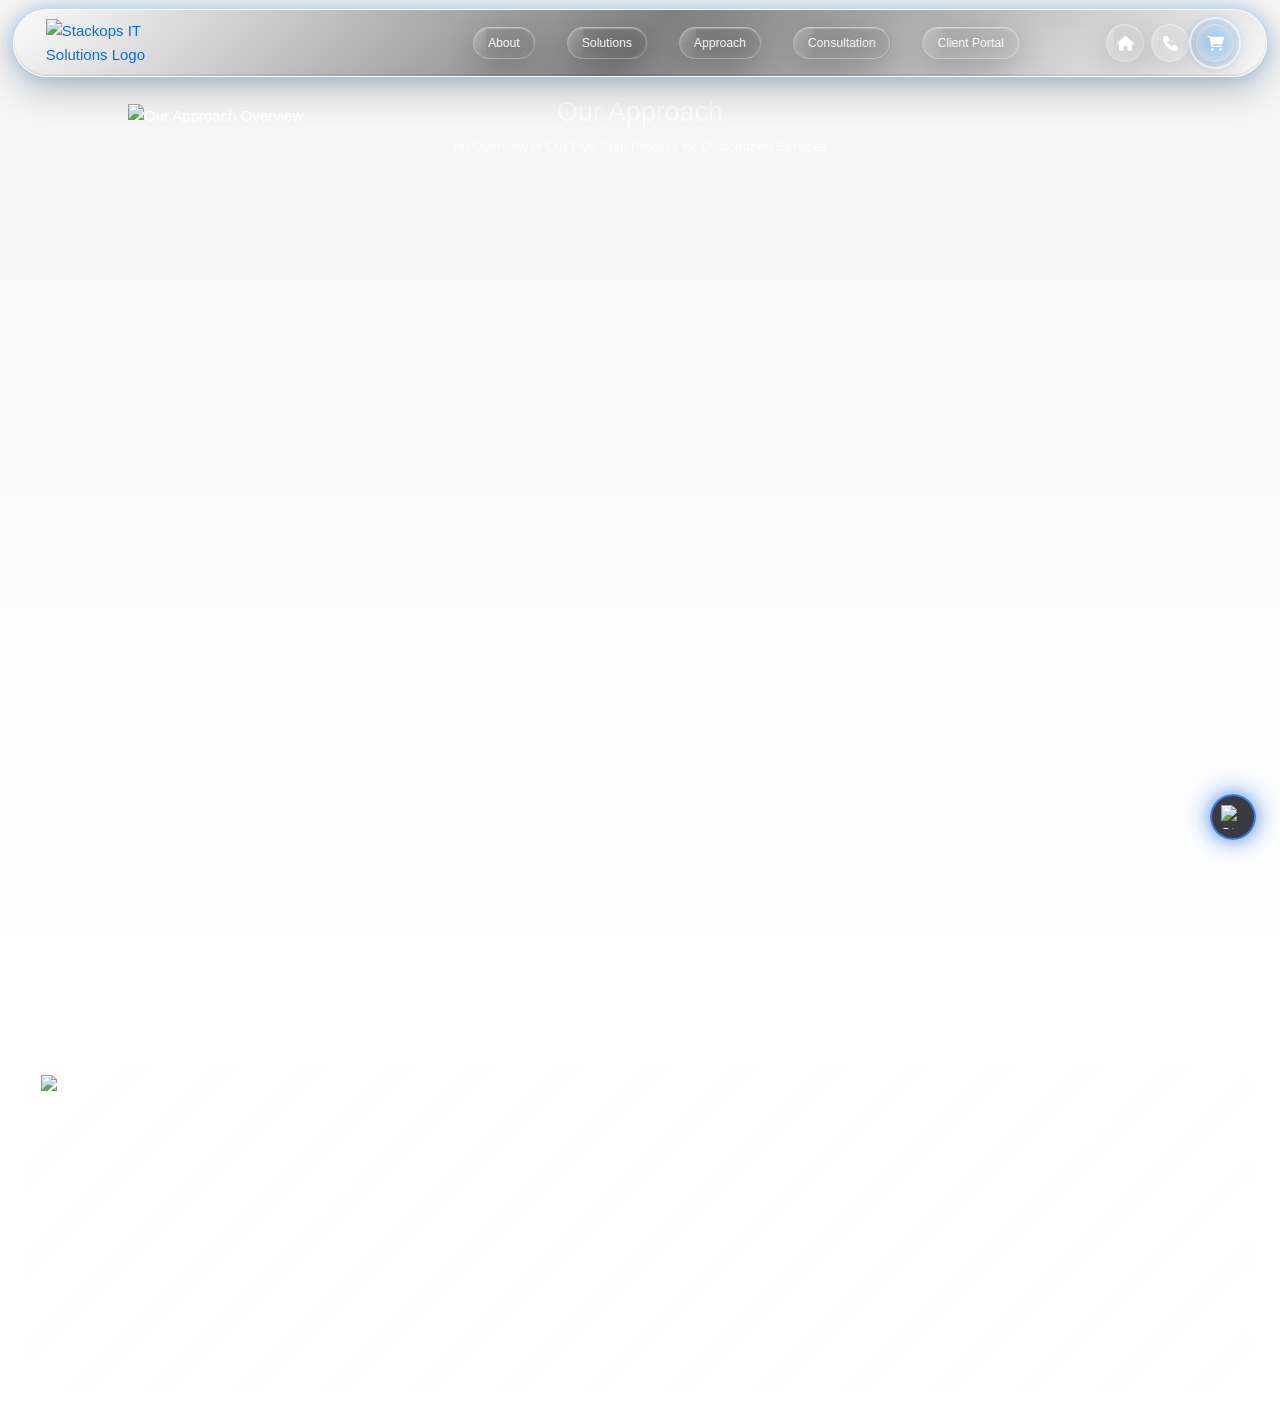
==== commit 53d0ebfd: "fgf" ====
--- a/approach.html
+++ b/approach.html
@@ -350,6 +350,7 @@
       }
     }
   </style>
+    <link rel="stylesheet" href="css/dashboard-header-controls.css">
 </head>
 <body>
 
--- a/css/dashboard-header-controls.css
+++ b/css/dashboard-header-controls.css
@@ -0,0 +1,148 @@
+/* Client Dashboard header links and action buttons. */
+.site-header .center-nav > li > a,
+.site-header .header-actions > .glass-icon-btn {
+    position: relative !important;
+    display: inline-flex !important;
+    align-items: center !important;
+    justify-content: center !important;
+    overflow: hidden !important;
+    border: 1px solid rgba(255, 255, 255, 0.3) !important;
+    border-top-color: rgba(255, 255, 255, 0.48) !important;
+    border-left-color: rgba(255, 255, 255, 0.38) !important;
+    background: linear-gradient(135deg, rgba(255, 255, 255, 0.1), rgba(255, 255, 255, 0.03)) !important;
+    box-shadow: 0 8px 32px rgba(0, 0, 0, 0.2), inset 0 1px 1px rgba(255, 255, 255, 0.25) !important;
+    -webkit-backdrop-filter: blur(20px) saturate(180%) !important;
+    backdrop-filter: blur(20px) saturate(180%) !important;
+    color: #fff !important;
+    font-family: 'Inter', sans-serif !important;
+    font-weight: 100 !important;
+    text-decoration: none !important;
+    text-shadow: none !important;
+    isolation: isolate !important;
+    transition: background 0.4s cubic-bezier(0.165, 0.84, 0.44, 1), border-color 0.4s ease, box-shadow 0.4s ease, color 0.4s ease !important;
+    animation: pulse-green 2s infinite !important;
+}
+
+.site-header .center-nav > li > a {
+    min-height: 32px !important;
+    padding: 0 14px !important;
+    border-radius: 50px !important;
+    font-size: 0.76rem !important;
+}
+
+.site-header .center-nav > li > a::after {
+    display: none !important;
+}
+
+.site-header .header-actions > .glass-icon-btn {
+    width: 38px !important;
+    height: 38px !important;
+    min-width: 38px !important;
+    min-height: 38px !important;
+    padding: 0 !important;
+    border-radius: 50% !important;
+}
+
+.site-header .center-nav > li > a::before,
+.site-header .header-actions > .glass-icon-btn::before {
+    content: "" !important;
+    position: absolute !important;
+    z-index: 0 !important;
+    top: 0 !important;
+    left: -100% !important;
+    width: 120% !important;
+    height: 100% !important;
+    background: linear-gradient(120deg, transparent, rgba(255, 255, 255, 0.35), transparent) !important;
+    transform: none !important;
+    transition: left 0.6s ease !important;
+    pointer-events: none !important;
+}
+
+.site-header .center-nav > li > a:hover::before,
+.site-header .header-actions > .glass-icon-btn:hover::before {
+    left: 100% !important;
+}
+
+.site-header .center-nav > li > a:hover,
+.site-header .center-nav > li > a:focus-visible,
+.site-header .header-actions > .glass-icon-btn:hover,
+.site-header .header-actions > .glass-icon-btn:focus-visible {
+    transform: translateY(-2px) scale(1.02);
+    background: linear-gradient(135deg, rgba(255, 255, 255, 0.25), rgba(255, 255, 255, 0.1)) !important;
+    border-color: rgba(255, 255, 255, 0.4) !important;
+    box-shadow: 0 12px 35px rgba(0, 110, 255, 0.4), inset 0 1px 2px rgba(255, 255, 255, 0.5) !important;
+    animation: liquidWobble 0.8s ease-out !important;
+    color: #fff !important;
+}
+
+.site-header .center-nav > li > a.active {
+    color: #fff !important;
+    border-color: rgba(255, 255, 255, 0.3) !important;
+    border-top-color: rgba(255, 255, 255, 0.48) !important;
+    border-left-color: rgba(255, 255, 255, 0.38) !important;
+    background: linear-gradient(135deg, rgba(255, 255, 255, 0.1), rgba(255, 255, 255, 0.03)) !important;
+    box-shadow: 0 8px 32px rgba(0, 0, 0, 0.2), inset 0 1px 1px rgba(255, 255, 255, 0.25) !important;
+}
+
+.site-header .header-actions > #shop-link {
+    border-color: rgba(255, 255, 255, 0.3) !important;
+    border-top-color: rgba(255, 255, 255, 0.48) !important;
+    border-left-color: rgba(255, 255, 255, 0.38) !important;
+    box-shadow: 0 8px 32px rgba(0, 0, 0, 0.2), inset 0 1px 1px rgba(255, 255, 255, 0.25) !important;
+    overflow: visible !important;
+    animation: pulse-green 2s infinite !important;
+}
+
+.site-header .header-actions > #shop-link::before {
+    content: "" !important;
+    position: absolute !important;
+    inset: -8px !important;
+    width: auto !important;
+    height: auto !important;
+    border: 2px solid rgba(255, 255, 255, 0.6) !important;
+    border-radius: 50% !important;
+    background: none !important;
+    transform: none !important;
+    animation: pulse-ring 2s infinite !important;
+    z-index: -1 !important;
+}
+
+.site-header .header-actions > #shop-link::after {
+    content: "" !important;
+    position: absolute !important;
+    inset: -14px !important;
+    border-radius: 50% !important;
+    background: radial-gradient(circle, rgba(0, 128, 255, 0.35) 0%, rgba(0, 255, 128, 0) 70%) !important;
+    transform: none !important;
+    animation: pulse-fade 1s infinite !important;
+    z-index: -2 !important;
+}
+
+.site-header .center-nav > li > a:focus-visible,
+.site-header .header-actions > .glass-icon-btn:focus-visible {
+    outline: 2px solid rgba(255, 255, 255, 0.82) !important;
+    outline-offset: 3px !important;
+}
+
+@keyframes pulse-green {
+    0% { box-shadow: 0 0 0 0 rgba(255, 255, 255, 0.4); }
+    70% { box-shadow: 0 0 0 10px rgba(0, 230, 118, 0); }
+    100% { box-shadow: 0 0 0 0 rgba(0, 230, 118, 0); }
+}
+
+@keyframes liquidWobble {
+    0% { transform: scale(1) rotate(0deg); }
+    20% { transform: scale(1.06, 0.96) rotate(-1deg); }
+    40% { transform: scale(0.98, 1.04) rotate(1deg); }
+    60% { transform: scale(1.03, 0.97) rotate(-0.5deg); }
+    80% { transform: scale(0.99, 1.01) rotate(0.5deg); }
+    100% { transform: scale(1) rotate(0deg); }
+}
+
+@media (prefers-reduced-motion: reduce) {
+    .site-header .center-nav > li > a,
+    .site-header .header-actions > .glass-icon-btn {
+        animation: none !important;
+        transition: none !important;
+    }
+}
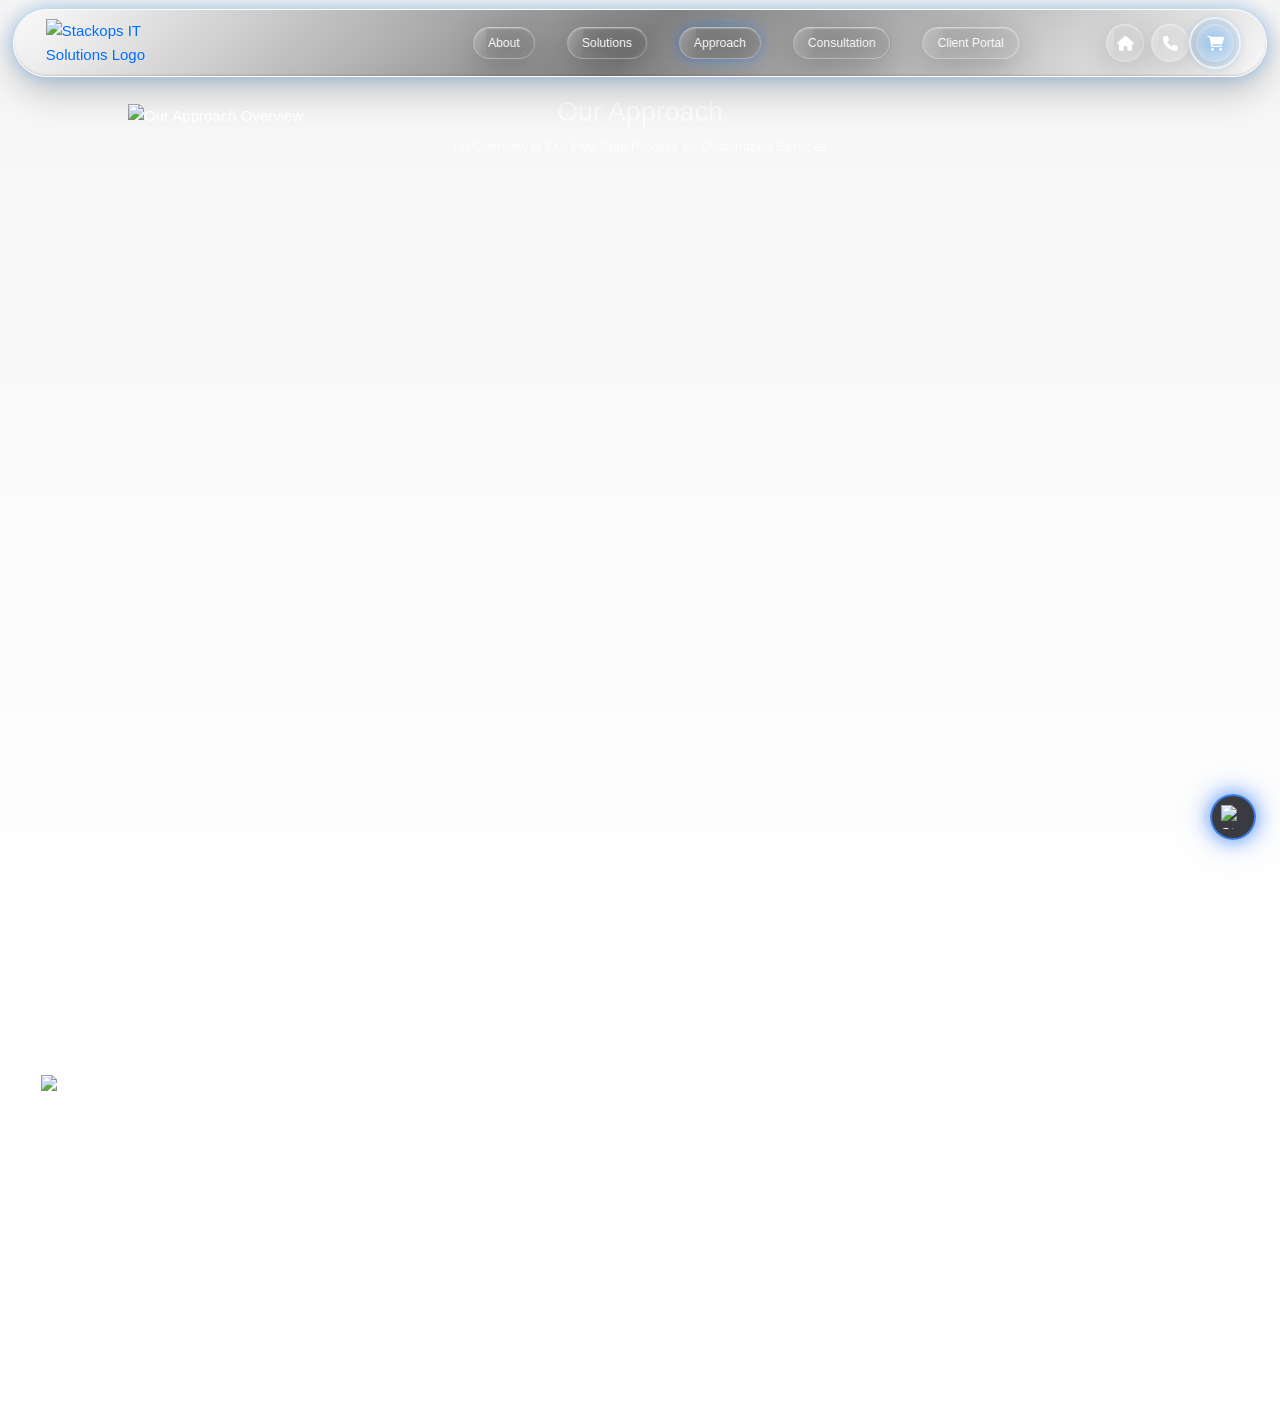
==== commit a471f7f2: "cv" ====
--- a/approach.html
+++ b/approach.html
@@ -5,6 +5,7 @@
     <meta name="viewport" content="width=device-width, initial-scale=1.0">
     <title>Our Approach - StackOps IT Solutions</title>
     <link rel="stylesheet" href="css/style.css">
+    <link rel="stylesheet" href="css/active-header-page.css?v=20261007-active2">
     
     <link rel="stylesheet" href="https://cdnjs.cloudflare.com/ajax/libs/font-awesome/6.0.0-beta3/css/all.min.css">
     <style id="stackops-footer-design">
@@ -351,6 +352,7 @@
     }
   </style>
     <link rel="stylesheet" href="css/dashboard-header-controls.css">
+    <link rel="stylesheet" href="css/active-header-page.css?v=20261007-active2">
 </head>
 <body>
 
@@ -536,6 +538,7 @@
     </footer>
 
         <script src="js/script.js"></script>
+        <script src="js/active-header-page.js"></script>
 
         <script>
              document.addEventListener('DOMContentLoaded', () => {
--- a/css/active-header-page.css
+++ b/css/active-header-page.css
@@ -0,0 +1,41 @@
+/* A restrained primary-blue marker identifies the current public page. */
+body .site-header .nav-links a.is-current-page,
+body .site-header .nav-links a.active,
+body .navbar .nav-links a.is-current-page,
+body .navbar .nav-links a.active,
+body nav a.is-current-page,
+body nav a.active,
+body .header-actions a.is-current-page,
+body .header-actions a.active {
+  position: relative !important;
+  color: #ffffff !important;
+  box-shadow: 0 0 14px rgba(0, 110, 255, 0.42), inset 0 1px 1px rgba(255, 255, 255, 0.22) !important;
+}
+
+body .site-header .nav-links a.is-current-page::after,
+body .site-header .nav-links a.active::after,
+body .navbar .nav-links a.is-current-page::after,
+body .navbar .nav-links a.active::after,
+body nav a.is-current-page::after,
+body nav a.active::after,
+body .header-actions a.is-current-page::after,
+body .header-actions a.active::after {
+  content: "" !important;
+  display: block !important;
+  position: absolute !important;
+  right: 14% !important;
+  bottom: 2px !important;
+  left: 14% !important;
+  width: auto !important;
+  height: 2px !important;
+  border-radius: 999px !important;
+  background: #006eff !important;
+  box-shadow: 0 0 7px rgba(0, 110, 255, 0.95), 0 0 13px rgba(0, 110, 255, 0.60) !important;
+  opacity: 1;
+  animation: active-header-live-line 1.35s ease-in-out infinite alternate !important;
+}
+
+@keyframes active-header-live-line {
+  from { opacity: 0.46; box-shadow: 0 0 4px rgba(0, 110, 255, 0.42); }
+  to { opacity: 1; box-shadow: 0 0 9px rgba(0, 110, 255, 1), 0 0 18px rgba(0, 110, 255, 0.70); }
+}
--- a/css/active-header-page.css
+++ b/css/active-header-page.css
@@ -0,0 +1,41 @@
+/* A restrained primary-blue marker identifies the current public page. */
+body .site-header .nav-links a.is-current-page,
+body .site-header .nav-links a.active,
+body .navbar .nav-links a.is-current-page,
+body .navbar .nav-links a.active,
+body nav a.is-current-page,
+body nav a.active,
+body .header-actions a.is-current-page,
+body .header-actions a.active {
+  position: relative !important;
+  color: #ffffff !important;
+  box-shadow: 0 0 14px rgba(0, 110, 255, 0.42), inset 0 1px 1px rgba(255, 255, 255, 0.22) !important;
+}
+
+body .site-header .nav-links a.is-current-page::after,
+body .site-header .nav-links a.active::after,
+body .navbar .nav-links a.is-current-page::after,
+body .navbar .nav-links a.active::after,
+body nav a.is-current-page::after,
+body nav a.active::after,
+body .header-actions a.is-current-page::after,
+body .header-actions a.active::after {
+  content: "" !important;
+  display: block !important;
+  position: absolute !important;
+  right: 14% !important;
+  bottom: 2px !important;
+  left: 14% !important;
+  width: auto !important;
+  height: 2px !important;
+  border-radius: 999px !important;
+  background: #006eff !important;
+  box-shadow: 0 0 7px rgba(0, 110, 255, 0.95), 0 0 13px rgba(0, 110, 255, 0.60) !important;
+  opacity: 1;
+  animation: active-header-live-line 1.35s ease-in-out infinite alternate !important;
+}
+
+@keyframes active-header-live-line {
+  from { opacity: 0.46; box-shadow: 0 0 4px rgba(0, 110, 255, 0.42); }
+  to { opacity: 1; box-shadow: 0 0 9px rgba(0, 110, 255, 1), 0 0 18px rgba(0, 110, 255, 0.70); }
+}
